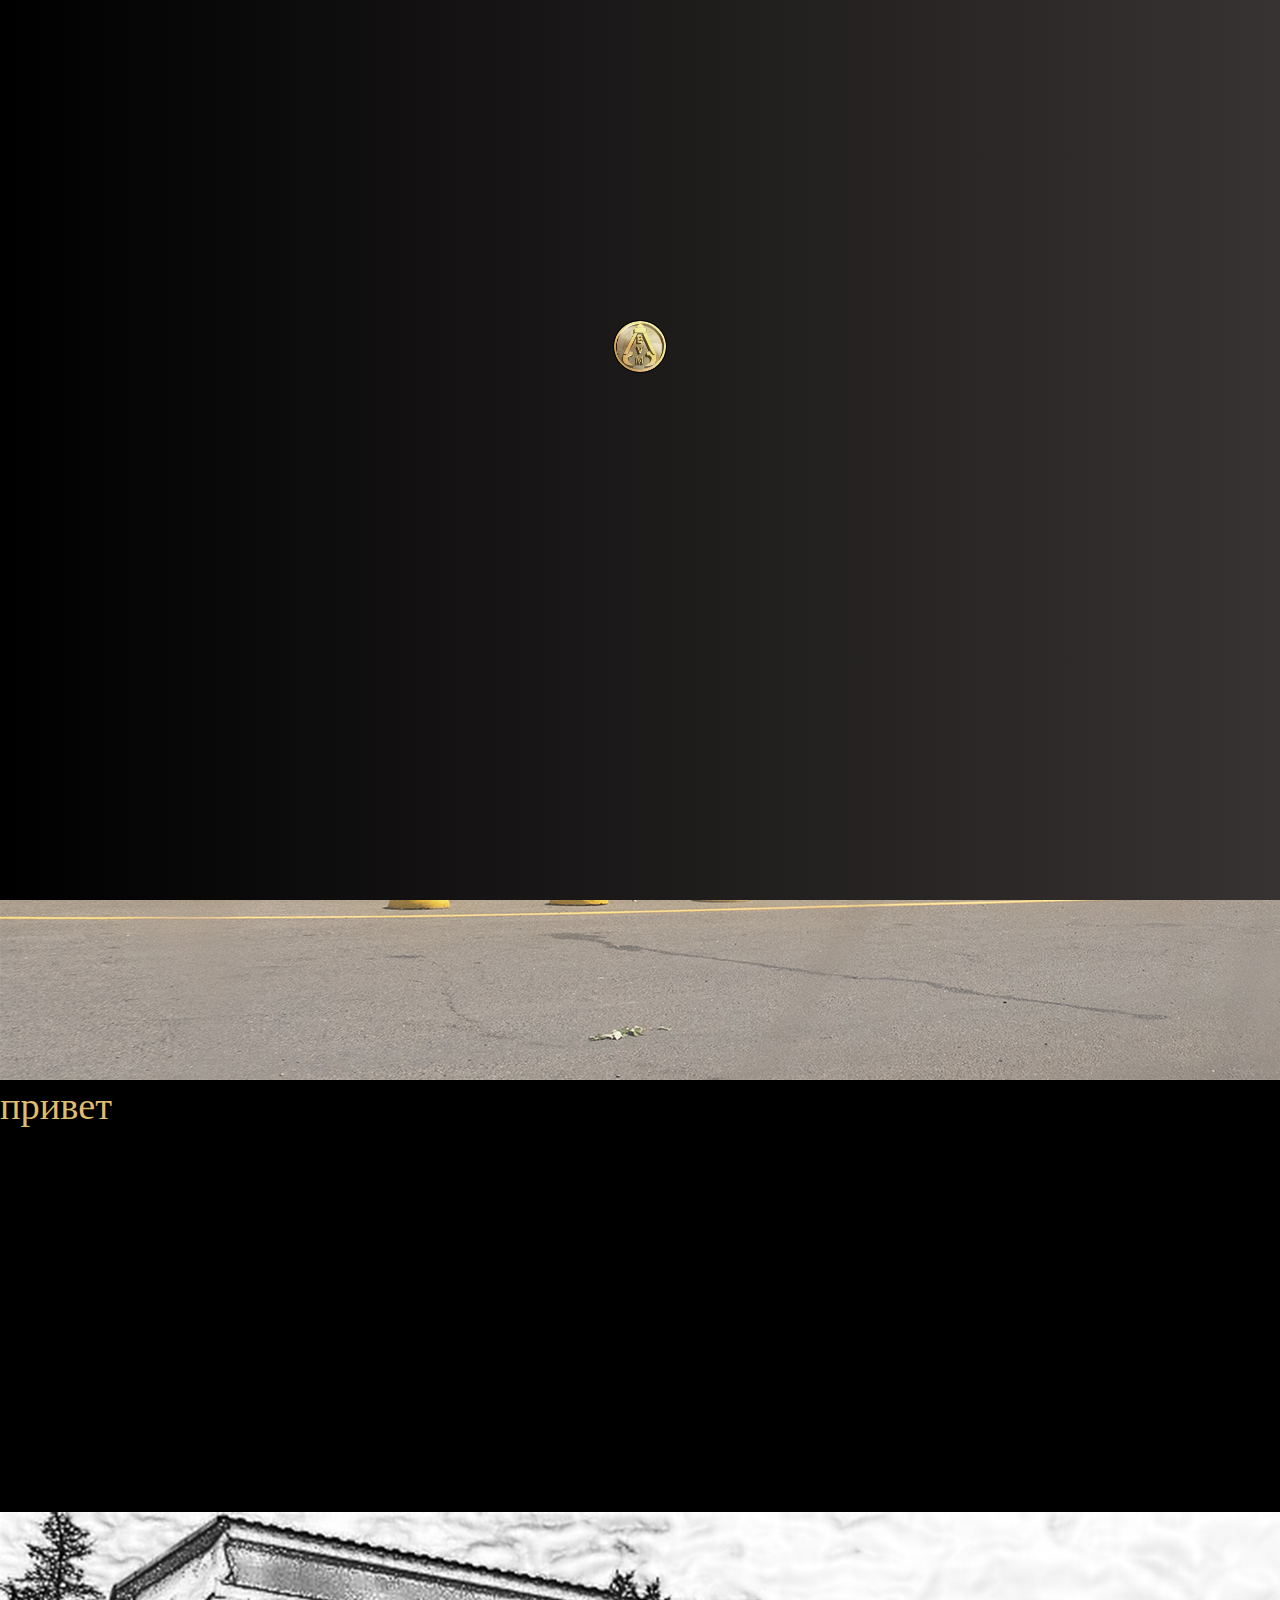
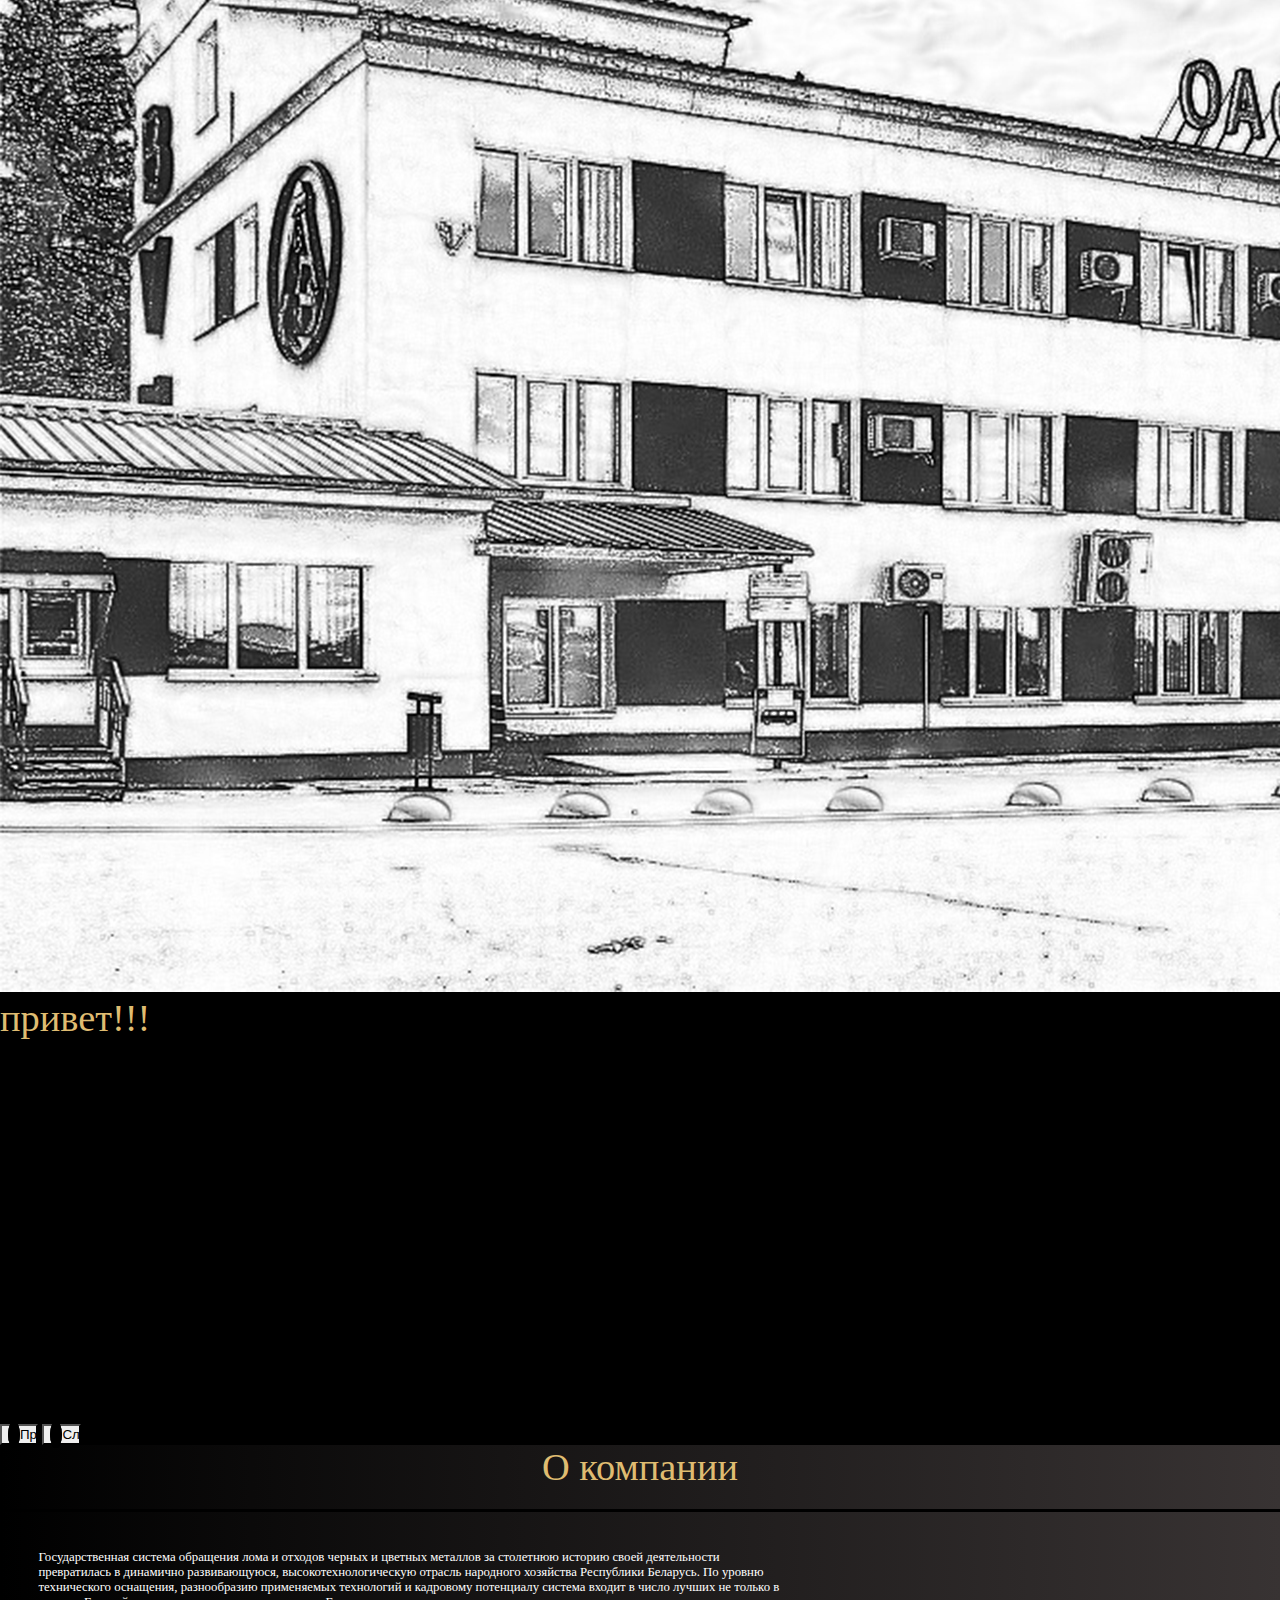
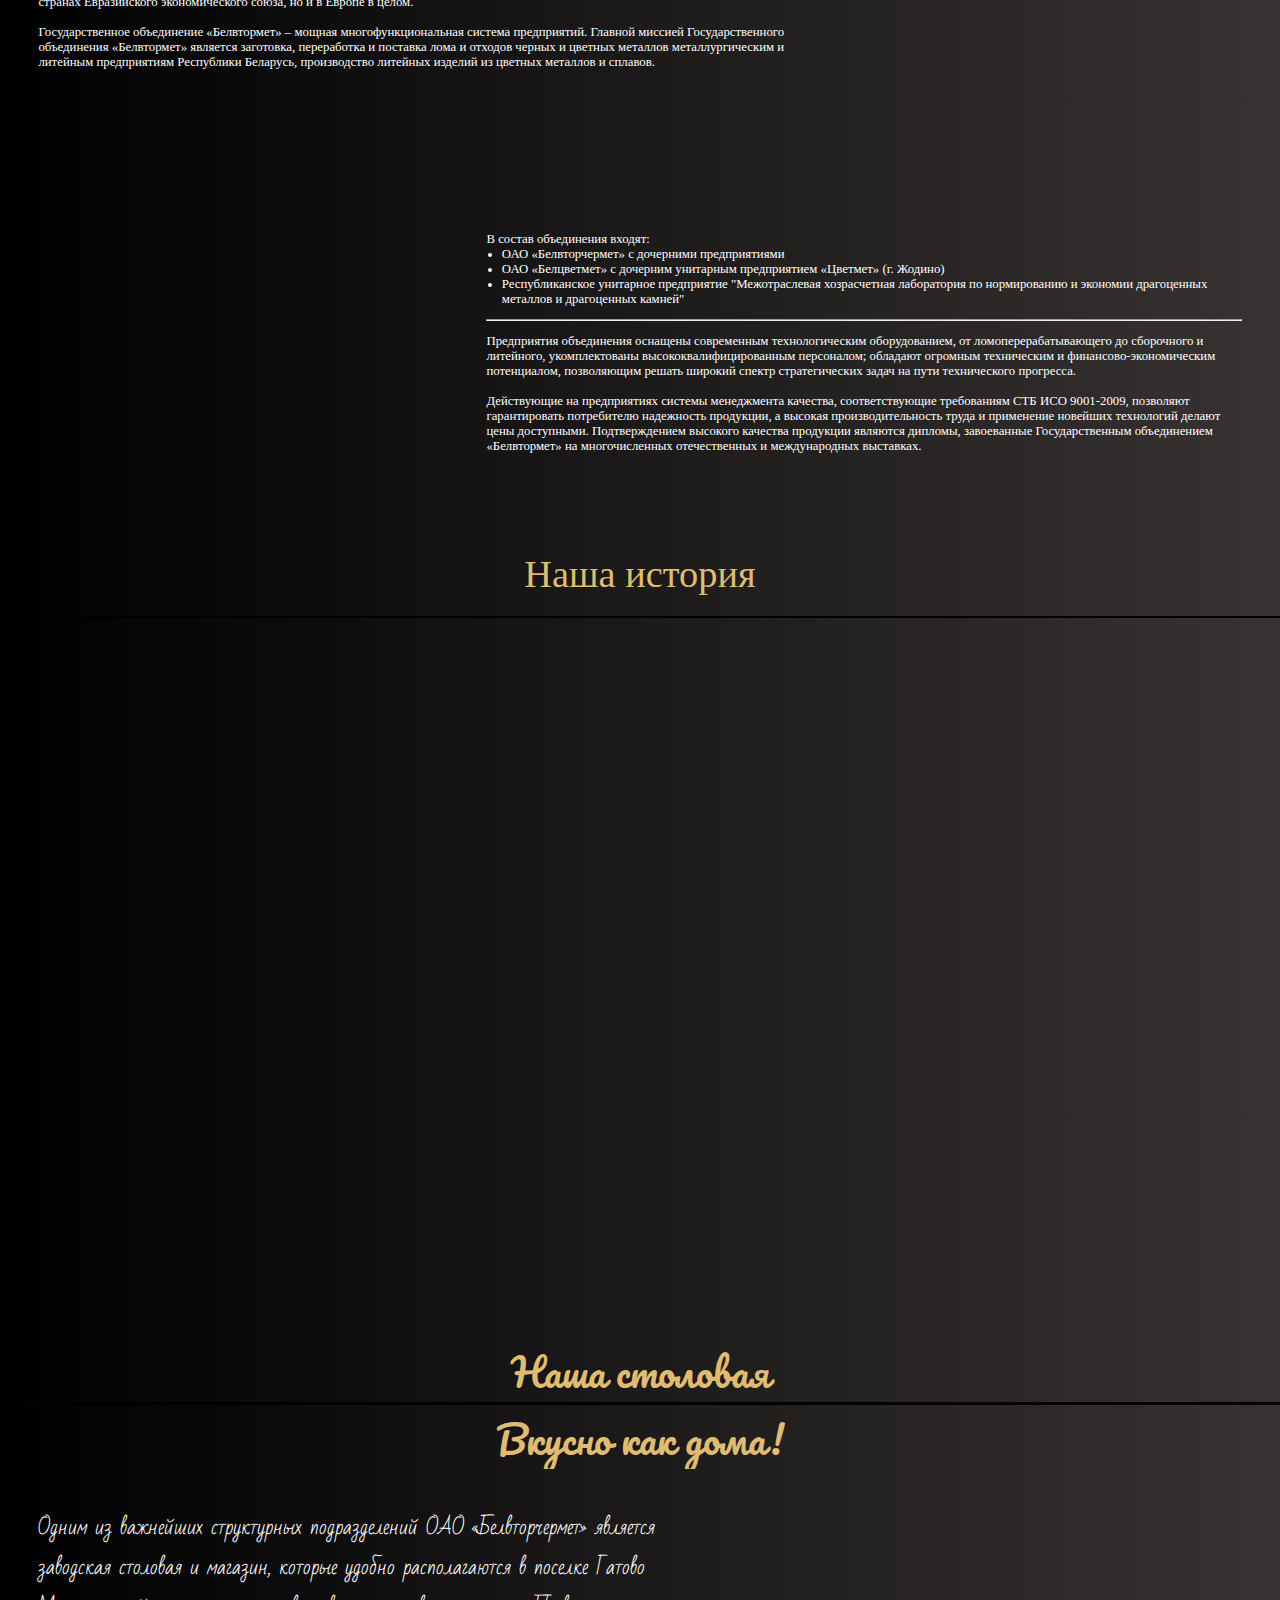
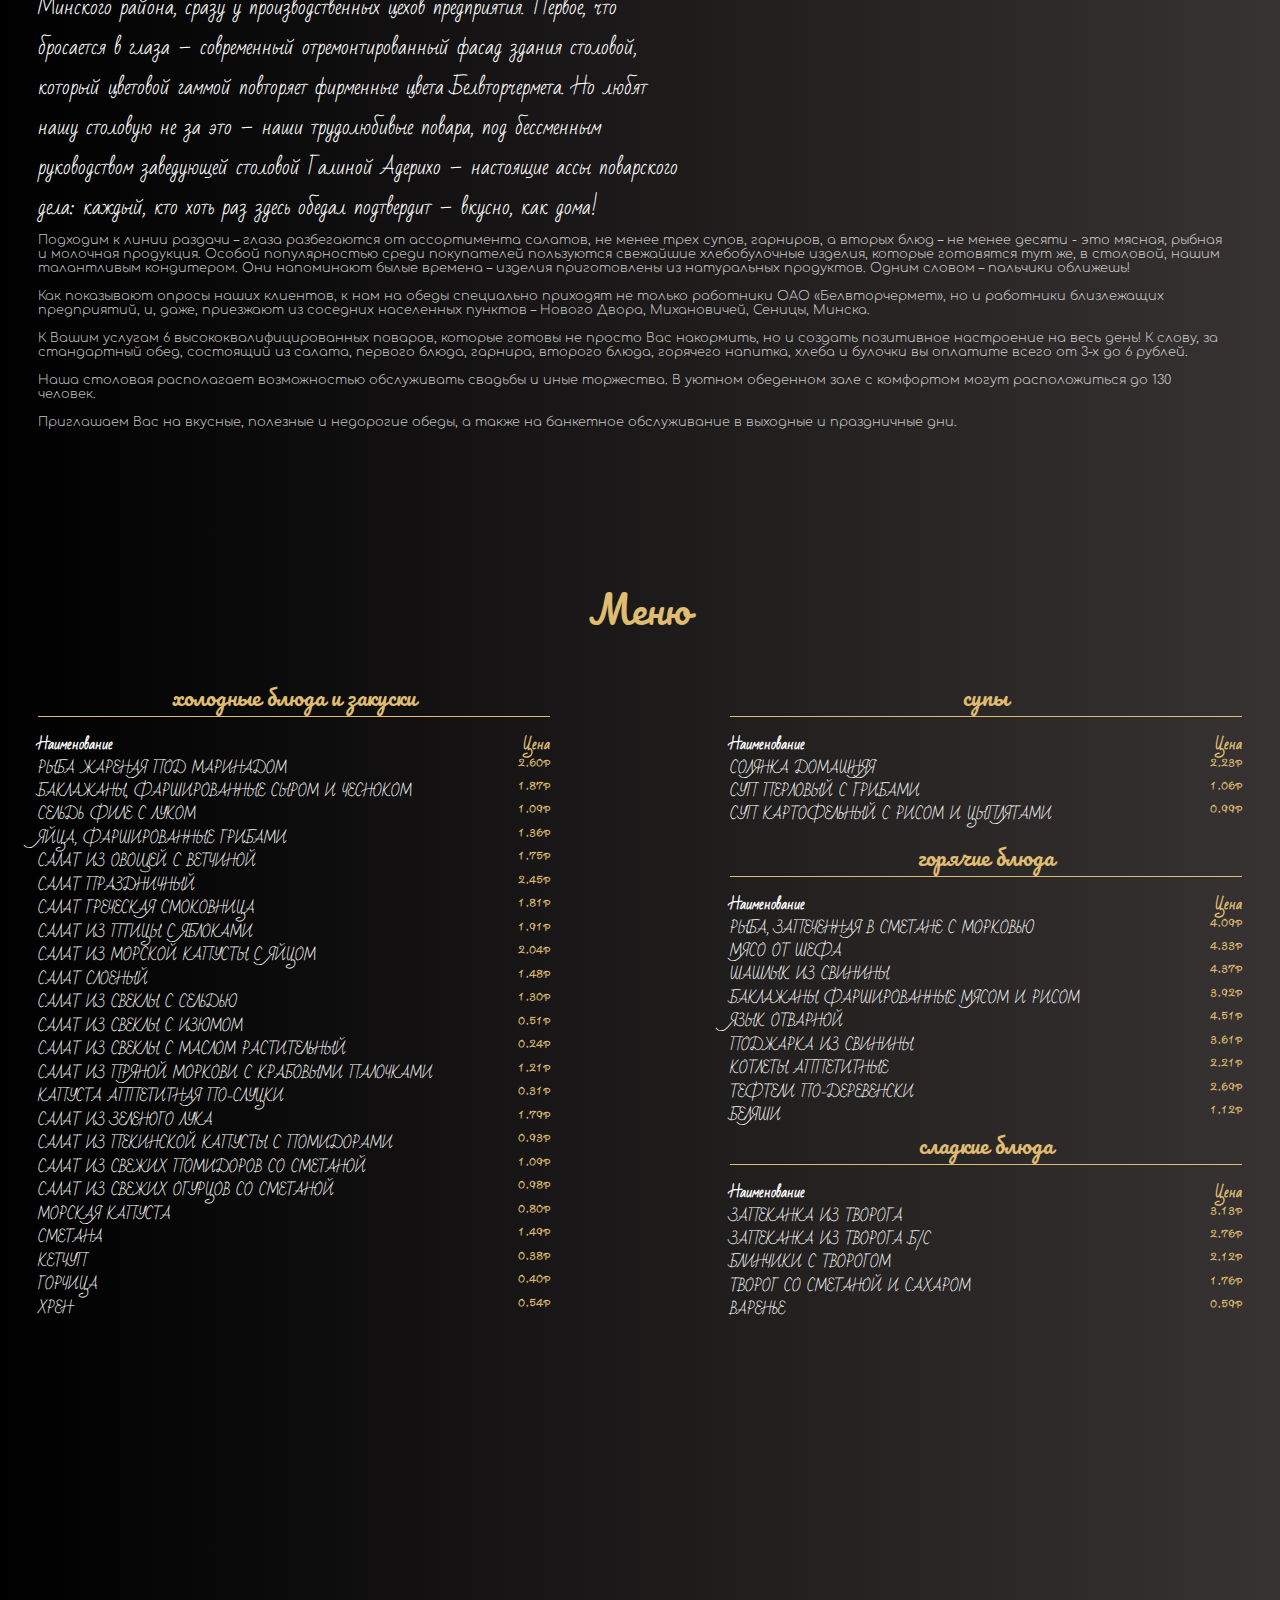
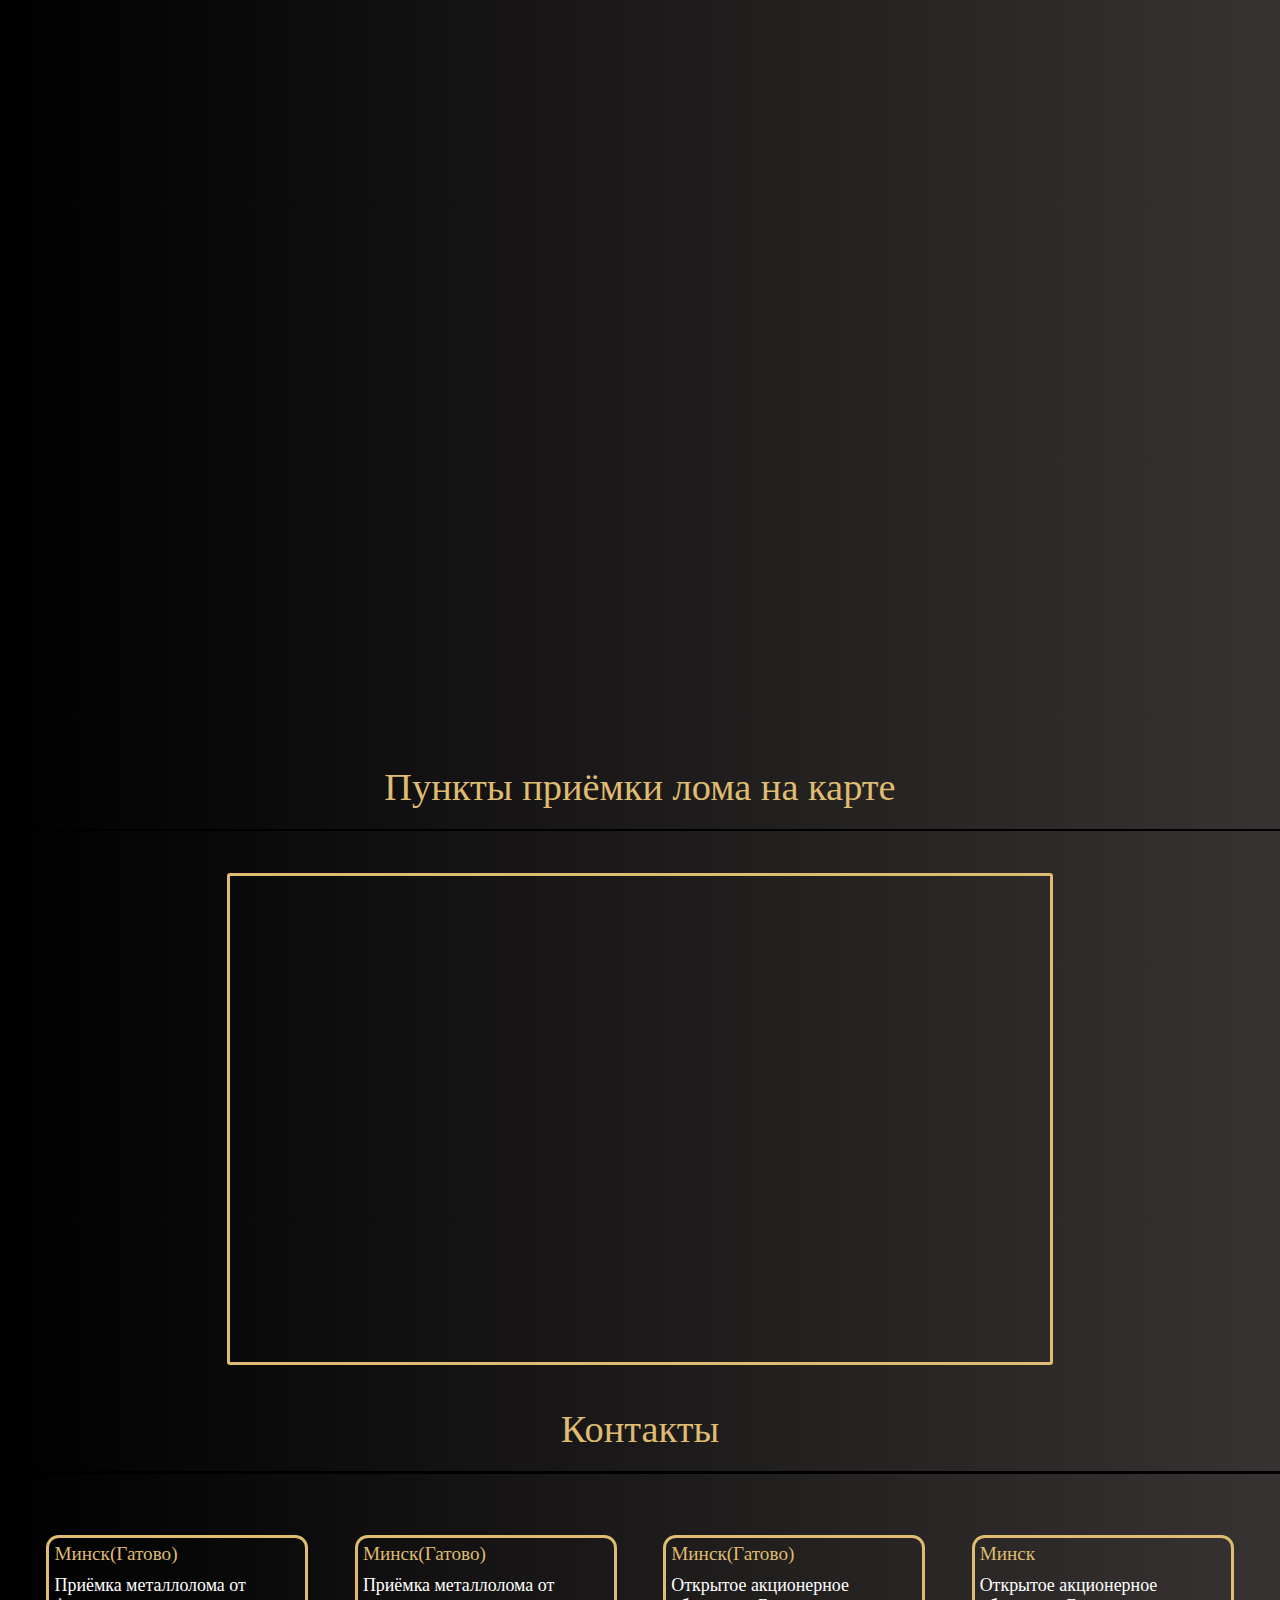
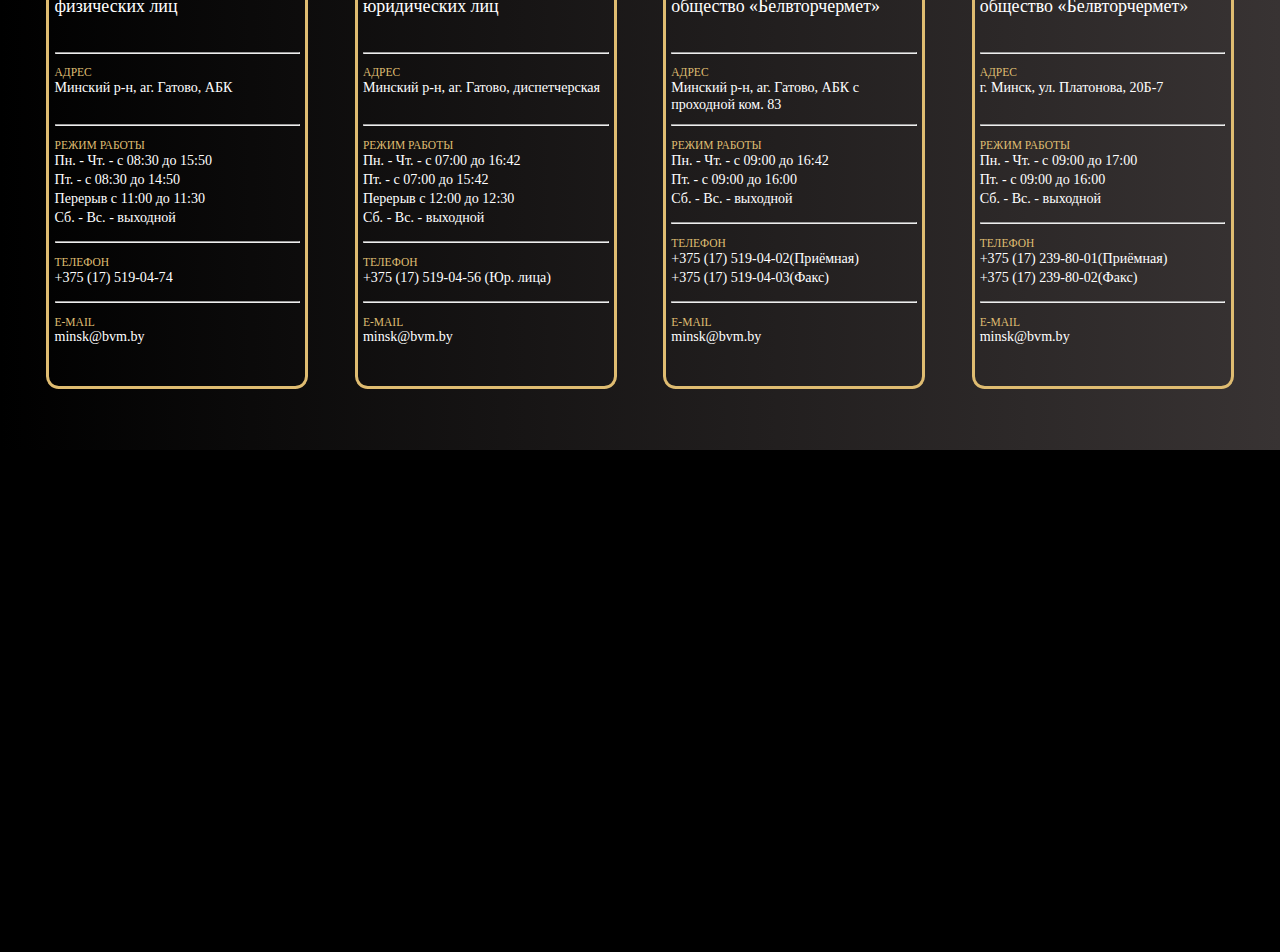
==== index.html @ e8f903dd "menu added" ====
<!DOCTYPE html>
<html lang="en">
<head>
    <meta charset="UTF-8">
    <meta http-equiv="X-UA-Compatible" content="IE=edge">
    <meta name="viewport" content="width=device-width, initial-scale=1.0">
    <title>Vizitka</title>
    <link href="https://cdn.jsdelivr.net/npm/bootstrap@5.3.1/dist/css/bootstrap.min.css" rel="stylesheet" integrity="sha384-4bw+/aepP/YC94hEpVNVgiZdgIC5+VKNBQNGCHeKRQN+PtmoHDEXuppvnDJzQIu9" crossorigin="anonymous">
    <link rel="stylesheet" href="style.css">
<script src="script.js" defer></script>
</head>

<body>
    <div class="preloader">
        <ul class="circles">
            <li></li>
            <li></li>
            <li></li>
            <li></li>
            <li></li>
            <li></li>
            <li></li>
            <li></li>
            <li></li>
            <li></li>
        </ul>
        <div class="preloader__row">
            <div class="preloader__item">
                <img src="images\logo.jpg">
            </div>
        </div>
    </div>
<!-- главная -->
    
    <div id="carousel_1" class="carousel slide" data-bs-ride="carousel">
        
        <div class="carousel-inner">
            
            <div class="carousel-item active">
                <img src="images\1.jpg" class="d-block w-100" alt="...">
                <div class="carousel-caption" id="carousel-caption1">
                    привет
                </div>  
            </div>
            <div class="carousel-item" >
                <img src="images\2.jpg" class="d-block w-100" alt="..."> 
                <div class="carousel-caption" id="carousel-caption1">
                    привет!!!
                </div>  
            </div>
        </div>
        <button class="carousel-control-prev" id="control1" type="button" data-bs-target="#carousel_1"  data-bs-slide="prev">
            <span class="carousel-control-prev-icon"></span>
            <span class="visually-hidden">Предыдущий</span>
        </button>
        <button class="carousel-control-next" id="control1"type="button" data-bs-target="#carousel_1"  data-bs-slide="next">
            <span class="carousel-control-next-icon"></span>
            <span class="visually-hidden">Следующий</span>
        </button>
        <ul class="circles">
            <li></li>
            <li></li>
            <li></li>
            <li></li>
            <li></li>
            <li></li>
            <li></li>
            <li></li>
            <li></li>
            <li></li>
        </ul>
        <div class="header">
            <div class="option_block">
                <div class="nav_block">
                    
                </div>
                <div id="line1"></div>
                <div class="nav_block">
                    <div class="dropdown">
                        <a href="#carousel_1" class="dropbtn" >Главная</a>
                    </div>
                    <div class="dropdown">
                        <a href="#onas" class="dropbtn" >О компании</a>
                    </div>
                    <div class="dropdown">
                        <a href="#his" class="dropbtn" >История</a>
                    </div>
                    
            </div>
            </div>
            <img src="images\logo.jpg">
            <div class="option_block">
                <div class="nav_block">                    
                    
                </div>
                <div id="line2"></div>
                <div class="nav_block">
                    <div class="dropdown">
                        <a href="#stolov" class="dropbtn">Наша столовая</a>
                        <div class="dropdown-content">
                            <a href="#Menu" class="link center">Меню</a>
                            <a href="#" class="link center">Link 2</a>
                            <a href="#" class="link center">Link 3</a>
                        </div>
                    </div>
                    <div class="dropdown">
                        <a href="#puk" class="dropbtn">Пункты приёма</a>
                    </div>
                    
                    <div class="dropdown">
                        <a href="#kon" class="dropbtn">Контакты</a>
                    </div>
                </div>
            </div>
        </div>
        <div class="infconteiner">
            <div class="infblock" id="block1">
                <div  id="img_block1" class="img_block" >
                    <div class="text_block">
                        команда
                    </div>
                </div>
                
            </div>
            <div class="infblock" id="block2">
                <div  id="img_block2" class="img_block" >
                    <div class="text_block">
                        команда
                    </div>
                </div>
            </div>
            <div class="infblock" id="block3">
                <div  id="img_block3" class="img_block" >
                    <div class="text_block">
                        команда
                    </div>
                </div>
            </div>
        </div>
    </div>

<!-- о нас -->

    <div class="name_block_onas" id="onas">
        О компании
    </div>
    <div class="line"></div>
    <div class="aboutUS" >
        <div class="text_about">
            Государственная система обращения лома и отходов черных и цветных металлов за столетнюю историю своей деятельности превратилась в динамично развивающуюся, высокотехнологическую отрасль народного хозяйства Республики Беларусь. По уровню технического оснащения, разнообразию применяемых технологий и кадровому потенциалу система входит в число лучших не только в странах Евразийского экономического союза, но и в Европе в целом.
            <br> <br>
            Государственное объединение «Белвтормет» – мощная многофункциональная система предприятий. Главной миссией Государственного объединения «Белвтормет» является заготовка, переработка и поставка лома и отходов черных и цветных металлов металлургическим и литейным предприятиям Республики Беларусь, производство литейных изделий из цветных металлов и сплавов.
        </div>
        <div class="square-wrapper">
            <div class="square"></div>
        </div>
        <div class="square-wrapper2">
            <div class="square2"></div>
        </div>
        <div class="text_about2">
            В состав объединения входят:
            <ul>
                <li>ОАО «Белвторчермет» с дочерними предприятиями</li>
                <li>ОАО «Белцветмет» с дочерним унитарным предприятием «Цветмет» (г. Жодино)</li>
                <li>Республиканское унитарное предприятие "Межотраслевая хозрасчетная лаборатория по нормированию и экономии драгоценных металлов и драгоценных камней"</li>
            </ul>
            <hr>
            Предприятия объединения оснащены современным технологическим оборудованием, от ломоперерабатывающего до сборочного и литейного, укомплектованы высококвалифицированным персоналом; обладают огромным техническим и финансово-экономическим потенциалом, позволяющим решать широкий спектр стратегических задач на пути технического прогресса.
            <br> <br>
            Действующие на предприятиях системы менеджмента качества, соответствующие требованиям СТБ ИСО 9001-2009, позволяют гарантировать потребителю надежность продукции, а высокая производительность труда и применение новейших технологий делают цены доступными. Подтверждением высокого качества продукции являются дипломы, завоеванные Государственным объединением «Белвтормет» на многочисленных отечественных и международных выставках.
        </div>
    </div>


<!-- история -->

    <div class="historymark" id="his">
        Наша история
    </div>
    <div class="line2"></div>
    <div class="history">
        <div id="carousel2" class="carousel slide carousel-fade " data-bs-ride="carousel">
            <div class="carousel-indicators">
                <button type="button" id="carouselindicatorbuttton" data-bs-target="#carousel2" data-bs-slide-to="0" class="active" aria-current="true" aria-label="Slide 1"></button>
                <button type="button" id="carouselindicatorbuttton" data-bs-target="#carousel2" data-bs-slide-to="1" aria-label="Slide 2"></button>
                <button type="button" id="carouselindicatorbuttton" data-bs-target="#carousel2" data-bs-slide-to="2" aria-label="Slide 3"></button>
                <button type="button" id="carouselindicatorbuttton" data-bs-target="#carousel2" data-bs-slide-to="3" aria-label="Slide 4"></button>
                <button type="button" id="carouselindicatorbuttton" data-bs-target="#carousel2" data-bs-slide-to="4" aria-label="Slide 5"></button>
                <button type="button" id="carouselindicatorbuttton" data-bs-target="#carousel2" data-bs-slide-to="5" aria-label="Slide 6"></button>
                <button type="button" id="carouselindicatorbuttton" data-bs-target="#carousel2" data-bs-slide-to="6" aria-label="Slide 7"></button>
                <button type="button" id="carouselindicatorbuttton" data-bs-target="#carousel2" data-bs-slide-to="7" aria-label="Slide 8"></button>
                <button type="button" id="carouselindicatorbuttton" data-bs-target="#carousel2" data-bs-slide-to="8" aria-label="Slide 9"></button>
                <button type="button" id="carouselindicatorbuttton" data-bs-target="#carousel2" data-bs-slide-to="9" aria-label="Slide 10"></button>
                <button type="button" id="carouselindicatorbuttton" data-bs-target="#carousel2" data-bs-slide-to="10" aria-label="Slide 11"></button>
            </div>
            <div class="carousel-inner">
            <div class="carousel-item active" id="carousel-item2">
                <img src="images\3.jpg" class="d-block w-100" alt="...">
                <div class="carouselyearblock">
                    ...
                </div>
                <div class="carouseltextblock">
                    Из болотной руды белорусских земель... На территории современной Беларуси черная металлургия появилась в VII–VI веках до н.э., люди научились добывать железо и изготавливать из него орудия труда, оружие и украшения. В то время железную руду добывали из болотной руды. Ее залежи находили на дне болот и озер по бурому цвету травы. «Выплавляли», или скорее, нагревали железную руду в домницах – специальных сыродутных печах из глины. Таким образом наши предки кустарным способом получали довольно качественное кричное (пористое) железо..
                </div>  
            </div>
            <div class="carousel-item">
                <img src="images\4.jpg" class="d-block w-100" alt="...">
                <div class="carouselyearblock">
                    1920-е
                </div>
                <div class="carouseltextblock">
                    До революции 1917 года в Российской империи не существовало организации, которая централизованно занималась заготовкой и переработкой металлолома. Эту роль взяли на себя частники – крупные поставщики-предприниматели и сотни кустарных мастерских. Начало развитию ломоперерабатывающей отрасли в стране положило постановление Совета Труда и Обороны от 19 апреля 1922 года об образовании объединения «Металлоторг». С тех пор вопросы, связанные со сбором и реализацией металлического лома, включая его поставки на экспорт, координировала государственная организация «Металлоторг».
                </div>  
            </div>
            <div class="carousel-item">
                <img src="images\5.jpg" class="d-block w-100" alt="...">
                <div class="carouselyearblock">
                    1930-е
                </div>
                <div class="carouseltextblock">
В 1931 году государственная монополия на заготовку, переработку и сбыт лома и отходов черных и цветных металлов перешла к Всесоюзному тресту «Металлом». В трест стекались сведения от всех государственных учреждений и предприятий, кооперативов и общественных организаций о принадлежащих им запасах лома и отходов черных и цветных металлов. Трест «Металлом» имел право разрешать отдельным учреждениям, предприятиям, организациям и лицам заготавливать лом и отходы черных и цветных металлов. Представители «Металлом» могли также обследовать и проверять эти запасы по описям и в натуре. В 1938 году на базе трестов «Металлом» и «Цветметлом» создано Главное управление по заготовке, переработке и отгрузке лома черных и цветных металлов «Главвтормет» НКТП СССР.
                </div>  
            </div>

            <div class="carousel-item">
                <img src="images\6.jpg" class="d-block w-100" alt="...">
                <div class="carouselyearblock">
                    1930-е
                </div>
                <div class="carouseltextblock">
В 1931 году государственная монополия на заготовку, переработку и сбыт лома и отходов черных и цветных металлов перешла к Всесоюзному тресту «Металлом». В трест стекались сведения от всех государственных учреждений и предприятий, кооперативов и общественных организаций о принадлежащих им запасах лома и отходов черных и цветных металлов. Трест «Металлом» имел право разрешать отдельным учреждениям, предприятиям, организациям и лицам заготавливать лом и отходы черных и цветных металлов. Представители «Металлом» могли также обследовать и проверять эти запасы по описям и в натуре. В 1938 году на базе трестов «Металлом» и «Цветметлом» создано Главное управление по заготовке, переработке и отгрузке лома черных и цветных металлов «Главвтормет» НКТП СССР.
                </div>  
            </div>

            <div class="carousel-item">
                <img src="images\7.jpg" class="d-block w-100" alt="...">
                <div class="carouselyearblock">
                    1930-е
                </div>
                <div class="carouseltextblock">
В 1931 году государственная монополия на заготовку, переработку и сбыт лома и отходов черных и цветных металлов перешла к Всесоюзному тресту «Металлом». В трест стекались сведения от всех государственных учреждений и предприятий, кооперативов и общественных организаций о принадлежащих им запасах лома и отходов черных и цветных металлов. Трест «Металлом» имел право разрешать отдельным учреждениям, предприятиям, организациям и лицам заготавливать лом и отходы черных и цветных металлов. Представители «Металлом» могли также обследовать и проверять эти запасы по описям и в натуре. В 1938 году на базе трестов «Металлом» и «Цветметлом» создано Главное управление по заготовке, переработке и отгрузке лома черных и цветных металлов «Главвтормет» НКТП СССР.
                </div>  
            </div>

            <div class="carousel-item">
                <img src="images\8.jpg" class="d-block w-100" alt="...">
                <div class="carouselyearblock">
                    1930-е
                </div>
                <div class="carouseltextblock">
В 1931 году государственная монополия на заготовку, переработку и сбыт лома и отходов черных и цветных металлов перешла к Всесоюзному тресту «Металлом». В трест стекались сведения от всех государственных учреждений и предприятий, кооперативов и общественных организаций о принадлежащих им запасах лома и отходов черных и цветных металлов. Трест «Металлом» имел право разрешать отдельным учреждениям, предприятиям, организациям и лицам заготавливать лом и отходы черных и цветных металлов. Представители «Металлом» могли также обследовать и проверять эти запасы по описям и в натуре. В 1938 году на базе трестов «Металлом» и «Цветметлом» создано Главное управление по заготовке, переработке и отгрузке лома черных и цветных металлов «Главвтормет» НКТП СССР.
                </div>  
            </div>

            <div class="carousel-item">
                <img src="images\9.jpg" class="d-block w-100" alt="...">
                <div class="carouselyearblock">
                    1930-е
                </div>
                <div class="carouseltextblock">
В 1931 году государственная монополия на заготовку, переработку и сбыт лома и отходов черных и цветных металлов перешла к Всесоюзному тресту «Металлом». В трест стекались сведения от всех государственных учреждений и предприятий, кооперативов и общественных организаций о принадлежащих им запасах лома и отходов черных и цветных металлов. Трест «Металлом» имел право разрешать отдельным учреждениям, предприятиям, организациям и лицам заготавливать лом и отходы черных и цветных металлов. Представители «Металлом» могли также обследовать и проверять эти запасы по описям и в натуре. В 1938 году на базе трестов «Металлом» и «Цветметлом» создано Главное управление по заготовке, переработке и отгрузке лома черных и цветных металлов «Главвтормет» НКТП СССР.
                </div>  
            </div>

            <div class="carousel-item">
                <img src="images\10.jpg" class="d-block w-100" alt="...">
                <div class="carouselyearblock">
                    1930-е
                </div>
                <div class="carouseltextblock">
В 1931 году государственная монополия на заготовку, переработку и сбыт лома и отходов черных и цветных металлов перешла к Всесоюзному тресту «Металлом». В трест стекались сведения от всех государственных учреждений и предприятий, кооперативов и общественных организаций о принадлежащих им запасах лома и отходов черных и цветных металлов. Трест «Металлом» имел право разрешать отдельным учреждениям, предприятиям, организациям и лицам заготавливать лом и отходы черных и цветных металлов. Представители «Металлом» могли также обследовать и проверять эти запасы по описям и в натуре. В 1938 году на базе трестов «Металлом» и «Цветметлом» создано Главное управление по заготовке, переработке и отгрузке лома черных и цветных металлов «Главвтормет» НКТП СССР.
                </div>  
            </div>

            <div class="carousel-item">
                <img src="images\11.jpg" class="d-block w-100" alt="...">
                <div class="carouselyearblock">
                    1930-е
                </div>
                <div class="carouseltextblock">
В 1931 году государственная монополия на заготовку, переработку и сбыт лома и отходов черных и цветных металлов перешла к Всесоюзному тресту «Металлом». В трест стекались сведения от всех государственных учреждений и предприятий, кооперативов и общественных организаций о принадлежащих им запасах лома и отходов черных и цветных металлов. Трест «Металлом» имел право разрешать отдельным учреждениям, предприятиям, организациям и лицам заготавливать лом и отходы черных и цветных металлов. Представители «Металлом» могли также обследовать и проверять эти запасы по описям и в натуре. В 1938 году на базе трестов «Металлом» и «Цветметлом» создано Главное управление по заготовке, переработке и отгрузке лома черных и цветных металлов «Главвтормет» НКТП СССР.
                </div>  
            </div>

            <div class="carousel-item">
                <img src="images\12.jpg" class="d-block w-100" alt="...">
                <div class="carouselyearblock">
                    1930-е
                </div>
                <div class="carouseltextblock">
В 1931 году государственная монополия на заготовку, переработку и сбыт лома и отходов черных и цветных металлов перешла к Всесоюзному тресту «Металлом». В трест стекались сведения от всех государственных учреждений и предприятий, кооперативов и общественных организаций о принадлежащих им запасах лома и отходов черных и цветных металлов. Трест «Металлом» имел право разрешать отдельным учреждениям, предприятиям, организациям и лицам заготавливать лом и отходы черных и цветных металлов. Представители «Металлом» могли также обследовать и проверять эти запасы по описям и в натуре. В 1938 году на базе трестов «Металлом» и «Цветметлом» создано Главное управление по заготовке, переработке и отгрузке лома черных и цветных металлов «Главвтормет» НКТП СССР.
                </div>  
            </div>

            <div class="carousel-item">
                <img src="images\13.jpg" class="d-block w-100" alt="...">
                <div class="carouselyearblock">
                    1930-е
                </div>
                <div class="carouseltextblock">
В 1931 году государственная монополия на заготовку, переработку и сбыт лома и отходов черных и цветных металлов перешла к Всесоюзному тресту «Металлом». В трест стекались сведения от всех государственных учреждений и предприятий, кооперативов и общественных организаций о принадлежащих им запасах лома и отходов черных и цветных металлов. Трест «Металлом» имел право разрешать отдельным учреждениям, предприятиям, организациям и лицам заготавливать лом и отходы черных и цветных металлов. Представители «Металлом» могли также обследовать и проверять эти запасы по описям и в натуре. В 1938 году на базе трестов «Металлом» и «Цветметлом» создано Главное управление по заготовке, переработке и отгрузке лома черных и цветных металлов «Главвтормет» НКТП СССР.
                </div>  
            </div>

            
            </div>
            <button class="carousel-control-prev" id="ccprev" type="button" data-bs-target="#carousel2"  data-bs-slide="prev">
              <span class="carousel-control-prev-icon" aria-hidden="true"></span>
              <span class="visually-hidden">Предыдущий</span>
            </button>
            <button class="carousel-control-next" id="ccnext" type="button" data-bs-target="#carousel2"  data-bs-slide="next">
              <span class="carousel-control-next-icon" aria-hidden="true"></span>
              <span class="visually-hidden">Следующий</span>
            </button>
          </div>
    </div>
    
<!-- столовая -->
    <div class="stolovayamark" style="font-family: 'jora';" id="stolov">
        Наша столовая
    </div>
    <div class="line3"></div>
    <div class="stolovaya">
        <div class="slogon">
        Вкусно как дома!
        </div>
        <div class="aboutstolovaya">
            <div class="stolovayatext1">
                Одним из важнейших структурных подразделений ОАО «Белвторчермет» является заводская столовая и магазин, которые удобно располагаются в поселке Гатово Минского района, сразу у производственных цехов предприятия. Первое, что бросается в глаза – современный отремонтированный фасад здания столовой, который цветовой гаммой повторяет фирменные цвета Белвторчермета. Но любят нашу столовую не за это – наши трудолюбивые повара, под бессменным руководством заведующей столовой Галиной Адерихо – настоящие ассы поварского дела: каждый, кто хоть раз здесь обедал подтвердит – вкусно, как дома!
            </div>
            <div class="square-wrapper3"> 
                <div class="square3">
                    
                </div>
            </div>
            <div class="stolovayatext2">
                Подходим к линии раздачи – глаза разбегаются от ассортимента салатов, не менее трех супов, гарниров, а вторых блюд – не менее десяти - это мясная, рыбная и молочная продукция. Особой популярностью среди покупателей пользуются свежайшие хлебобулочные изделия, которые готовятся тут же, в столовой, нашим талантливым кондитером. Они напоминают былые времена – изделия приготовлены из натуральных продуктов. Одним словом – пальчики оближешь!
<br> <br>
Как показывают опросы наших клиентов, к нам на обеды специально приходят не только работники ОАО «Белвторчермет», но и работники близлежащих предприятий, и, даже, приезжают из соседних населенных пунктов – Нового Двора, Михановичей, Сеницы, Минска.
<br> <br>
К Вашим услугам 6 высококвалифицированных поваров, которые готовы не просто Вас накормить, но и создать позитивное настроение на весь день! К слову, за стандартный обед, состоящий из салата, первого блюда, гарнира, второго блюда, горячего напитка, хлеба и булочки вы оплатите всего от 3-х до 6 рублей.
<br> <br>
Наша столовая располагает возможностью обслуживать свадьбы и иные торжества. В уютном обеденном зале с комфортом могут расположиться до 130 человек.
<br> <br>
Приглашаем Вас на вкусные, полезные и недорогие обеды, а также на банкетное обслуживание в выходные и праздничные дни.
            </div>
        </div>
        <div class="line4"></div>
        <div class="slogon">
            Меню
            </div>
        <div class="menu" id="Menu">
            <div class="zakuski">
                <div class="zakuski_name">
                    холодные блюда и закуски
                </div>
                <div class="simpleline"></div>
                <div class="zakuski_menu">
                    <div class="zakuski_poziciatag">
                        <div class="zakuski_pos_name">
                            <b>Наименование</b>
                        </div>
                        <div class="zakuski_pos_cost">
                            <b>Цена</b>
                        </div>
                    </div>
                    <div class="zakuski_pozicia">
                        <div class="zakuski_pos_name">
                            РЫБА ЖАРЕНАЯ ПОД МАРИНАДОМ
                        </div>
                        <div class="zakuski_pos_cost">
                            2,60p
                        </div>
                    </div>
                    <div class="zakuski_pozicia">
                        <div class="zakuski_pos_name">
                            БАКЛАЖАНЫ, ФАРШИРОВАННЫЕ СЫРОМ И ЧЕСНОКОМ
                        </div>
                        <div class="zakuski_pos_cost">
                            1,87p
                        </div>
                    </div>
                    <div class="zakuski_pozicia">
                        <div class="zakuski_pos_name">
                            СЕЛЬДЬ ФИЛЕ С ЛУКОМ
                        </div>
                        <div class="zakuski_pos_cost">
                            1,09p
                        </div>
                    </div>
                    <div class="zakuski_pozicia">
                        <div class="zakuski_pos_name">
                            ЯЙЦА, ФАРШИРОВАННЫЕ ГРИБАМИ
                        </div>
                        <div class="zakuski_pos_cost">
                            1,36p
                        </div>
                    </div>
                    <div class="zakuski_pozicia">
                        <div class="zakuski_pos_name">
                            САЛАТ ИЗ ОВОЩЕЙ С ВЕТЧИНОЙ
                        </div>
                        <div class="zakuski_pos_cost">
                            1,75p
                        </div>
                    </div>
                    <div class="zakuski_pozicia">
                        <div class="zakuski_pos_name">
                            САЛАТ ПРАЗДНИЧНЫЙ
                        </div>
                        <div class="zakuski_pos_cost">
                            2,45p
                        </div>
                    </div>
                    <div class="zakuski_pozicia">
                        <div class="zakuski_pos_name">
                            САЛАТ ГРЕЧЕСКАЯ СМОКОВНИЦА
                        </div>
                        <div class="zakuski_pos_cost">
                            1,81p
                        </div>
                    </div>
                    <div class="zakuski_pozicia">
                        <div class="zakuski_pos_name">
                            САЛАТ ИЗ ПТИЦЫ С ЯБЛОКАМИ
                        </div>
                        <div class="zakuski_pos_cost">
                            1,91p
                        </div>
                    </div>
                    <div class="zakuski_pozicia">
                        <div class="zakuski_pos_name">
                            САЛАТ ИЗ МОРСКОЙ КАПУСТЫ С ЯЙЦОМ
                        </div>
                        <div class="zakuski_pos_cost">
                            2,04p
                        </div>
                    </div>
                    <div class="zakuski_pozicia">
                        <div class="zakuski_pos_name">
                            САЛАТ СЛОЕНЫЙ
                        </div>
                        <div class="zakuski_pos_cost">
                            1,48p
                        </div>
                    </div>
                    <div class="zakuski_pozicia">
                        <div class="zakuski_pos_name">
                            САЛАТ ИЗ СВЕКЛЫ С СЕЛЬДЬЮ
                        </div>
                        <div class="zakuski_pos_cost">
                            1,30p
                        </div>
                    </div>
                    <div class="zakuski_pozicia">
                        <div class="zakuski_pos_name">
                            САЛАТ ИЗ СВЕКЛЫ С ИЗЮМОМ
                        </div>
                        <div class="zakuski_pos_cost">
                            0,51p
                        </div>
                    </div>
                    <div class="zakuski_pozicia">
                        <div class="zakuski_pos_name">
                            САЛАТ ИЗ СВЕКЛЫ С МАСЛОМ РАСТИТЕЛЬНЫЙ
                        </div>
                        <div class="zakuski_pos_cost">
                            0,24p
                        </div>
                    </div>
                    <div class="zakuski_pozicia">
                        <div class="zakuski_pos_name">
                            САЛАТ ИЗ ПРЯНОЙ МОРКОВИ С КРАБОВЫМИ ПАЛОЧКАМИ
                        </div>
                        <div class="zakuski_pos_cost">
                            1,21p
                        </div>
                    </div>
                    <div class="zakuski_pozicia">
                        <div class="zakuski_pos_name">
                            КАПУСТА АППЕТИТНАЯ ПО-СЛУЦКИ
                        </div>
                        <div class="zakuski_pos_cost">
                            0,31p
                        </div>
                    </div>
                    <div class="zakuski_pozicia">
                        <div class="zakuski_pos_name">
                            САЛАТ ИЗ ЗЕЛЕНОГО ЛУКА
                        </div>
                        <div class="zakuski_pos_cost">
                            1,79p
                        </div>
                    </div>
                    <div class="zakuski_pozicia">
                        <div class="zakuski_pos_name">
                            САЛАТ ИЗ ПЕКИНСКОЙ КАПУСТЫ С ПОМИДОРАМИ
                        </div>
                        <div class="zakuski_pos_cost">
                            0,93p
                        </div>
                    </div>
                    <div class="zakuski_pozicia">
                        <div class="zakuski_pos_name">
                            САЛАТ ИЗ СВЕЖИХ ПОМИДОРОВ СО СМЕТАНОЙ
                        </div>
                        <div class="zakuski_pos_cost">
                            1,09p
                        </div>
                    </div>
                    <div class="zakuski_pozicia">
                        <div class="zakuski_pos_name">
                            САЛАТ ИЗ СВЕЖИХ ОГУРЦОВ СО СМЕТАНОЙ
                        </div>
                        <div class="zakuski_pos_cost">
                            0,98p
                        </div>
                    </div>
                    <div class="zakuski_pozicia">
                        <div class="zakuski_pos_name">
                            МОРСКАЯ КАПУСТА
                        </div>
                        <div class="zakuski_pos_cost">
                            0,80p
                        </div>
                    </div>
                    <div class="zakuski_pozicia">
                        <div class="zakuski_pos_name">
                            СМЕТАНА
                        </div>
                        <div class="zakuski_pos_cost">
                            1,49p
                        </div>
                    </div>
                    <div class="zakuski_pozicia">
                        <div class="zakuski_pos_name">
                            КЕТЧУП
                        </div>
                        <div class="zakuski_pos_cost">
                            0,38p
                        </div>
                    </div>
                    <div class="zakuski_pozicia">
                        <div class="zakuski_pos_name">
                            ГОРЧИЦА
                        </div>
                        <div class="zakuski_pos_cost">
                            0,40p
                        </div>
                    </div>
                    <div class="zakuski_pozicia">
                        <div class="zakuski_pos_name">
                            ХРЕН
                        </div>
                        <div class="zakuski_pos_cost">
                            0,54p
                        </div>
                    </div>
                    
                </div>
            </div>
            
















            <div class="supi">
                <div class="supi_name">
                    супы
                </div>
                <div class="simpleline"></div>
                <div class="supi_menu">
                    <div class="supi_poziciatag">
                        <div class="supi_pos_name">
                            <b>Наименование</b>
                        </div>
                        <div class="supi_pos_cost">
                            <b>Цена</b>
                        </div>
                    </div>
                    <div class="supi_pozicia">
                        <div class="supi_pos_name">
                            СОЛЯНКА ДОМАШНЯЯ
                        </div>
                        <div class="supi_pos_cost">
                            2,23p
                        </div>
                    </div>
                    <div class="supi_pozicia">
                        <div class="supi_pos_name">
                            СУП ПЕРЛОВЫЙ С ГРИБАМИ
                        </div>
                        <div class="supi_pos_cost">
                            1,06p
                        </div>
                    </div>
                    <div class="supi_pozicia">
                        <div class="supi_pos_name">
                            СУП КАРТОФЕЛЬНЫЙ С РИСОМ И ЦЫПЛЯТАМИ
                        </div>
                        <div class="supi_pos_cost">
                            0,99p
                        </div>
                    </div>
                    
                    
                </div>
            </div>







            <div class="hotfood">
                <div class="hotfood_name">
                    горячие блюда
                </div>
                <div class="simpleline"></div>
                <div class="hotfood_menu">
                    <div class="supi_poziciatag">
                        <div class="supi_pos_name">
                            <b>Наименование</b>
                        </div>
                        <div class="supi_pos_cost">
                            <b>Цена</b>
                        </div>
                    </div>
                    <div class="hotfood_pozicia">
                        <div class="hotfood_pos_name">
                            РЫБА, ЗАПЕЧЕННАЯ В СМЕТАНЕ С МОРКОВЬЮ
                        </div>
                        <div class="hotfood_pos_cost">
                            4,09p
                        </div>
                    </div>
                    <div class="hotfood_pozicia">
                        <div class="hotfood_pos_name">
                            МЯСО ОТ ШЕФА
                        </div>
                        <div class="hotfood_pos_cost">
                            4,33p
                        </div>
                    </div>
                    <div class="hotfood_pozicia">
                        <div class="hotfood_pos_name">
                            ШАШЛЫК ИЗ СВИНИНЫ
                        </div>
                        <div class="hotfood_pos_cost">
                            4,37p
                        </div>
                    </div>
                    <div class="hotfood_pozicia">
                        <div class="hotfood_pos_name">
                            БАКЛАЖАНЫ ФАРШИРОВАННЫЕ МЯСОМ И РИСОМ
                        </div>
                        <div class="hotfood_pos_cost">
                            3,92p
                        </div>
                    </div>
                    <div class="hotfood_pozicia">
                        <div class="hotfood_pos_name">
                            ЯЗЫК ОТВАРНОЙ
                        </div>
                        <div class="hotfood_pos_cost">
                            4,51p
                        </div>
                    </div>
                    <div class="hotfood_pozicia">
                        <div class="hotfood_pos_name">
                            ПОДЖАРКА ИЗ СВИНИНЫ
                        </div>
                        <div class="hotfood_pos_cost">
                            3,61p
                        </div>
                    </div>
                    <div class="hotfood_pozicia">
                        <div class="hotfood_pos_name">
                            КОТЛЕТЫ АППЕТИТНЫЕ
                        </div>
                        <div class="hotfood_pos_cost">
                            2,21p
                        </div>
                    </div>
                    <div class="hotfood_pozicia">
                        <div class="hotfood_pos_name">
                            ТЕФТЕЛИ  ПО-ДЕРЕВЕНСКИ
                        </div>
                        <div class="hotfood_pos_cost">
                            2,69p
                        </div>
                    </div>
                    <div class="hotfood_pozicia">
                        <div class="hotfood_pos_name">
                            БЕЛЯШИ
                        </div>
                        <div class="hotfood_pos_cost">
                            1,12p
                        </div>
                    </div>
                    
                    
                    
                </div>
            </div>







            <div class="sladkie">
                <div class="sladkie_name">
                    сладкие блюда
                </div>
                <div class="simpleline"></div>
                <div class="sladkie_menu">
                    <div class="supi_poziciatag">
                        <div class="supi_pos_name">
                            <b>Наименование</b>
                        </div>
                        <div class="supi_pos_cost">
                            <b>Цена</b>
                        </div>
                    </div>
                    <div class="sladkie_pozicia">
                        <div class="sladkie_pos_name">
                            ЗАПЕКАНКА ИЗ ТВОРОГА
                        </div>
                        <div class="sladkie_pos_cost">
                            3,13p
                        </div>
                    </div>
                    <div class="sladkie_pozicia">
                        <div class="sladkie_pos_name">
                            ЗАПЕКАНКА ИЗ ТВОРОГА Б/С
                        </div>
                        <div class="sladkie_pos_cost">
                            2,76p
                        </div>
                    </div>
                    <div class="sladkie_pozicia">
                        <div class="sladkie_pos_name">
                            БЛИНЧИКИ С ТВОРОГОМ
                        </div>
                        <div class="sladkie_pos_cost">
                            2,12p
                        </div>
                    </div>
                    <div class="sladkie_pozicia">
                        <div class="sladkie_pos_name">
                            ТВОРОГ СО СМЕТАНОЙ И САХАРОМ
                        </div>
                        <div class="sladkie_pos_cost">
                            1,76p
                        </div>
                    </div>
                    <div class="sladkie_pozicia">
                        <div class="sladkie_pos_name">
                            ВАРЕНЬЕ
                        </div>
                        <div class="sladkie_pos_cost">
                            0,59p
                        </div>
                    </div>
                    
                    
                    
                    
                </div>
            </div>









        </div>
    </div>
    <!-- пункты приемки -->
    <div class="punktimark" id="puk">
        Пункты приёмки лома на карте
    </div>
    <div class="line5"></div>
    <div class="punkti">
        <div class="map">
            <script type="text/javascript" charset="utf-8"  async src="https://api-maps.yandex.ru/services/constructor/1.0/js/?um=constructor%3A660657156ca9060df6d2268bd13c908b4559083ed61ee99e4841683a4819582f&amp;width=100%&amp;height=100%&amp;lang=ru_RU&amp;scroll=false"></script>
        </div>
    </div>    
    
<!-- контакты -->
    <div class="kontaktimark" id="kon">
        Контакты
    </div>
    <div class="line6"></div>
    <div class="kontakti">
        <div class="kontakt">
            <div class="textcontainer">
                <div class="kontaktlabel">
                    Минск(Гатово)
                </div>
                <div class="kontaktname">
                    Приёмка металлолома от физических лиц
                </div>
                <hr>
                <div class="kontaktping">
                    АДРЕС
                </div>
                <div class="kontaktadress">
                    Минский р-н, аг. Гатово, АБК
                </div>
                <hr>
                <div class="kontaktping">
                    РЕЖИМ РАБОТЫ
                </div>
                <div class="kontaktregular">
                    Пн. - Чт. - с 08:30 до 15:50
                </div>
                <div class="kontaktregular">
                    Пт. - с 08:30 до 14:50
                </div>
                <div class="kontaktregular">
                    Перерыв с 11:00 до 11:30
                </div>
                <div class="kontaktregular">
                    Сб. - Вс. - выходной
                </div>
                <hr>
                <div class="kontaktping">
                    ТЕЛЕФОН
                </div>
                <div class="kontaktregular">
                    +375 (17) 519-04-74
                </div>
                <hr>
                <div class="kontaktping">
                    E-MAIL
                </div>
                <div class="kontaktregular">
                    minsk@bvm.by
                </div>
            </div>
        </div>
            <div class="kontakt">
                <div class="textcontainer">
                    <div class="kontaktlabel">
                        Минск(Гатово)
                    </div>
                    <div class="kontaktname">
                        Приёмка металлолома от юридических лиц
                    </div>
                    <hr>
                    <div class="kontaktping">
                        АДРЕС
                    </div>
                    <div class="kontaktadress">
                        Минский р-н, аг. Гатово, диспетчерская
                    </div>
                    <hr>
                    <div class="kontaktping">
                        РЕЖИМ РАБОТЫ
                    </div>
                    <div class="kontaktregular">
                        Пн. - Чт. - с 07:00 до 16:42
                    </div>
                    <div class="kontaktregular">
                        Пт. - с 07:00 до 15:42
                    </div>
                    <div class="kontaktregular">
                        Перерыв с 12:00 до 12:30
                    </div>
                    <div class="kontaktregular">
                        Сб. - Вс. - выходной
                    </div>
                    <hr>
                    <div class="kontaktping">
                        ТЕЛЕФОН
                    </div>
                    <div class="kontaktregular">
                        +375 (17) 519-04-56 (Юр. лица)
                    </div>
                    <hr>
                    <div class="kontaktping">
                        E-MAIL
                    </div>
                    <div class="kontaktregular">
                        minsk@bvm.by
                    </div>
                </div>
            </div>
            <div class="kontakt">
                <div class="textcontainer">
                    <div class="kontaktlabel">
                        Минск(Гатово)
                    </div>
                    <div class="kontaktname">
                        Открытое акционерное общество «Белвторчермет»
                    </div>
                    <hr>
                    <div class="kontaktping">
                        АДРЕС
                    </div>
                    <div class="kontaktadress">
                        Минский р-н, аг. Гатово, АБК с проходной ком. 83
                    </div>
                    <hr>
                    <div class="kontaktping">
                        РЕЖИМ РАБОТЫ
                    </div>
                    <div class="kontaktregular">
                        Пн. - Чт. - с 09:00 до 16:42
                    </div>
                    <div class="kontaktregular">
                        Пт. - с 09:00 до 16:00
                    </div>
                    <div class="kontaktregular">
                        Сб. - Вс. - выходной
                    </div>
                    <hr>
                    <div class="kontaktping">
                        ТЕЛЕФОН
                    </div>
                    <div class="kontaktregular">
                        +375 (17) 519-04-02(Приёмная)
                    </div>
                    <div class="kontaktregular">
                        +375 (17) 519-04-03(Факс)
                    </div>
                    
                    <hr>
                    <div class="kontaktping">
                        E-MAIL
                    </div>
                    <div class="kontaktregular">
                        minsk@bvm.by
                    </div>
                </div>
            </div>
            <div class="kontakt">
                <div class="textcontainer">
                    <div class="kontaktlabel">
                        Минск
                    </div>
                    <div class="kontaktname">
                        Открытое акционерное общество «Белвторчермет»
                    </div>
                    <hr>
                    <div class="kontaktping">
                        АДРЕС
                    </div>
                    <div class="kontaktadress">
                        г. Минск, ул. Платонова, 20Б-7
                    </div>
                    <hr>
                    <div class="kontaktping">
                        РЕЖИМ РАБОТЫ
                    </div>
                    <div class="kontaktregular">
                        Пн. - Чт. - с 09:00 до 17:00
                    </div>
                    <div class="kontaktregular">
                        Пт. - с 09:00 до 16:00
                    </div>
                    <div class="kontaktregular">
                        Сб. - Вс. - выходной
                    </div>
                    <hr>
                    <div class="kontaktping">
                        ТЕЛЕФОН
                    </div>
                    <div class="kontaktregular">
                        +375 (17) 239-80-01(Приёмная)
                    </div>
                    <div class="kontaktregular">
                        +375 (17) 239-80-02(Факс)
                    </div>
                    <hr>
                    <div class="kontaktping">
                        E-MAIL
                    </div>
                    <div class="kontaktregular">
                        minsk@bvm.by
                    </div>
                </div>
            </div>
            
            
    </div>
    
<!-- футер -->
    <div class="line7"></div>
    <div class="footer" id="podval">
        подвал да да
    </div>
    <script src="code.jquery.com_jquery-3.7.0.min.js"></script>
    <script src="https://cdn.jsdelivr.net/npm/bootstrap@5.3.1/dist/js/bootstrap.bundle.min.js" integrity="sha384-HwwvtgBNo3bZJJLYd8oVXjrBZt8cqVSpeBNS5n7C8IVInixGAoxmnlMuBnhbgrkm" crossorigin="anonymous"></script>
</body>

</html>
---- style.css ----
.header {
    height: 5vw;
    width: 100%;
    margin: 0px;
    display: flex;
    position: fixed;
    top:0;
    z-index: 10;
    background:linear-gradient(to left, #383333f1, #000000f1);
    justify-content: center;
    
}
.option_block{
  width: 48vw;
  height: 5vw;
  position: relative;
}
.nav_block{
  height: 2.4vw;
  width: 100%;
  display: flex;
  flex-direction: row;
}
#line1{
  height: 0.2vw;
  background: #dfbc71;
  position: absolute;
  right: 0;
}
#line2{
  height: 0.2vw;
  background: #dfbc71;
  position: absolute;
  left: 0;
}
.animate_line{
  animation: line_go 2s cubic-bezier(0.71, 0.04, 0.26, 0.95);
  animation-fill-mode: forwards;
}
@keyframes line_go{
  0%{
    width: 1px;
  }
  100%{
    width: 100%;
  }
}
.footer{
  height: 500px;
  background: #000;
}
#carousel-caption1{
  margin-bottom: 30vw;
  font-size: 3vw;
  color: #dfbc71;
}
#control1{
  width: 3vw;
  background-size: cover;
}
.carousel-control-next-icon,
.carousel-control-prev-icon{
  border-radius: 50%;
  height: 2vw;
  width: 2vw;
  border: solid .5vw #000000;
  background-color: #000000;
  
}
.header img{
  opacity: 1;
  width: 4vw;
  height: 4vw;
  border: solid 1px black;
  border-radius: 100%;
  margin-top: 0.5vw;
  margin-bottom: 0.5vw;
}
.infblock{
  height: 80%;
  width: 25%;
  background: #00000000;
  margin-top: 10%;
  display: flex;
  align-items: center;
  justify-content: center;
  border-radius: 15px;
  

}
.infblock:hover{
  transform: scale(1.020);
        
        box-shadow: 0 0 3px 3px  #dfbc71;
        transition: 0.5s;
}

.infconteiner{
  width: 100%;
  height: 35%;
  background: linear-gradient(to left, #383333, #000000) ;
  position:absolute;
  bottom: 0;
  display: flex;
  justify-content: center;
  justify-content: space-between;
  justify-content: space-around;
}

body{
    margin: 0px;
    height: 100%;
    width: 100%;
    background: #000;
}
html{
  min-height: 100%;
}


.preloader {
  /*фиксированное позиционирование*/
  position: fixed;
  /* координаты положения */
  left: 0;
  top: 0;
  right: 0;
  bottom: 0;
  /* фоновый цвет элемента */
  background: linear-gradient(to left, #383333, #000000) ;
  /* размещаем блок над всеми элементами на странице (это значение должно быть больше, чем у любого другого позиционированного элемента на странице) */
  z-index: 1001;
  display: flex;
  justify-content: center;
}

.preloader__row {
  margin-top: 25vw;
  animation: preloader-rotate 2.5s linear;
  animation-fill-mode: forwards;
}

.preloader__item {
  animation: splash 2.5s linear;
  animation: preloader-bounce 2.5s cubic-bezier(0.71, 0.01, 0.28, 0.99);
  animation-fill-mode: forwards;
}
.preloader__item img{
  border: solid 1px black;
  border-radius: 100%;
  width: 4vw;
  height: 4vw;
  opacity: 1;
  
}


@keyframes preloader-rotate {
  50%{
    margin-top: 25vw;
  }
  75%{
    transform: rotatey(0deg);
    margin-top: 0.5vw;
    
  }
  100%{
    transform: rotatey(360deg);
    margin-top: 0.5vw;
  }
}

@keyframes preloader-bounce {
  50%{
    transform: scale(10);
  }
  75%{
    transform: scale(1);
  }
  80%{
    transform: scale(2);
  }
  100%{
    transform: scale(1);
  }
}

.loaded_hiding .preloader {
  transition: 0.5s opacity;
  opacity: 0;
}

.loaded .preloader {
  display: none;
}
.circles{
    position: absolute;
    top: 0px;
    left: 0;
    width: 100%;
    height: 100%;
    
    overflow: hidden;
}

.circles li{
    position: absolute;
    display: block;
    list-style: none;
    width: 20px;
    height: 20px;
    background: #dfbc71;
    animation: animate 25s linear infinite;
    bottom: -150px;
    
}
.circles li:nth-child(1){
    left: 25%;
    width: 80px;
    height: 80px;
    animation-delay: 0s;
}


.circles li:nth-child(2){
    left: 10%;
    width: 20px;
    height: 20px;
    animation-delay: 2s;
    animation-duration: 12s;
}

.circles li:nth-child(3){
    left: 70%;
    width: 20px;
    height: 20px;
    animation-delay: 4s;
}

.circles li:nth-child(4){
    left: 40%;
    width: 60px;
    height: 60px;
    animation-delay: 0s;
    animation-duration: 18s;
}

.circles li:nth-child(5){
    left: 65%;
    width: 20px;
    height: 20px;
    animation-delay: 0s;
}

.circles li:nth-child(6){
    left: 75%;
    width: 110px;
    height: 110px;
    animation-delay: 3s;
}

.circles li:nth-child(7){
    left: 35%;
    width: 150px;
    height: 150px;
    animation-delay: 7s;
}

.circles li:nth-child(8){
    left: 50%;
    width: 25px;
    height: 25px;
    animation-delay: 15s;
    animation-duration: 45s;
}

.circles li:nth-child(9){
    left: 20%;
    width: 15px;
    height: 15px;
    animation-delay: 2s;
    animation-duration: 35s;
}

.circles li:nth-child(10){
    left: 85%;
    width: 150px;
    height: 150px;
    animation-delay: 0s;
    animation-duration: 11s;
}



@keyframes animate {

    0%{
        transform: translateY(0) rotate(0deg);
        opacity: 1;
        border-radius: 0;
    }

    100%{
        transform: translateY(-1000px) rotate(720deg);
        opacity: 0;
        border-radius: 50%;
    }

}
.preloader__item::after,
.preloader__item::before {
  content: '';
  position: absolute;
  border: 20px solid #ffffffd7;
  left: -100px;
  opacity: 0;
  right: -100px;
  top: -100px;
  bottom: -100px;
  border-radius: 50%;
  animation: pulse 1s linear ;
  animation-delay: 2.5s;
}
@keyframes pulse {
  0% {
    transform: scale(1);
    opacity: 0;
  }
  50% {
    opacity: 1;
  }
  100% {
    transform: scale(10);
    opacity: 0;
}
}

.animate_block{
  animation: up 0.5s ease-in-out; 
  animation-fill-mode: forwards;
}
@keyframes up{
  0%{
    background-color: rgba(0, 0, 0, 0);
    scale: 0.5;
    opacity: 0;
    
  }
  100%{
    background-color: rgba(0, 0, 0, 0.9);
    margin-top: -5%;
    scale:1;
    opacity: 1;
    
  }
}

@keyframes slide_men{
  0%{
    background: url("images\\men_1.jpg");
    background-size: cover;
  background-position: center center;
  background-attachment: fixed;
  
  background-repeat: no-repeat;
  
    
  }
  25%{
    background: url("images\\men_2.jpg");
    background-size: cover;
  background-position: center center;
  background-attachment: fixed;
  
  background-repeat: no-repeat;
  }
  50%{
    background: url("images\\men_3.jpg");
    background-size: cover;
  background-position: center center;
  background-attachment: fixed;
  
  background-repeat: no-repeat;
  }
  75%{
    background: url("images\\men_4.jpg");
    background-size: cover;
  background-position: center center;
  background-attachment: fixed;
  
  background-repeat: no-repeat;
  }
  100%{
    background: url("images\\men_1.jpg");
    background-size: cover;
  background-position: center center;
  background-attachment: fixed;
  
  background-repeat: no-repeat;
    
  }
}
.img_block{
  animation: slide_men 10s linear infinite;
  width: 100%;
  height: 100%;
  border-radius: 14px;
  visibility: hidden;
  
  
}
.ht{
  visibility: visible;
}
.text_block{
  height: 100%;
  width: 100%;
  background-color: rgba(0, 0, 0, 0);
  border-radius: 14px;
  color: rgba(0, 0, 0, 0);
}
.text_block:hover{
  background-color: rgba(0, 0, 0, 0.5);
  color: rgb(255, 255, 255);
  transition: 0.3s;
}






.dropbtn {
  color: white;
  font-size: 1vw;
  border: none;
  text-decoration: none;
  display: flex;
  height: 100%;
  width: 100%;
  align-items: center;
  justify-content: center;
}

.dropdown {
  position: relative;
  /* display: inline-block; */
  height: 100%;
  width: 16vw;
  text-align: center;
  
}

.dropdown-content {
  display: flex;
  position: absolute;
  background:linear-gradient(to left, #383333f1, #000000f1) ;
  opacity: 0;
  width: 16vw;
  height: 10vw;
  
  font-size: 1vw;
  visibility: hidden;
  /* align-content: center; */
  flex-direction: column;
  justify-content: space-evenly;
}

.dropdown-content a {
  color: rgb(255, 255, 255);
  text-decoration: none;
  /* width: 70%; */
}
.link{
  position: relative;
}
.link::after {
  position: absolute;
  content: '';
  bottom: 0;
  display: block;
  width: 0;
  height: 2px;
  background: #dfbc71;
  transition: .3s;
}

.link.center:after {
  left: 50%;
  transform: translate(-50%);
}
.link:hover:after {
  width: 80%;
}

.dropdown:hover .dropdown-content {
  visibility: visible;
  opacity: 1;
  transition: 0.5s;
}
.dropdown:hover .dropbtn::after {
  width: 80%;
}
.dropbtn::after {
  position: absolute;
  content: '';
  bottom: 0;
  display: block;
  width: 0;
  height: 2px;
  background: #dfbc71;
  transition: .3s;
}

.dropbtn.center:after {
  left: 50%;
  transform: translate(-50%);
}

.aboutUS{
  height: 50vw;
  background: linear-gradient(to left, #383333, #000000) ;
  position: relative;
  display: flex;
}
.gallerymark,
.stolovayamark,
.rekvizitimark,
.kontaktimark,
.historymark{
  width: 100%;
  height: 5vw;  
  text-align: center;
  color: #dfbc71;
  font-size: 3vw;
  background: linear-gradient(to left, #383333, #000000) ;
}
.history{
  height: 56.25vw;
  background: linear-gradient(to left, #383333, #000000) ;
  display: flex;
  align-items: center;
  justify-content: center;
  
}
.punktimark{
  width: 100%;
  height: 5vw;  
  text-align: center;
  color: #dfbc71;
  font-size: 3vw;
  background: linear-gradient(to left, #383333, #000000) ;
  
}
.punkti{
  height: 45vw;
  background: linear-gradient(to left, #383333, #000000) ;
  display: flex;
  align-items: center;
  justify-content: center;
}

.square-wrapper{
  width:32vw;
  height: 19vw;
  position: absolute;
  right: -15vw;
  scale: 0;
  opacity: 0;
  top: 3vw;
}
.wrapper-moveL{
  animation: wrapperanimL 1s 1;
  animation-fill-mode: forwards;
}
@keyframes wrapperanimL{
  
  50%{
    right: 6vw;
    
  }
  100%{
    right: 3vw;
    scale: 1;
    opacity: 1;
  }
  
}
.square {
  
background: url("images\\1.jpg");
border-radius: 8px;
border: solid 3px #dfbc71;
background-size: cover;
}


@keyframes wipe-enter {
  0% {
    transform: scale(0);
    
  }
  100% {
    transform: scale(1);
    
  }
}

  .square-animation{
    animation: wipe-enter 1s 1;
    width: 100%;
    height: 100%;
  }


.square-wrapper{
  width:32vw;
  height: 19vw;
  position: absolute;
  right: -15vw;
  scale: 0;
  opacity: 0;
  top: 3vw;
}
.wrapper-moveL{
  animation: wrapperanimL 1s 1;
  animation-fill-mode: forwards;
}
@keyframes wrapperanimL{
  
  50%{
    right: 6vw;
    
  }
  100%{
    right: 3vw;
    scale: 1;
    opacity: 1;
  }
  
}


@keyframes wipe-enter {
  0% {
    transform: scale(0);
    
  }
  100% {
    transform: scale(1);
    
  }
}

  .square-animation2{
    animation: wipe-enter 1s 1;
    width: 100%;
    height: 100%;
  }

/*------------------*/
.square-wrapper2{
  width:32vw;
  height: 19vw;
  position: absolute;
  left: -15vw;
  scale: 0;
  opacity: 0;
  top: 25vw;
}
.wrapper-moveR{
  animation: wrapperanimR 1s 1;
  animation-fill-mode: forwards;
}
@keyframes wrapperanimR{
  
  50%{
    left: 6vw;
    
  }
  100%{
    left: 3vw;
    scale: 1;
    opacity: 1;
  }
  
}
.square2 {
  
background: url("images\\1.jpg");
border-radius: 8px;
border: solid 3px #dfbc71;
background-size: cover;
}


@keyframes wipe-enter {
  0% {
    transform: scale(0);
    
  }
  100% {
    transform: scale(1);
    
  }
}

  .square-animation{
    animation: wipe-enter 1s 1;
    width: 100%;
    height: 100%;
  }





/*-------------------*/
  .text_about{
    position: absolute;
    color: #ffffff;
    font-size: 1vw;
    left: 3vw;
    top: 3vw;
    width: 59vw;
    height: 19vw;
  }
  .text_about2{
    position: absolute;
    color: #ffffff;
    font-size: 1vw;
    right: 3vw;
    top: 25vw;
    width: 59vw;
    height: 19vw;
  }
  .line{
    width: 0;
    margin-left: 50%;
    height: 0.2vw ;
    background: #dfbc71;
  }
  .line2{
    width: 0;
    margin-left: 50%;
    height: 0.2vw ;
    background: #dfbc71;
  }
  .line3{
    width: 0;
    margin-left: 50%;
    height: 0.2vw ;
    background: #dfbc71;
  }
  .line4{
    width: 0;
    margin-left: 50%;
    height: 0.2vw ;
    background: #dfbc71;
  }
  .line5{
    width: 0;
    margin-left: 50%;
    height: 0.2vw ;
    background: #dfbc71;
  }
  .line6{
    width: 0;
    margin-left: 50%;
    height: 0.2vw ;
    background: #dfbc71;
  }
  .line7{
    width: 0;
    margin-left: 50%;
    height: 0.2vw ;
    background: #dfbc71;
  }
  .line8{
    width: 0;
    margin-left: 50%;
    height: 0.2vw ;
    background: #dfbc71;
  }
  
  .name_block_onas{
    width: 100%;
    height: 5vw;
    
    text-align: center;
    color: #dfbc71;
    font-size: 3vw;
    background: linear-gradient(to left, #383333, #000000) ;
  }
  dl, ol, ul {
    margin-top: 0;
    margin-bottom: 0;
    padding-left: 1.2vw;
}
br{
  margin-top: 1vw;
  margin-bottom: 1vw;
}
hr{
  color: #dfbc71;
  margin-top: 1vw;
  margin-bottom: 1vw;
}
.animate_line2{
  animation: line_go2 2s cubic-bezier(0.71, 0.04, 0.26, 0.95);
  animation-fill-mode: forwards;
}
@keyframes line_go2{
  
  100%{
    width: 100%;
    margin-left: 0;
  }
}

.map{
  width: 64vw;
  height: 38vw;
  border: solid 3px #dfbc71;
  border-radius: 3px;
}

#carousel2{
  height: 80%;
  width: 80%;
  scale:0;
}
.aimatehistory{
  animation: historyspawn 3s ease 1;
  animation-fill-mode: forwards;
  scale: 0;
  margin-top: 50vw;
}
@keyframes historyspawn{
  0%{
    transform: scale(0, .025);
    margin-top: 50vw;
  }
  50%{
    transform: scale(1, .025);
    margin-top: 0;
  }
  100%{
    margin-top: 0;
    scale:1
  }
}

.carouseltextblock{
  height: 15vw;
  width: 45vw;
  bottom: 0;
  border-top-left-radius: 1vw;
  border-top-right-radius: 1vw;
  font-size: 1vw;
  color: #ffffff;
  left: 50%;
  border-top: solid .3vw #dfbc71;
  border-left: solid .3vw #dfbc71;
  border-right: solid .3vw #dfbc71;
  transform: translate(-50%);
  position: absolute;
  background:linear-gradient(to right,#0e0d0df1,#2a2626f1);
}
.carouselyearblock{
  height: 4vw;
  width: 10vw;
  top: 0;
  border-bottom-left-radius: 1vw;
  border-bottom-right-radius: 1vw;
  font-size: 2.5vw;
  color: #dfbc71;
  text-align: center;
  left: 50%;
  border-bottom: solid .3vw #dfbc71;
  border-left: solid .3vw #dfbc71;
  border-right: solid .3vw #dfbc71;
  transform: translate(-50%);
  position: absolute;
  background:linear-gradient(to right,#0e0d0df1,#2a2626f1);
}
#carousel-item2{
  position: relative;
  
}
#ccnext{
  width: 12%;
  right: -9.9vw;
}
#ccprev{
  width: 12%;
  left: -9.9vw;
}
.carousel-indicators{
  width: 30vw;
  left: 50%;
  margin-left: 0;
  margin-right: 0;
  transform: translate(-50%);
  align-items: center;
  height: 2vw;
  margin-bottom: 0;
  }
#carouselindicatorbuttton{
  margin-right: .1vw;
  margin-left: .1vw;
  height: .2vw;
  width: 2.3vw;
}



.kontakti{
  height: 45vw;
  background: linear-gradient(to left, #383333, #000000);
  display: flex;
  justify-content: space-evenly;
  align-items: center;
}
.kontakt{
  height: 35vw;
  width: 20%;
  border: solid .3vw #dfbc71;
  border-radius: 1vw;
  
}
.kontakt:hover{
  transform: scale(1.025);
  transition: .3s;
  
}
.kontaktlabel{
  height: 2.5vw;
  font-size: 1.5vw;
  color: #dfbc71;
}
.kontaktname{
  height: 5vw;
  font-size: 1.4vw;
  color: #ffffff;
}
.kontaktping{
  height: 1vw;
  font-size: .9vw;
  color: #dfbc71;
}
.kontaktregular{
  height: 1.5vw;
  font-size: 1.1vw;
  color: #ffffff;
}
.kontaktadress{
  height: 2.5vw;
  font-size: 1.1vw;
  color: #ffffff;
}
.textcontainer{
  margin: 2%;
  width: 96%;
  height: 96%;
}
.slogon{
  font-family: 'jora';
  text-align: center;
  color: #dfbc71;
  font-size: 3vw;
  height: 5vw;
}
.stolovaya{
  height: 200vw;
  width: 100%;
  background: linear-gradient(to left, #383333, #000000) ;
}
.aboutstolovaya {
  height: 55vw;
  width: 100%;
  position: relative;
  background: linear-gradient(to left, #383333, #000000) ;
}
.square3 {
  height: 100%;
  width: 100%;
  animation: slide_stolovaya 15s linear infinite;
  border-radius: 8px;
  border: solid 3px #dfbc71;
  background-size: cover;
}

  
  
  @keyframes wipe-enter {
    0% {
      transform: scale(0);
      
    }
    100% {
      transform: scale(1);
      
    }
  }
  .square-wrapper3{
    width:40vw;
    height: 22.5vw;
    position: absolute;
    right: -15vw;
    scale: 0;
    opacity: 0;
    top: 3vw;
  }
  @font-face{
    font-family: 'jora';
    src: url('Pacifico-Regular.ttf');
  }
  @font-face {
    font-family: 'stolovayatext1';
    src: url("BadScript-Regular.ttf");
  }
  @font-face {
    font-family: 'stolovayatext2';
    src: url('Comfortaa-Light.ttf');
  }

.stolovayatext1{
  font-size: 1.6vw;
  color: white;
  position: absolute;
  top:3vw;
  left:3vw;
  height: 22.5vw;
  width: 51vw;
  font-family: 'stolovayatext1';
}
.stolovayatext2{
  color: #ffffffbf;
  font-size: 1vw;
  position: absolute;
  top: 28.5vw;
  left:3vw;
  height: 23.5vw;
  width: 93vw;
  font-family: 'stolovayatext2';
}
.menu{
  height: 100vw;
  width: 100%;
  background: linear-gradient(to left, #383333, #000000) ;
  position: relative;
}

@keyframes slide_stolovaya{
  0%{
    background: url("images\\stlovaya1.jpg");
    background-size: cover;
  }
  25%{
    background: url("images\\stlovaya2.jpg");
    background-size: cover;
  }
  50%{
    background: url("images\\stlovaya3.jpg");
    background-size: cover;
  }
  75%{
    background: url("images\\stlovaya4.jpg");
    background-size: cover;
  }
  100%{
    background: url("images\\stlovaya1.jpg");
    background-size: cover;
  }
}

.zakuski{
  position: absolute;
  width: 40vw;
  height: 50vw;
  top: 3vw;
  left: 3vw;
  /* border: solid .3vw #dfbc71; */
  /* border-radius: 1vw; */
}

.zakuski_name{
  font-family: 'jora';
  text-align: center;
  color: #dfbc71;
  font-size: 1.7vw;
  height: 3vw;
}
.simpleline{
  background: #dfbc71;
  height: .1vw;
  width: 100%;
}

.zakuski_pozicia{
  margin-bottom: .2vw;
  /* margin-top: .1vw; */
  display: flex;
  height: 1.636vw;
  width: 100%;
  font-size: 1.1vw;
}
.zakuski_poziciatag{
  margin-bottom: .2vw;
  /* margin-top: .1vw; */
  display: flex;
  height: 1.636vw;
  width: 100%;
  font-size: 1.1vw;
}

.zakuski_pozicia:hover{
  transform: scale(1.025);
  transition: .3s;
}
.zakuski_menu{
  margin-top: 1vw;
}
.zakuski_pos_name{
  width: 90%;
  height: 100%;
  font-family: 'stolovayatext1';
  color: white;
  font-size: 1.1vw;
}
.zakuski_pos_name b{
  width: 90%;
  height: 100%;
  font-family: 'stolovayatext1';
  color: white;
  font-size: 1.1vw;
  text-align: center;
}
.zakuski_pos_cost{
  text-align: end;
  /* margin-bottom: 3vw; */
  width: 10%;
  /* height: 1.636vw; */
  font-family: 'cost';
  color: #dfbc71;
  font-weight: bold;
  font-size: .8vw;
}
.zakuski_pos_cost b{
  /* text-align: center; */
  width: 10%;
  height: 100%;
  font-family: 'stolovayatext1';
  color: #dfbc71;
  font-weight: bold;
  font-size: 1.1vw;
}
@font-face {
  font-family: 'cost';
  src: url('YujiHentaiganaAkari-Regular.ttf');
}






.supi{
  position: absolute;
  width: 40vw;
  height: 12vw;
  top: 3vw;
  right: 3vw;
  /* border: solid .3vw #dfbc71; */
  /* border-radius: 1vw; */
}

.supi_name{
  font-family: 'jora';
  text-align: center;
  color: #dfbc71;
  font-size: 1.7vw;
  height: 3vw;
}


.supi_pozicia{
  margin-bottom: .2vw;
  /* margin-top: .1vw; */
  display: flex;
  height: 1.636vw;
  width: 100%;
  font-size: 1.1vw;
}
.supi_poziciatag{
  margin-bottom: .2vw;
  /* margin-top: .1vw; */
  display: flex;
  height: 1.636vw;
  width: 100%;
  font-size: 1.1vw;
}

.supi_pozicia:hover{
  transform: scale(1.025);
  transition: .3s;
}
.supi_menu{
  margin-top: 1vw;
}
.supi_pos_name{
  width: 90%;
  height: 100%;
  font-family: 'stolovayatext1';
  color: white;
  font-size: 1.1vw;
}
.supi_pos_name b{
  width: 90%;
  height: 100%;
  font-family: 'stolovayatext1';
  color: white;
  font-size: 1.1vw;
  text-align: center;
}
.supi_pos_cost{
  text-align: end;
  /* margin-bottom: 3vw; */
  width: 10%;
  /* height: 1.636vw; */
  font-family: 'cost';
  color: #dfbc71;
  font-weight: bold;
  font-size: .8vw;
}
.supi_pos_cost b{
  /* text-align: center; */
  width: 10%;
  height: 100%;
  font-family: 'stolovayatext1';
  color: #dfbc71;
  font-weight: bold;
  font-size: 1.1vw;
}







.hotfood{
  position: absolute;
  width: 40vw;
  height: 22vw;
  top: 15.5vw;
  right: 3vw;
  /* border: solid .3vw #dfbc71; */
  /* border-radius: 1vw; */
}

.hotfood_name{
  font-family: 'jora';
  text-align: center;
  color: #dfbc71;
  font-size: 1.7vw;
  height: 3vw;
}


.hotfood_pozicia{
  margin-bottom: .2vw;
  /* margin-top: .1vw; */
  display: flex;
  height: 1.636vw;
  width: 100%;
  font-size: 1.1vw;
}
.hotfood_poziciatag{
  margin-bottom: .2vw;
  /* margin-top: .1vw; */
  display: flex;
  height: 1.636vw;
  width: 100%;
  font-size: 1.1vw;
}

.hotfood_pozicia:hover{
  transform: scale(1.025);
  transition: .3s;
}
.hotfood_menu{
  margin-top: 1vw;
}
.hotfood_pos_name{
  width: 90%;
  height: 100%;
  font-family: 'stolovayatext1';
  color: white;
  font-size: 1.1vw;
}
.hotfood_pos_name b{
  width: 90%;
  height: 100%;
  font-family: 'stolovayatext1';
  color: white;
  font-size: 1.1vw;
  text-align: center;
}
.hotfood_pos_cost{
  text-align: end;
  /* margin-bottom: 3vw; */
  width: 10%;
  /* height: 1.636vw; */
  font-family: 'cost';
  color: #dfbc71;
  font-weight: bold;
  font-size: .8vw;
}
.hotfood_pos_cost b{
  /* text-align: center; */
  width: 10%;
  height: 100%;
  font-family: 'stolovayatext1';
  color: #dfbc71;
  font-weight: bold;
  font-size: 1.1vw;
}










.sladkie{
  position: absolute;
  width: 40vw;
  height: 15vw;
  top: 38vw;
  right: 3vw;
  /* border: solid .3vw #dfbc71; */
  /* border-radius: 1vw; */
}

.sladkie_name{
  font-family: 'jora';
  text-align: center;
  color: #dfbc71;
  font-size: 1.7vw;
  height: 3vw;
}


.sladkie_pozicia{
  margin-bottom: .2vw;
  /* margin-top: .1vw; */
  display: flex;
  height: 1.636vw;
  width: 100%;
  font-size: 1.1vw;
}
.sladkie_poziciatag{
  margin-bottom: .2vw;
  /* margin-top: .1vw; */
  display: flex;
  height: 1.636vw;
  width: 100%;
  font-size: 1.1vw;
}

.sladkie_pozicia:hover{
  transform: scale(1.025);
  transition: .3s;
}
.sladkie_menu{
  margin-top: 1vw;
}
.sladkie_pos_name{
  width: 90%;
  height: 100%;
  font-family: 'stolovayatext1';
  color: white;
  font-size: 1.1vw;
}
.sladkie_pos_name b{
  width: 90%;
  height: 100%;
  font-family: 'stolovayatext1';
  color: white;
  font-size: 1.1vw;
  text-align: center;
}
.sladkie_pos_cost{
  text-align: end;
  /* margin-bottom: 3vw; */
  width: 10%;
  /* height: 1.636vw; */
  font-family: 'cost';
  color: #dfbc71;
  font-weight: bold;
  font-size: .8vw;
}
.sladkie_pos_cost b{
  /* text-align: center; */
  width: 10%;
  height: 100%;
  font-family: 'stolovayatext1';
  color: #dfbc71;
  font-weight: bold;
  font-size: 1.1vw;
}
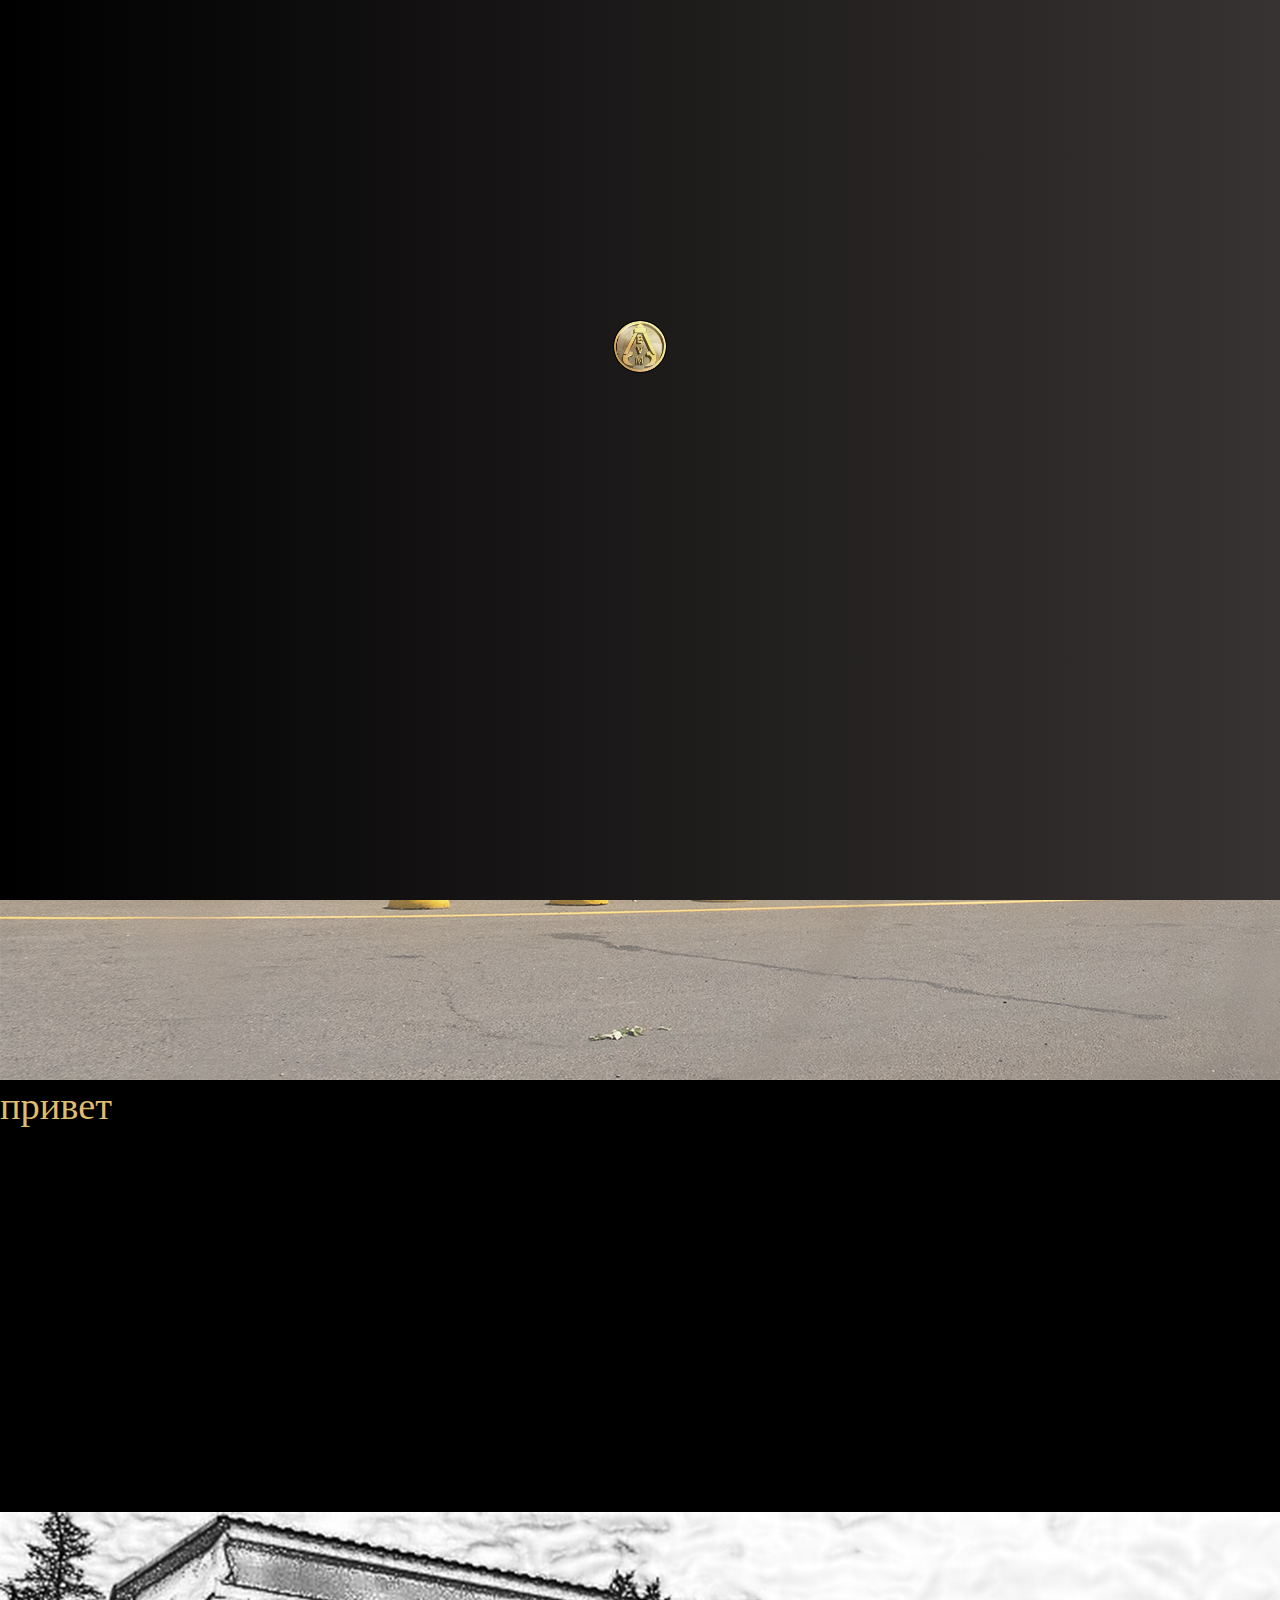
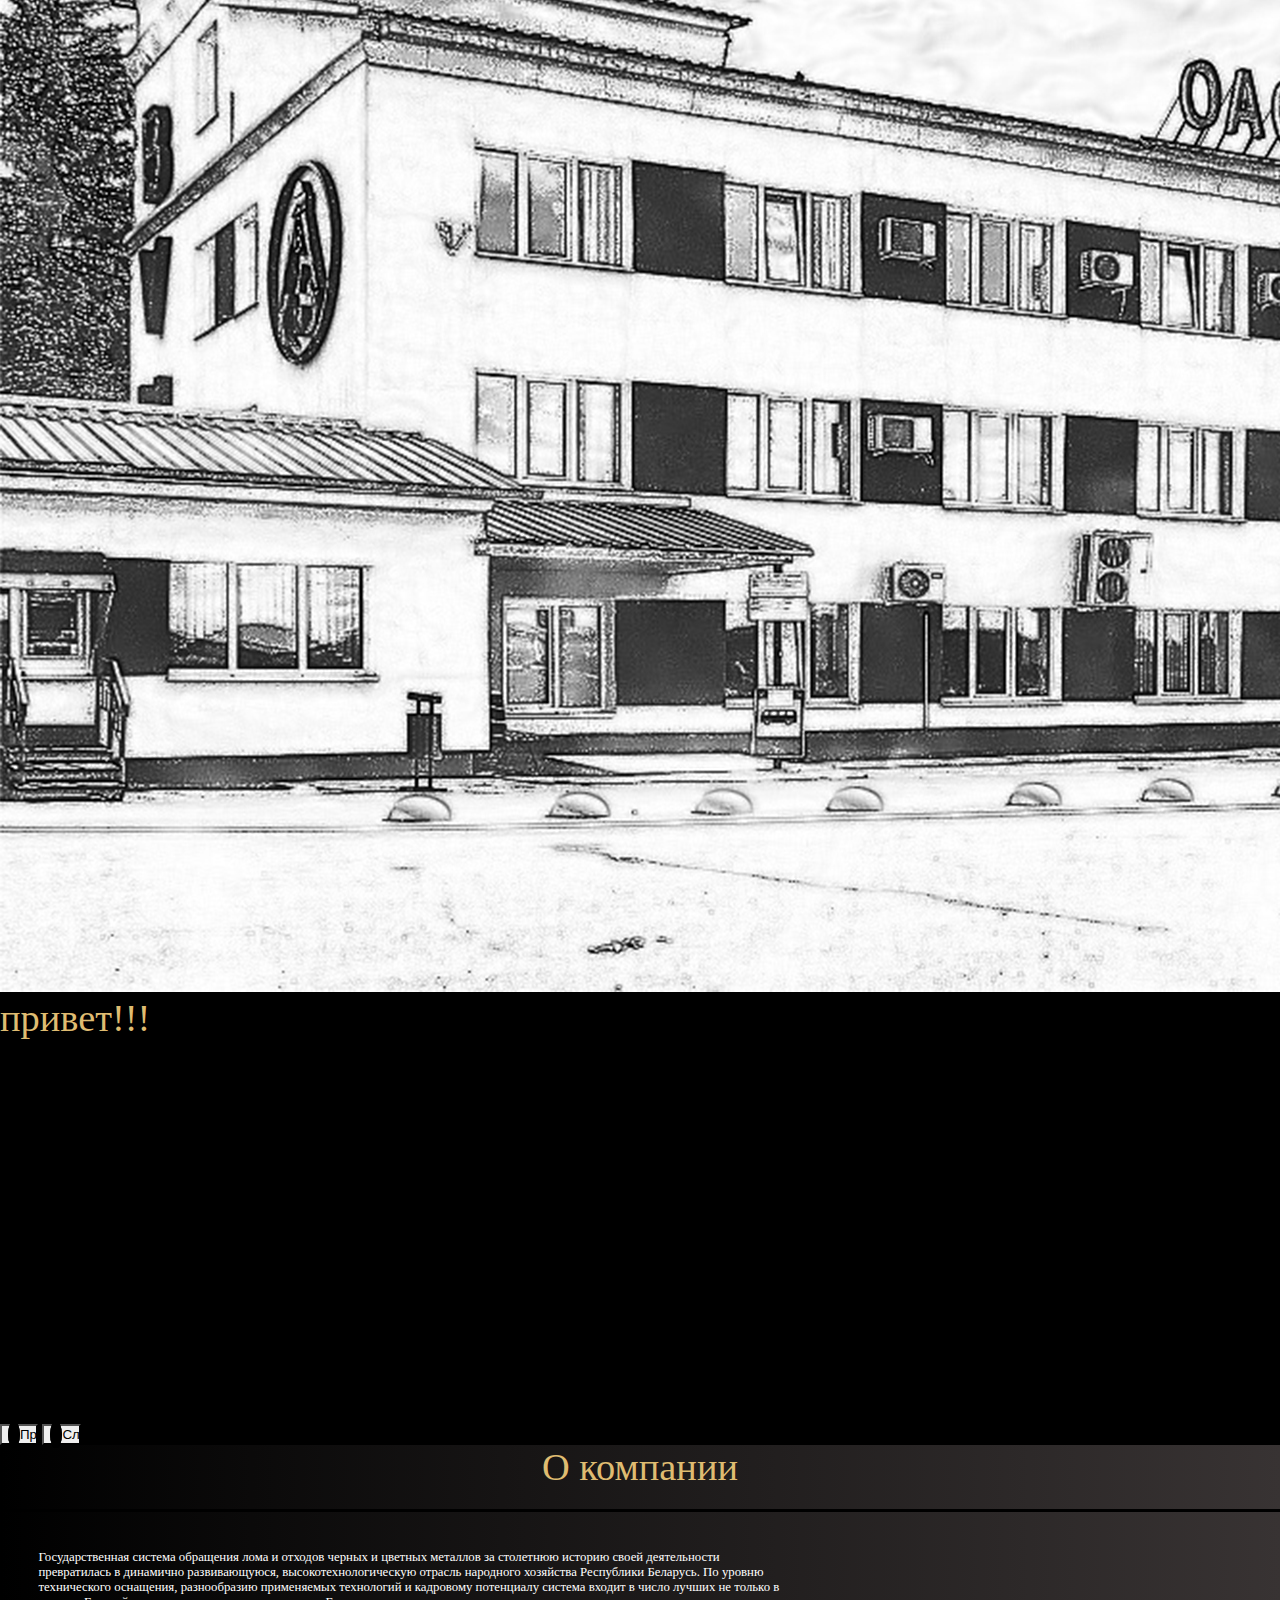
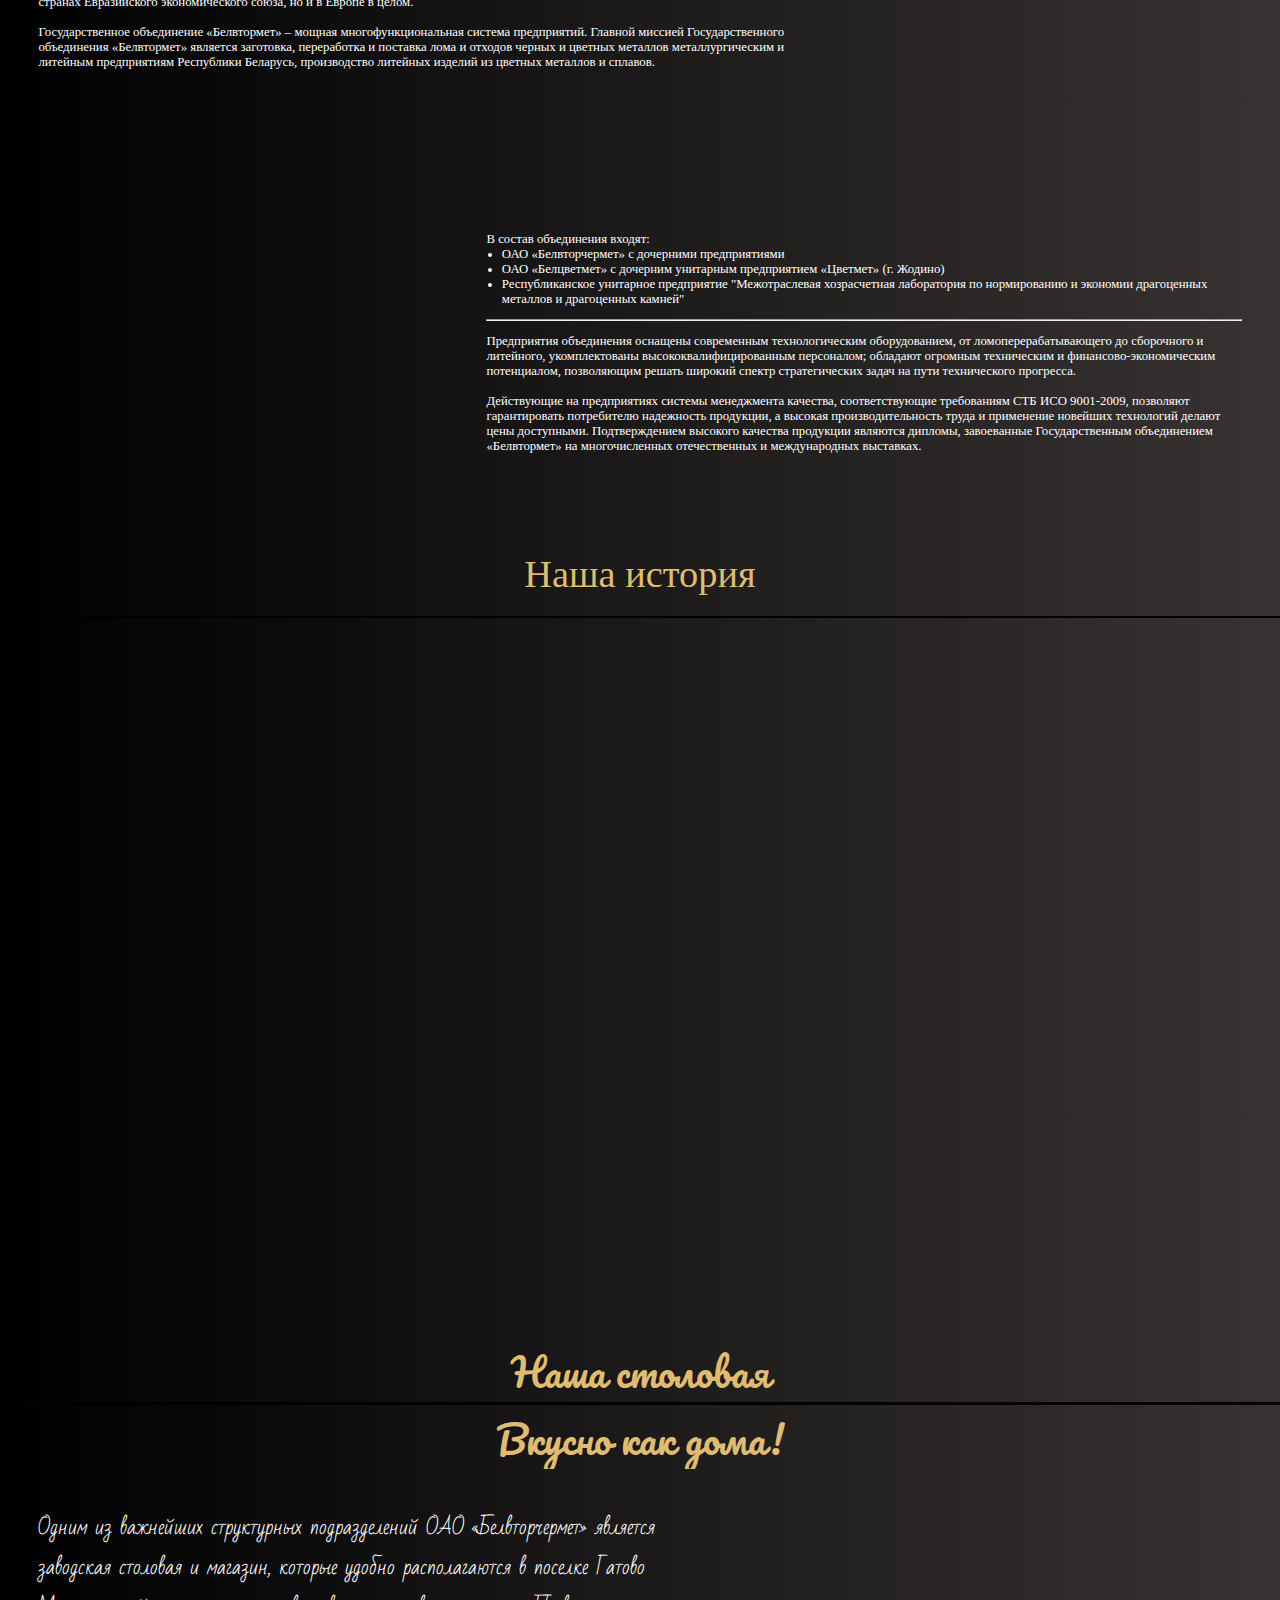
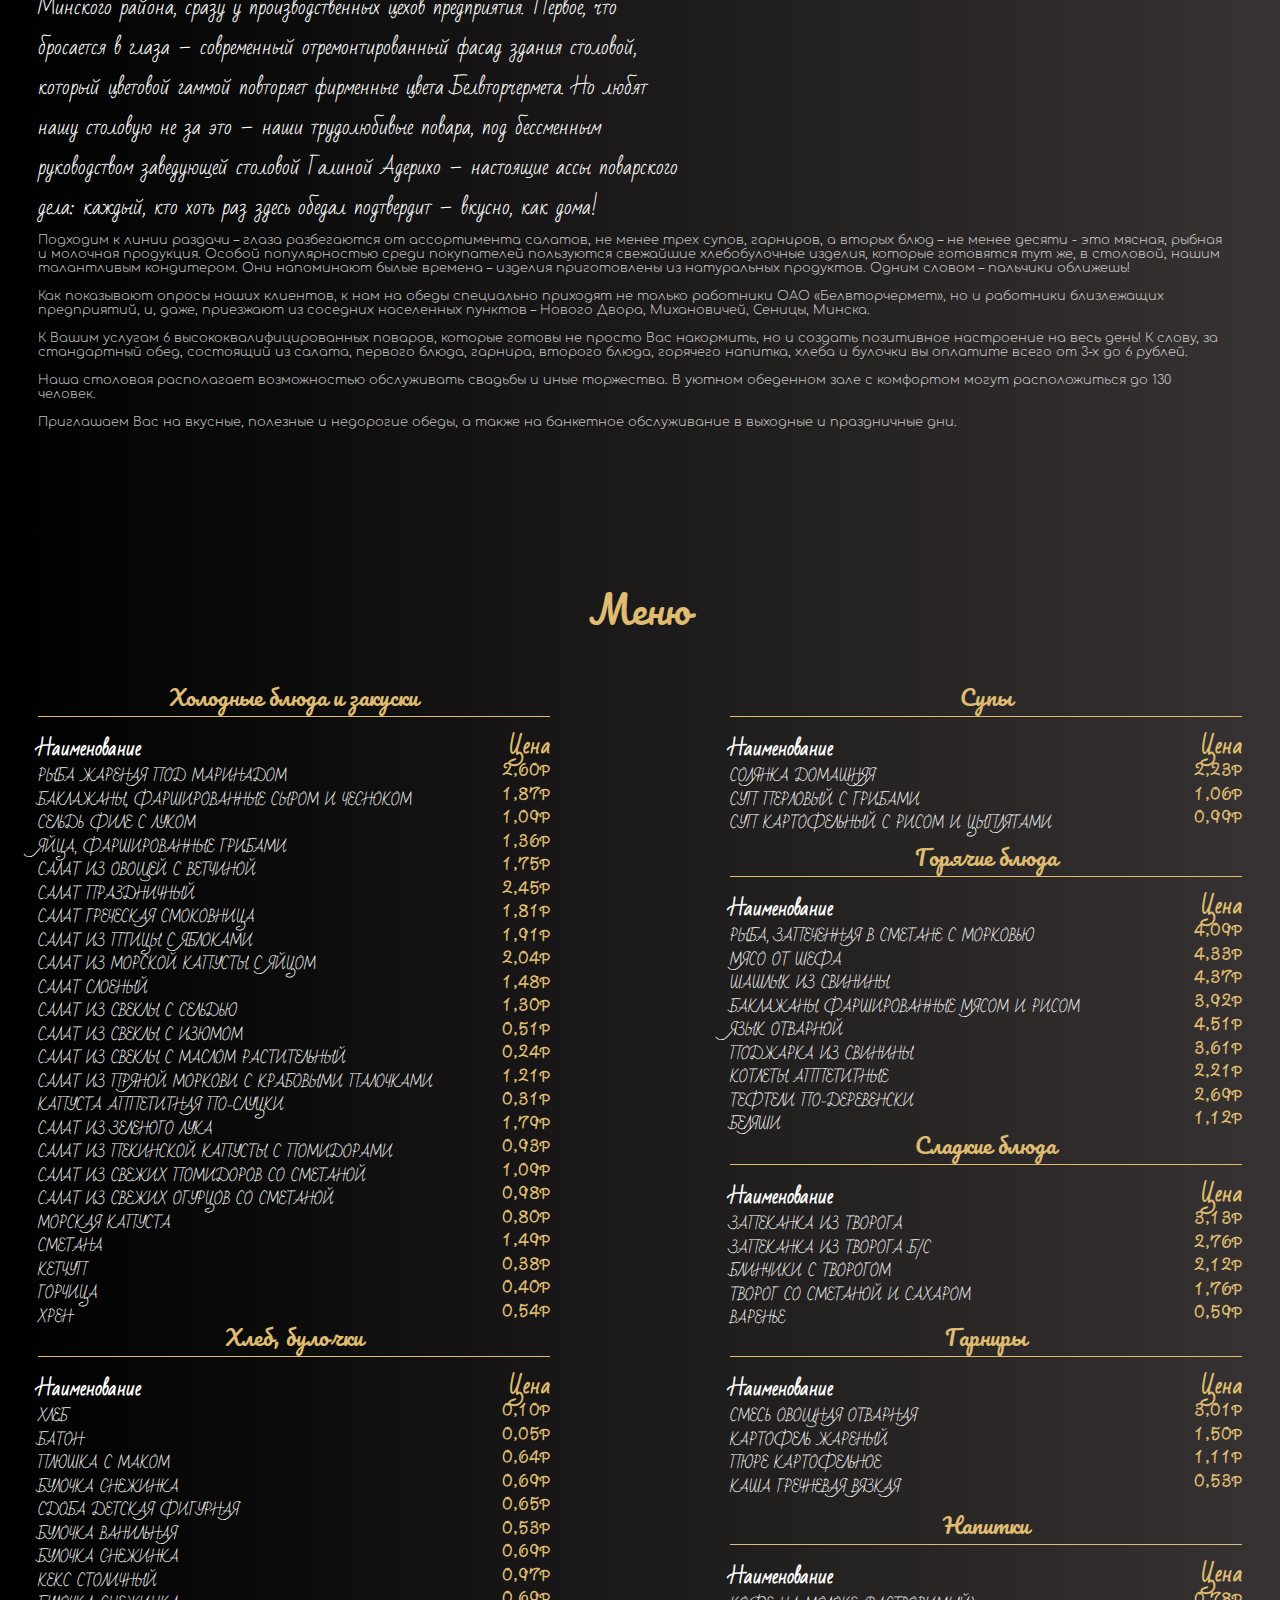
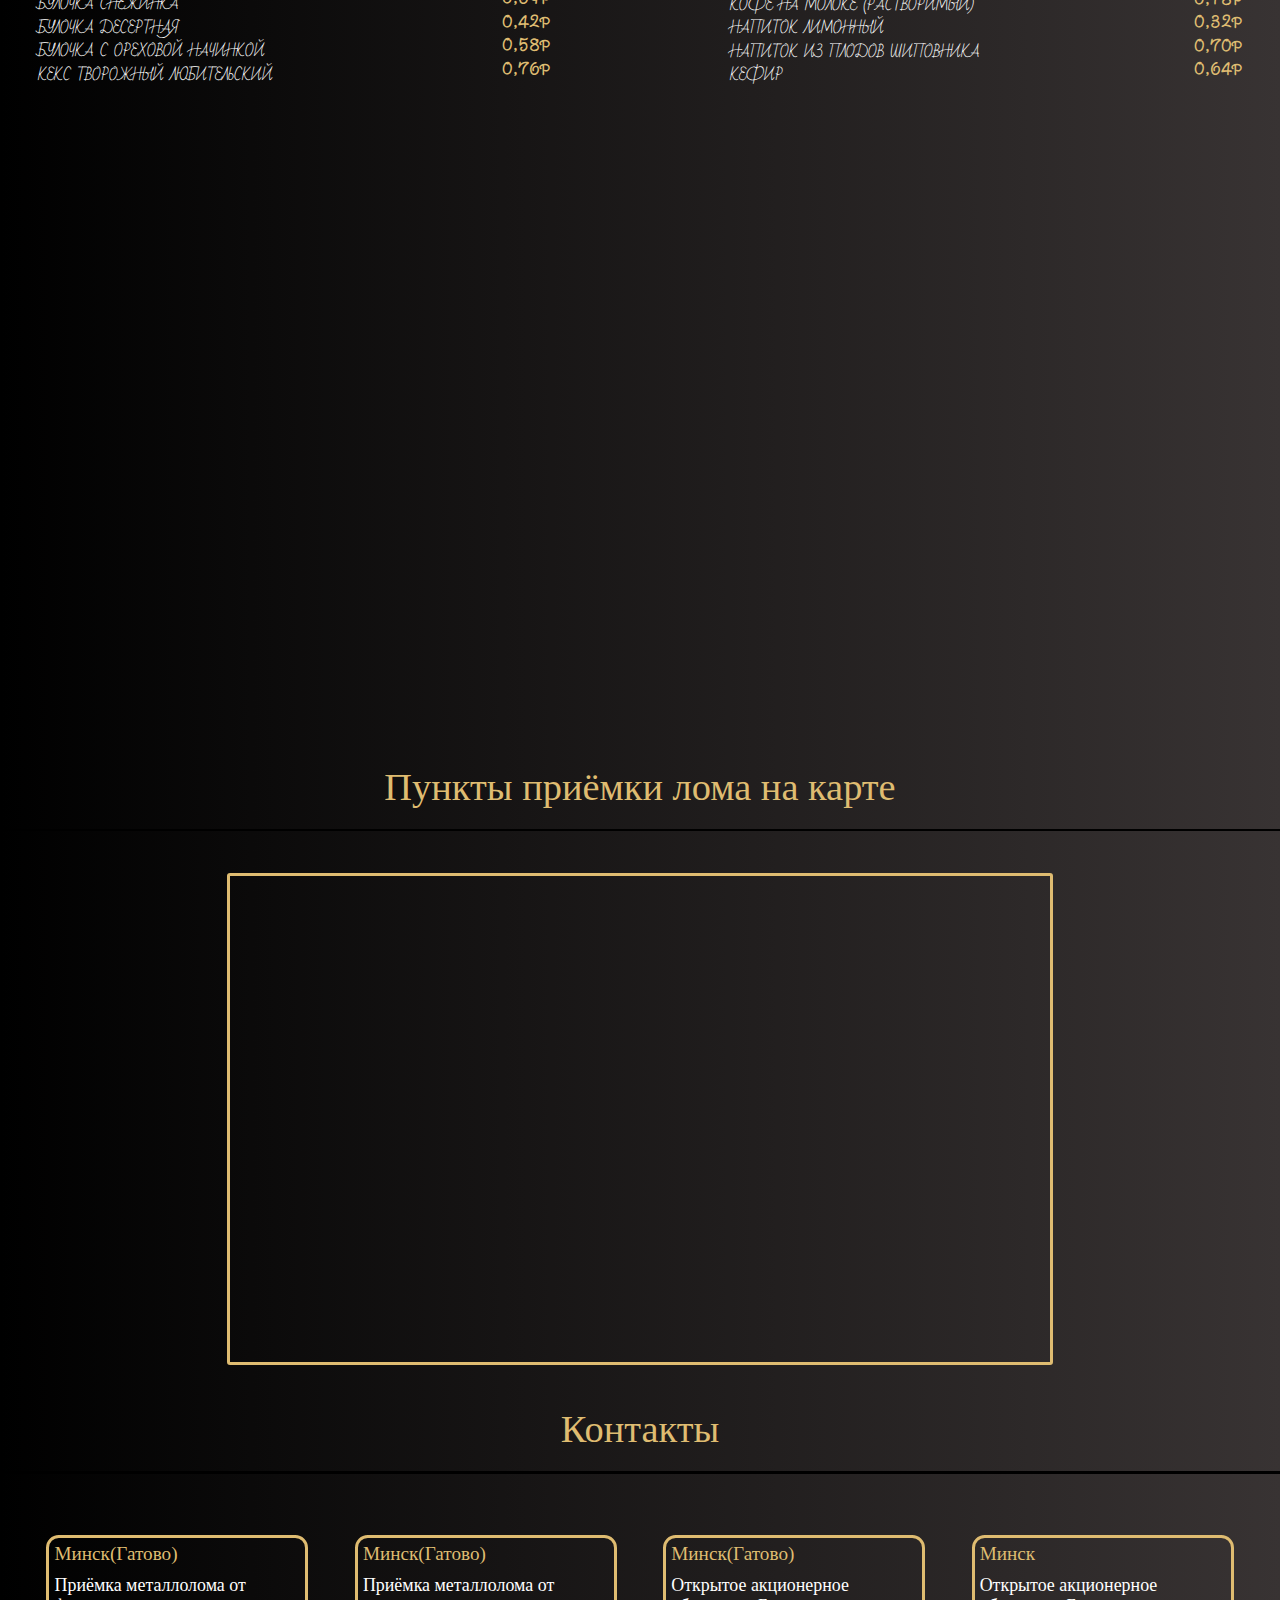
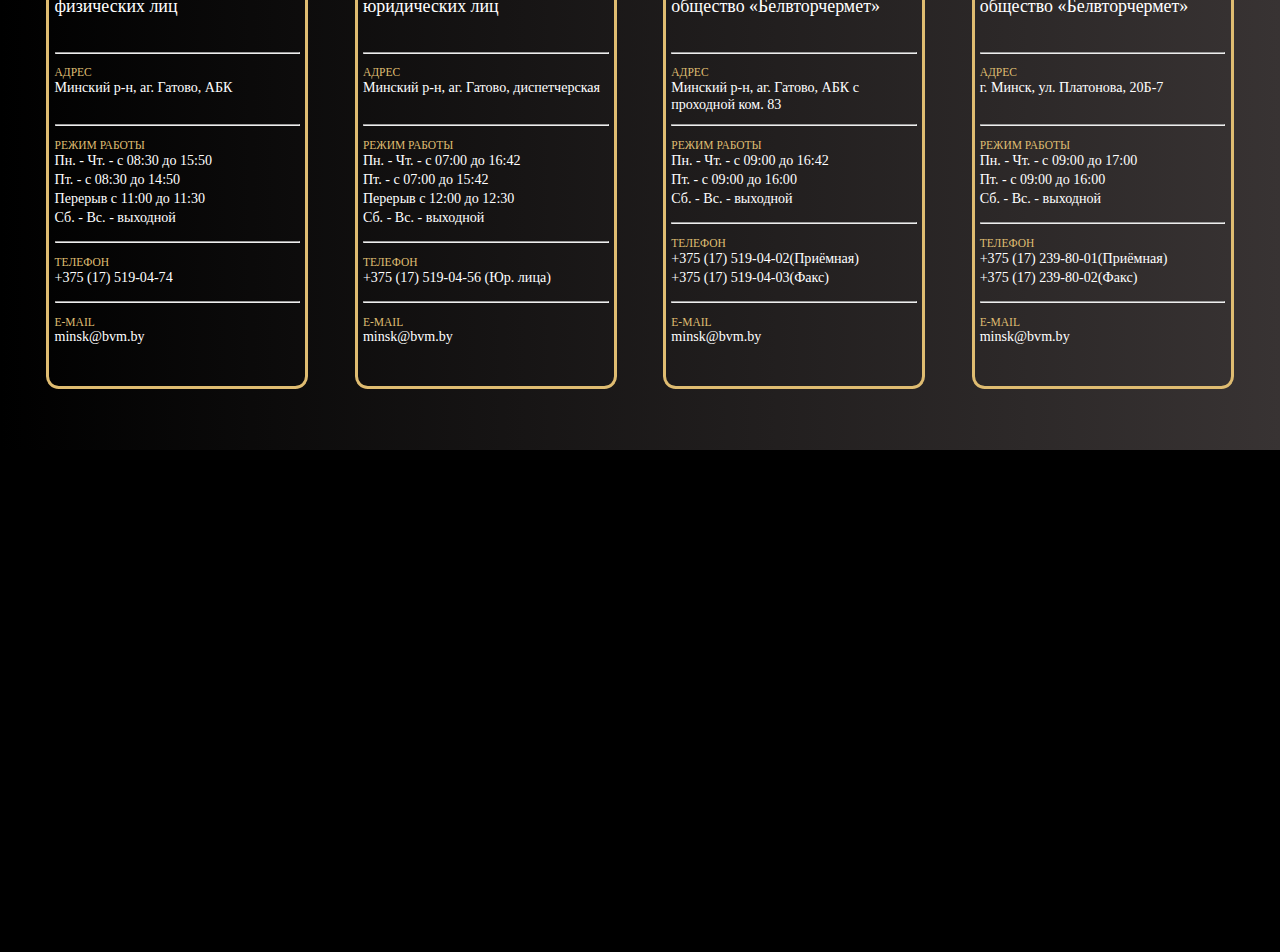
==== commit d062310b: "menu up" ====
--- a/index.html
+++ b/index.html
@@ -351,208 +351,208 @@
             </div>
         <div class="menu" id="Menu">
             <div class="zakuski">
-                <div class="zakuski_name">
-                    холодные блюда и закуски
+                <div class="name">
+                    Холодные блюда и закуски
                 </div>
                 <div class="simpleline"></div>
-                <div class="zakuski_menu">
-                    <div class="zakuski_poziciatag">
-                        <div class="zakuski_pos_name">
+                <div class="pozicia_menu">
+                    <div class="poziciatag">
+                        <div class="pos_name">
                             <b>Наименование</b>
                         </div>
-                        <div class="zakuski_pos_cost">
+                        <div class="pos_cost">
                             <b>Цена</b>
                         </div>
                     </div>
-                    <div class="zakuski_pozicia">
-                        <div class="zakuski_pos_name">
+                    <div class="pozicia">
+                        <div class="pos_name">
                             РЫБА ЖАРЕНАЯ ПОД МАРИНАДОМ
                         </div>
-                        <div class="zakuski_pos_cost">
+                        <div class="pos_cost">
                             2,60p
                         </div>
                     </div>
-                    <div class="zakuski_pozicia">
-                        <div class="zakuski_pos_name">
+                    <div class="pozicia">
+                        <div class="pos_name">
                             БАКЛАЖАНЫ, ФАРШИРОВАННЫЕ СЫРОМ И ЧЕСНОКОМ
                         </div>
-                        <div class="zakuski_pos_cost">
+                        <div class="pos_cost">
                             1,87p
                         </div>
                     </div>
-                    <div class="zakuski_pozicia">
-                        <div class="zakuski_pos_name">
+                    <div class="pozicia">
+                        <div class="pos_name">
                             СЕЛЬДЬ ФИЛЕ С ЛУКОМ
                         </div>
-                        <div class="zakuski_pos_cost">
+                        <div class="pos_cost">
                             1,09p
                         </div>
                     </div>
-                    <div class="zakuski_pozicia">
-                        <div class="zakuski_pos_name">
+                    <div class="pozicia">
+                        <div class="pos_name">
                             ЯЙЦА, ФАРШИРОВАННЫЕ ГРИБАМИ
                         </div>
-                        <div class="zakuski_pos_cost">
+                        <div class="pos_cost">
                             1,36p
                         </div>
                     </div>
-                    <div class="zakuski_pozicia">
-                        <div class="zakuski_pos_name">
+                    <div class="pozicia">
+                        <div class="pos_name">
                             САЛАТ ИЗ ОВОЩЕЙ С ВЕТЧИНОЙ
                         </div>
-                        <div class="zakuski_pos_cost">
+                        <div class="pos_cost">
                             1,75p
                         </div>
                     </div>
-                    <div class="zakuski_pozicia">
-                        <div class="zakuski_pos_name">
+                    <div class="pozicia">
+                        <div class="pos_name">
                             САЛАТ ПРАЗДНИЧНЫЙ
                         </div>
-                        <div class="zakuski_pos_cost">
+                        <div class="pos_cost">
                             2,45p
                         </div>
                     </div>
-                    <div class="zakuski_pozicia">
-                        <div class="zakuski_pos_name">
+                    <div class="pozicia">
+                        <div class="pos_name">
                             САЛАТ ГРЕЧЕСКАЯ СМОКОВНИЦА
                         </div>
-                        <div class="zakuski_pos_cost">
+                        <div class="pos_cost">
                             1,81p
                         </div>
                     </div>
-                    <div class="zakuski_pozicia">
-                        <div class="zakuski_pos_name">
+                    <div class="pozicia">
+                        <div class="pos_name">
                             САЛАТ ИЗ ПТИЦЫ С ЯБЛОКАМИ
                         </div>
-                        <div class="zakuski_pos_cost">
+                        <div class="pos_cost">
                             1,91p
                         </div>
                     </div>
-                    <div class="zakuski_pozicia">
-                        <div class="zakuski_pos_name">
+                    <div class="pozicia">
+                        <div class="pos_name">
                             САЛАТ ИЗ МОРСКОЙ КАПУСТЫ С ЯЙЦОМ
                         </div>
-                        <div class="zakuski_pos_cost">
+                        <div class="pos_cost">
                             2,04p
                         </div>
                     </div>
-                    <div class="zakuski_pozicia">
-                        <div class="zakuski_pos_name">
+                    <div class="pozicia">
+                        <div class="pos_name">
                             САЛАТ СЛОЕНЫЙ
                         </div>
-                        <div class="zakuski_pos_cost">
+                        <div class="pos_cost">
                             1,48p
                         </div>
                     </div>
-                    <div class="zakuski_pozicia">
-                        <div class="zakuski_pos_name">
+                    <div class="pozicia">
+                        <div class="pos_name">
                             САЛАТ ИЗ СВЕКЛЫ С СЕЛЬДЬЮ
                         </div>
-                        <div class="zakuski_pos_cost">
+                        <div class="pos_cost">
                             1,30p
                         </div>
                     </div>
-                    <div class="zakuski_pozicia">
-                        <div class="zakuski_pos_name">
+                    <div class="pozicia">
+                        <div class="pos_name">
                             САЛАТ ИЗ СВЕКЛЫ С ИЗЮМОМ
                         </div>
-                        <div class="zakuski_pos_cost">
+                        <div class="pos_cost">
                             0,51p
                         </div>
                     </div>
-                    <div class="zakuski_pozicia">
-                        <div class="zakuski_pos_name">
+                    <div class="pozicia">
+                        <div class="pos_name">
                             САЛАТ ИЗ СВЕКЛЫ С МАСЛОМ РАСТИТЕЛЬНЫЙ
                         </div>
-                        <div class="zakuski_pos_cost">
+                        <div class="pos_cost">
                             0,24p
                         </div>
                     </div>
-                    <div class="zakuski_pozicia">
-                        <div class="zakuski_pos_name">
+                    <div class="pozicia">
+                        <div class="pos_name">
                             САЛАТ ИЗ ПРЯНОЙ МОРКОВИ С КРАБОВЫМИ ПАЛОЧКАМИ
                         </div>
-                        <div class="zakuski_pos_cost">
+                        <div class="pos_cost">
                             1,21p
                         </div>
                     </div>
-                    <div class="zakuski_pozicia">
-                        <div class="zakuski_pos_name">
+                    <div class="pozicia">
+                        <div class="pos_name">
                             КАПУСТА АППЕТИТНАЯ ПО-СЛУЦКИ
                         </div>
-                        <div class="zakuski_pos_cost">
+                        <div class="pos_cost">
                             0,31p
                         </div>
                     </div>
-                    <div class="zakuski_pozicia">
-                        <div class="zakuski_pos_name">
+                    <div class="pozicia">
+                        <div class="pos_name">
                             САЛАТ ИЗ ЗЕЛЕНОГО ЛУКА
                         </div>
-                        <div class="zakuski_pos_cost">
+                        <div class="pos_cost">
                             1,79p
                         </div>
                     </div>
-                    <div class="zakuski_pozicia">
-                        <div class="zakuski_pos_name">
+                    <div class="pozicia">
+                        <div class="pos_name">
                             САЛАТ ИЗ ПЕКИНСКОЙ КАПУСТЫ С ПОМИДОРАМИ
                         </div>
-                        <div class="zakuski_pos_cost">
+                        <div class="pos_cost">
                             0,93p
                         </div>
                     </div>
-                    <div class="zakuski_pozicia">
-                        <div class="zakuski_pos_name">
+                    <div class="pozicia">
+                        <div class="pos_name">
                             САЛАТ ИЗ СВЕЖИХ ПОМИДОРОВ СО СМЕТАНОЙ
                         </div>
-                        <div class="zakuski_pos_cost">
+                        <div class="pos_cost">
                             1,09p
                         </div>
                     </div>
-                    <div class="zakuski_pozicia">
-                        <div class="zakuski_pos_name">
+                    <div class="pozicia">
+                        <div class="pos_name">
                             САЛАТ ИЗ СВЕЖИХ ОГУРЦОВ СО СМЕТАНОЙ
                         </div>
-                        <div class="zakuski_pos_cost">
+                        <div class="pos_cost">
                             0,98p
                         </div>
                     </div>
-                    <div class="zakuski_pozicia">
-                        <div class="zakuski_pos_name">
+                    <div class="pozicia">
+                        <div class="pos_name">
                             МОРСКАЯ КАПУСТА
                         </div>
-                        <div class="zakuski_pos_cost">
+                        <div class="pos_cost">
                             0,80p
                         </div>
                     </div>
-                    <div class="zakuski_pozicia">
-                        <div class="zakuski_pos_name">
+                    <div class="pozicia">
+                        <div class="pos_name">
                             СМЕТАНА
                         </div>
-                        <div class="zakuski_pos_cost">
+                        <div class="pos_cost">
                             1,49p
                         </div>
                     </div>
-                    <div class="zakuski_pozicia">
-                        <div class="zakuski_pos_name">
+                    <div class="pozicia">
+                        <div class="pos_name">
                             КЕТЧУП
                         </div>
-                        <div class="zakuski_pos_cost">
+                        <div class="pos_cost">
                             0,38p
                         </div>
                     </div>
-                    <div class="zakuski_pozicia">
-                        <div class="zakuski_pos_name">
+                    <div class="pozicia">
+                        <div class="pos_name">
                             ГОРЧИЦА
                         </div>
-                        <div class="zakuski_pos_cost">
+                        <div class="pos_cost">
                             0,40p
                         </div>
                     </div>
-                    <div class="zakuski_pozicia">
-                        <div class="zakuski_pos_name">
+                    <div class="pozicia">
+                        <div class="pos_name">
                             ХРЕН
                         </div>
-                        <div class="zakuski_pos_cost">
+                        <div class="pos_cost">
                             0,54p
                         </div>
                     </div>
@@ -577,40 +577,40 @@
 
 
             <div class="supi">
-                <div class="supi_name">
-                    супы
+                <div class="name">
+                    Супы
                 </div>
                 <div class="simpleline"></div>
-                <div class="supi_menu">
-                    <div class="supi_poziciatag">
-                        <div class="supi_pos_name">
+                <div class="pozicia_menu">
+                    <div class="poziciatag">
+                        <div class="pos_name">
                             <b>Наименование</b>
                         </div>
-                        <div class="supi_pos_cost">
+                        <div class="pos_cost">
                             <b>Цена</b>
                         </div>
                     </div>
-                    <div class="supi_pozicia">
-                        <div class="supi_pos_name">
+                    <div class="pozicia">
+                        <div class="pos_name">
                             СОЛЯНКА ДОМАШНЯЯ
                         </div>
-                        <div class="supi_pos_cost">
+                        <div class="pos_cost">
                             2,23p
                         </div>
                     </div>
-                    <div class="supi_pozicia">
-                        <div class="supi_pos_name">
+                    <div class="pozicia">
+                        <div class="pos_name">
                             СУП ПЕРЛОВЫЙ С ГРИБАМИ
                         </div>
-                        <div class="supi_pos_cost">
+                        <div class="pos_cost">
                             1,06p
                         </div>
                     </div>
-                    <div class="supi_pozicia">
-                        <div class="supi_pos_name">
+                    <div class="pozicia">
+                        <div class="pos_name">
                             СУП КАРТОФЕЛЬНЫЙ С РИСОМ И ЦЫПЛЯТАМИ
                         </div>
-                        <div class="supi_pos_cost">
+                        <div class="pos_cost">
                             0,99p
                         </div>
                     </div>
@@ -626,88 +626,88 @@
 
 
             <div class="hotfood">
-                <div class="hotfood_name">
-                    горячие блюда
+                <div class="name">
+                    Горячие блюда
                 </div>
                 <div class="simpleline"></div>
-                <div class="hotfood_menu">
-                    <div class="supi_poziciatag">
-                        <div class="supi_pos_name">
+                <div class="pozicia_menu">
+                    <div class="poziciatag">
+                        <div class="pos_name">
                             <b>Наименование</b>
                         </div>
-                        <div class="supi_pos_cost">
+                        <div class="pos_cost">
                             <b>Цена</b>
                         </div>
                     </div>
-                    <div class="hotfood_pozicia">
-                        <div class="hotfood_pos_name">
+                    <div class="pozicia">
+                        <div class="pos_name">
                             РЫБА, ЗАПЕЧЕННАЯ В СМЕТАНЕ С МОРКОВЬЮ
                         </div>
-                        <div class="hotfood_pos_cost">
+                        <div class="pos_cost">
                             4,09p
                         </div>
                     </div>
-                    <div class="hotfood_pozicia">
-                        <div class="hotfood_pos_name">
+                    <div class="pozicia">
+                        <div class="pos_name">
                             МЯСО ОТ ШЕФА
                         </div>
-                        <div class="hotfood_pos_cost">
+                        <div class="pos_cost">
                             4,33p
                         </div>
                     </div>
-                    <div class="hotfood_pozicia">
-                        <div class="hotfood_pos_name">
+                    <div class="pozicia">
+                        <div class="pos_name">
                             ШАШЛЫК ИЗ СВИНИНЫ
                         </div>
-                        <div class="hotfood_pos_cost">
+                        <div class="pos_cost">
                             4,37p
                         </div>
                     </div>
-                    <div class="hotfood_pozicia">
-                        <div class="hotfood_pos_name">
+                    <div class="pozicia">
+                        <div class="pos_name">
                             БАКЛАЖАНЫ ФАРШИРОВАННЫЕ МЯСОМ И РИСОМ
                         </div>
-                        <div class="hotfood_pos_cost">
+                        <div class="pos_cost">
                             3,92p
                         </div>
                     </div>
-                    <div class="hotfood_pozicia">
-                        <div class="hotfood_pos_name">
+                    <div class="pozicia">
+                        <div class="pos_name">
                             ЯЗЫК ОТВАРНОЙ
                         </div>
-                        <div class="hotfood_pos_cost">
+                        <div class="pos_cost">
                             4,51p
                         </div>
                     </div>
-                    <div class="hotfood_pozicia">
-                        <div class="hotfood_pos_name">
+                    <div class="pozicia">
+                        <div class="pos_name">
                             ПОДЖАРКА ИЗ СВИНИНЫ
                         </div>
-                        <div class="hotfood_pos_cost">
+                        <div class="pos_cost">
                             3,61p
                         </div>
                     </div>
-                    <div class="hotfood_pozicia">
-                        <div class="hotfood_pos_name">
+                    <div class="pozicia">
+                        <div class="pos_name">
                             КОТЛЕТЫ АППЕТИТНЫЕ
                         </div>
-                        <div class="hotfood_pos_cost">
+                        <div class="pos_cost">
                             2,21p
                         </div>
                     </div>
-                    <div class="hotfood_pozicia">
-                        <div class="hotfood_pos_name">
+                    <div class="pozicia">
+                        <div class="pos_name">
                             ТЕФТЕЛИ  ПО-ДЕРЕВЕНСКИ
                         </div>
-                        <div class="hotfood_pos_cost">
+                        <div class="pos_cost">
                             2,69p
                         </div>
                     </div>
-                    <div class="hotfood_pozicia">
-                        <div class="hotfood_pos_name">
+                    <div class="pozicia">
+                        <div class="pos_name">
                             БЕЛЯШИ
                         </div>
-                        <div class="hotfood_pos_cost">
+                        <div class="pos_cost">
                             1,12p
                         </div>
                     </div>
@@ -724,56 +724,56 @@
 
 
             <div class="sladkie">
-                <div class="sladkie_name">
-                    сладкие блюда
+                <div class="name">
+                    Сладкие блюда
                 </div>
                 <div class="simpleline"></div>
-                <div class="sladkie_menu">
-                    <div class="supi_poziciatag">
-                        <div class="supi_pos_name">
+                <div class="pozicia_menu">
+                    <div class="poziciatag">
+                        <div class="pos_name">
                             <b>Наименование</b>
                         </div>
-                        <div class="supi_pos_cost">
+                        <div class="pos_cost">
                             <b>Цена</b>
                         </div>
                     </div>
-                    <div class="sladkie_pozicia">
-                        <div class="sladkie_pos_name">
+                    <div class="pozicia">
+                        <div class="pos_name">
                             ЗАПЕКАНКА ИЗ ТВОРОГА
                         </div>
-                        <div class="sladkie_pos_cost">
+                        <div class="pos_cost">
                             3,13p
                         </div>
                     </div>
-                    <div class="sladkie_pozicia">
-                        <div class="sladkie_pos_name">
+                    <div class="pozicia">
+                        <div class="pos_name">
                             ЗАПЕКАНКА ИЗ ТВОРОГА Б/С
                         </div>
-                        <div class="sladkie_pos_cost">
+                        <div class="pos_cost">
                             2,76p
                         </div>
                     </div>
-                    <div class="sladkie_pozicia">
-                        <div class="sladkie_pos_name">
+                    <div class="pozicia">
+                        <div class="pos_name">
                             БЛИНЧИКИ С ТВОРОГОМ
                         </div>
-                        <div class="sladkie_pos_cost">
+                        <div class="pos_cost">
                             2,12p
                         </div>
                     </div>
-                    <div class="sladkie_pozicia">
-                        <div class="sladkie_pos_name">
+                    <div class="pozicia">
+                        <div class="pos_name">
                             ТВОРОГ СО СМЕТАНОЙ И САХАРОМ
                         </div>
-                        <div class="sladkie_pos_cost">
+                        <div class="pos_cost">
                             1,76p
                         </div>
                     </div>
-                    <div class="sladkie_pozicia">
-                        <div class="sladkie_pos_name">
+                    <div class="pozicia">
+                        <div class="pos_name">
                             ВАРЕНЬЕ
                         </div>
-                        <div class="sladkie_pos_cost">
+                        <div class="pos_cost">
                             0,59p
                         </div>
                     </div>
@@ -789,7 +789,232 @@
 
 
 
-
+            <div class="hleb">
+                <div class="name">
+                    Хлеб, булочки
+                </div>
+                <div class="simpleline"></div>
+                <div class="pozicia_menu">
+                    <div class="poziciatag">
+                        <div class="pos_name">
+                            <b>Наименование</b>
+                        </div>
+                        <div class="pos_cost">
+                            <b>Цена</b>
+                        </div>
+                    </div>
+                    <div class="pozicia">
+                        <div class="pos_name">
+                            ХЛЕБ
+                        </div>
+                        <div class="pos_cost">
+                            0,10p
+                        </div>
+                    </div>
+                    <div class="pozicia">
+                        <div class="pos_name">
+                            БАТОН
+                        </div>
+                        <div class="pos_cost">
+                            0,05p
+                        </div>
+                    </div>
+                    <div class="pozicia">
+                        <div class="pos_name">
+                            ПЛЮШКА С МАКОМ 
+                        </div>
+                        <div class="pos_cost">
+                            0,64p
+                        </div>
+                    </div>
+                    <div class="pozicia">
+                        <div class="pos_name">
+                            БУЛОЧКА СНЕЖИНКА
+                        </div>
+                        <div class="pos_cost">
+                            0,69p
+                        </div>
+                    </div>
+                    <div class="pozicia">
+                        <div class="pos_name">
+                            СДОБА ДЕТСКАЯ ФИГУРНАЯ
+                        </div>
+                        <div class="pos_cost">
+                            0,65p
+                        </div>
+                    </div>
+                    <div class="pozicia">
+                        <div class="pos_name">
+                            БУЛОЧКА ВАНИЛЬНАЯ
+                        </div>
+                        <div class="pos_cost">
+                            0,53p
+                        </div>
+                    </div>
+                    <div class="pozicia">
+                        <div class="pos_name">
+                            БУЛОЧКА СНЕЖИНКА
+                        </div>
+                        <div class="pos_cost">
+                            0,69p
+                        </div>
+                    </div>
+                    <div class="pozicia">
+                        <div class="pos_name">
+                            КЕКС СТОЛИЧНЫЙ
+                        </div>
+                        <div class="pos_cost">
+                            0,97p
+                        </div>
+                    </div>
+                    <div class="pozicia">
+                        <div class="pos_name">
+                            БУЛОЧКА СНЕЖИНКА
+                        </div>
+                        <div class="pos_cost">
+                            0,69p
+                        </div>
+                    </div>
+                    <div class="pozicia">
+                        <div class="pos_name">
+                            БУЛОЧКА ДЕСЕРТНАЯ
+                        </div>
+                        <div class="pos_cost">
+                            0,42p
+                        </div>
+                    </div>
+                    <div class="pozicia">
+                        <div class="pos_name">
+                            БУЛОЧКА С ОРЕХОВОЙ НАЧИНКОЙ
+                        </div>
+                        <div class="pos_cost">
+                            0,58p
+                        </div>
+                    </div>
+                    <div class="pozicia">
+                        <div class="pos_name">
+                            КЕКС ТВОРОЖНЫЙ ЛЮБИТЕЛЬСКИЙ
+                        </div>
+                        <div class="pos_cost">
+                            0,76p
+                        </div>
+                    </div>
+                    
+                    
+                </div>
+            </div>
+
+
+
+
+
+            
+
+
+
+            <div class="garnir">
+                <div class="name">
+                    Гарниры
+                </div>
+                <div class="simpleline"></div>
+                <div class="pozicia_menu">
+                    <div class="poziciatag">
+                        <div class="pos_name">
+                            <b>Наименование</b>
+                        </div>
+                        <div class="pos_cost">
+                            <b>Цена</b>
+                        </div>
+                    </div>
+                    <div class="pozicia">
+                        <div class="pos_name">
+                            СМЕСЬ ОВОЩНАЯ ОТВАРНАЯ
+                        </div>
+                        <div class="pos_cost">
+                            3,01p
+                        </div>
+                    </div>
+                    <div class="pozicia">
+                        <div class="pos_name">
+                            КАРТОФЕЛЬ ЖАРЕНЫЙ
+                        </div>
+                        <div class="pos_cost">
+                            1,50p
+                        </div>
+                    </div>
+                    <div class="pozicia">
+                        <div class="pos_name">
+                            ПЮРЕ КАРТОФЕЛЬНОЕ
+                        </div>
+                        <div class="pos_cost">
+                            1,11p
+                        </div>
+                    </div>
+                    <div class="pozicia">
+                        <div class="pos_name">
+                            КАША ГРЕЧНЕВАЯ ВЯЗКАЯ
+                        </div>
+                        <div class="pos_cost">
+                            0,53p
+                        </div>
+                    </div>
+                    
+                </div>
+            </div>
+
+
+
+
+
+            <div class="napitki">
+                <div class="name">
+                    Напитки
+                </div>
+                <div class="simpleline"></div>
+                <div class="pozicia_menu">
+                    <div class="poziciatag">
+                        <div class="pos_name">
+                            <b>Наименование</b>
+                        </div>
+                        <div class="pos_cost">
+                            <b>Цена</b>
+                        </div>
+                    </div>
+                    <div class="pozicia">
+                        <div class="pos_name">
+                            КОФЕ НА МОЛОКЕ (РАСТВОРИМЫЙ)
+                        </div>
+                        <div class="pos_cost">
+                            0,78p
+                        </div>
+                    </div>
+                    <div class="pozicia">
+                        <div class="pos_name">
+                            НАПИТОК ЛИМОННЫЙ
+                        </div>
+                        <div class="pos_cost">
+                            0,32p
+                        </div>
+                    </div>
+                    <div class="pozicia">
+                        <div class="pos_name">
+                            НАПИТОК ИЗ ПЛОДОВ ШИПОВНИКА
+                        </div>
+                        <div class="pos_cost">
+                            0,70p
+                        </div>
+                    </div>
+                    <div class="pozicia">
+                        <div class="pos_name">
+                            КЕФИР
+                        </div>
+                        <div class="pos_cost">
+                            0,64p
+                        </div>
+                    </div>
+                    
+                </div>
+            </div>
 
 
         </div>
--- a/style.css
+++ b/style.css
@@ -1085,20 +1085,83 @@
   /* border-radius: 1vw; */
 }
 
-.zakuski_name{
+.simpleline{
+  background: #dfbc71;
+  height: .1vw;
+  width: 100%;
+}
+
+@font-face {
+  font-family: 'cost';
+  src: url('YujiHentaiganaAkari-Regular.ttf');
+}
+.supi{
+  position: absolute;
+  width: 40vw;
+  height: 12vw;
+  top: 3vw;
+  right: 3vw;
+  /* border: solid .3vw #dfbc71; */
+  /* border-radius: 1vw; */
+}
+
+.hotfood{
+  position: absolute;
+  width: 40vw;
+  height: 22vw;
+  top: 15.5vw;
+  right: 3vw;
+  /* border: solid .3vw #dfbc71; */
+  /* border-radius: 1vw; */
+}
+.sladkie{
+  position: absolute;
+  width: 40vw;
+  height: 15vw;
+  top: 38vw;
+  right: 3vw;
+  /* border: solid .3vw #dfbc71; */
+  /* border-radius: 1vw; */
+}
+.napitki{
+  position: absolute;
+  width: 40vw;
+  height: 13vw;
+  top: 67.7vw;
+  right: 3vw;
+  /* border: solid .3vw #dfbc71; */
+  /* border-radius: 1vw; */
+}
+.garnir{
+  position: absolute;
+  width: 40vw;
+  height: 15vw;
+  top: 53vw;
+  right: 3vw;
+  /* border: solid .3vw #dfbc71; */
+  /* border-radius: 1vw; */
+}
+.hleb{
+  position: absolute;
+  width: 40vw;
+  height: 28vw;
+  top: 53vw;
+  left: 3vw;
+  /* border: solid .3vw #dfbc71; */
+  /* border-radius: 1vw; */
+}
+
+.name{
+  /* scale: 1; */
   font-family: 'jora';
   text-align: center;
   color: #dfbc71;
   font-size: 1.7vw;
   height: 3vw;
 }
-.simpleline{
-  background: #dfbc71;
-  height: .1vw;
-  width: 100%;
-}
-
-.zakuski_pozicia{
+
+
+.pozicia{
   margin-bottom: .2vw;
   /* margin-top: .1vw; */
   display: flex;
@@ -1106,8 +1169,8 @@
   width: 100%;
   font-size: 1.1vw;
 }
-.zakuski_poziciatag{
-  margin-bottom: .2vw;
+.poziciatag{
+  margin-bottom: .9vw;
   /* margin-top: .1vw; */
   display: flex;
   height: 1.636vw;
@@ -1115,29 +1178,30 @@
   font-size: 1.1vw;
 }
 
-.zakuski_pozicia:hover{
+.pozicia:hover{
   transform: scale(1.025);
   transition: .3s;
 }
-.zakuski_menu{
+.pozicia_menu{
   margin-top: 1vw;
 }
-.zakuski_pos_name{
+.pos_name{
+  width: 87.5%;
+  height: 100%;
+  font-family: 'stolovayatext1';
+  color: white;
+  font-size: 1.1vw;
+}
+.pos_name b{
   width: 90%;
   height: 100%;
   font-family: 'stolovayatext1';
   color: white;
-  font-size: 1.1vw;
-}
-.zakuski_pos_name b{
-  width: 90%;
-  height: 100%;
-  font-family: 'stolovayatext1';
-  color: white;
-  font-size: 1.1vw;
+  font-size: 1.5vw;
   text-align: center;
 }
-.zakuski_pos_cost{
+.pos_cost{
+  scale: 1.5;
   text-align: end;
   /* margin-bottom: 3vw; */
   width: 10%;
@@ -1147,7 +1211,8 @@
   font-weight: bold;
   font-size: .8vw;
 }
-.zakuski_pos_cost b{
+.pos_cost b{
+  /* scale: 0.5; */
   /* text-align: center; */
   width: 10%;
   height: 100%;
@@ -1156,261 +1221,3 @@
   font-weight: bold;
   font-size: 1.1vw;
 }
-@font-face {
-  font-family: 'cost';
-  src: url('YujiHentaiganaAkari-Regular.ttf');
-}
-
-
-
-
-
-
-.supi{
-  position: absolute;
-  width: 40vw;
-  height: 12vw;
-  top: 3vw;
-  right: 3vw;
-  /* border: solid .3vw #dfbc71; */
-  /* border-radius: 1vw; */
-}
-
-.supi_name{
-  font-family: 'jora';
-  text-align: center;
-  color: #dfbc71;
-  font-size: 1.7vw;
-  height: 3vw;
-}
-
-
-.supi_pozicia{
-  margin-bottom: .2vw;
-  /* margin-top: .1vw; */
-  display: flex;
-  height: 1.636vw;
-  width: 100%;
-  font-size: 1.1vw;
-}
-.supi_poziciatag{
-  margin-bottom: .2vw;
-  /* margin-top: .1vw; */
-  display: flex;
-  height: 1.636vw;
-  width: 100%;
-  font-size: 1.1vw;
-}
-
-.supi_pozicia:hover{
-  transform: scale(1.025);
-  transition: .3s;
-}
-.supi_menu{
-  margin-top: 1vw;
-}
-.supi_pos_name{
-  width: 90%;
-  height: 100%;
-  font-family: 'stolovayatext1';
-  color: white;
-  font-size: 1.1vw;
-}
-.supi_pos_name b{
-  width: 90%;
-  height: 100%;
-  font-family: 'stolovayatext1';
-  color: white;
-  font-size: 1.1vw;
-  text-align: center;
-}
-.supi_pos_cost{
-  text-align: end;
-  /* margin-bottom: 3vw; */
-  width: 10%;
-  /* height: 1.636vw; */
-  font-family: 'cost';
-  color: #dfbc71;
-  font-weight: bold;
-  font-size: .8vw;
-}
-.supi_pos_cost b{
-  /* text-align: center; */
-  width: 10%;
-  height: 100%;
-  font-family: 'stolovayatext1';
-  color: #dfbc71;
-  font-weight: bold;
-  font-size: 1.1vw;
-}
-
-
-
-
-
-
-
-.hotfood{
-  position: absolute;
-  width: 40vw;
-  height: 22vw;
-  top: 15.5vw;
-  right: 3vw;
-  /* border: solid .3vw #dfbc71; */
-  /* border-radius: 1vw; */
-}
-
-.hotfood_name{
-  font-family: 'jora';
-  text-align: center;
-  color: #dfbc71;
-  font-size: 1.7vw;
-  height: 3vw;
-}
-
-
-.hotfood_pozicia{
-  margin-bottom: .2vw;
-  /* margin-top: .1vw; */
-  display: flex;
-  height: 1.636vw;
-  width: 100%;
-  font-size: 1.1vw;
-}
-.hotfood_poziciatag{
-  margin-bottom: .2vw;
-  /* margin-top: .1vw; */
-  display: flex;
-  height: 1.636vw;
-  width: 100%;
-  font-size: 1.1vw;
-}
-
-.hotfood_pozicia:hover{
-  transform: scale(1.025);
-  transition: .3s;
-}
-.hotfood_menu{
-  margin-top: 1vw;
-}
-.hotfood_pos_name{
-  width: 90%;
-  height: 100%;
-  font-family: 'stolovayatext1';
-  color: white;
-  font-size: 1.1vw;
-}
-.hotfood_pos_name b{
-  width: 90%;
-  height: 100%;
-  font-family: 'stolovayatext1';
-  color: white;
-  font-size: 1.1vw;
-  text-align: center;
-}
-.hotfood_pos_cost{
-  text-align: end;
-  /* margin-bottom: 3vw; */
-  width: 10%;
-  /* height: 1.636vw; */
-  font-family: 'cost';
-  color: #dfbc71;
-  font-weight: bold;
-  font-size: .8vw;
-}
-.hotfood_pos_cost b{
-  /* text-align: center; */
-  width: 10%;
-  height: 100%;
-  font-family: 'stolovayatext1';
-  color: #dfbc71;
-  font-weight: bold;
-  font-size: 1.1vw;
-}
-
-
-
-
-
-
-
-
-
-
-.sladkie{
-  position: absolute;
-  width: 40vw;
-  height: 15vw;
-  top: 38vw;
-  right: 3vw;
-  /* border: solid .3vw #dfbc71; */
-  /* border-radius: 1vw; */
-}
-
-.sladkie_name{
-  font-family: 'jora';
-  text-align: center;
-  color: #dfbc71;
-  font-size: 1.7vw;
-  height: 3vw;
-}
-
-
-.sladkie_pozicia{
-  margin-bottom: .2vw;
-  /* margin-top: .1vw; */
-  display: flex;
-  height: 1.636vw;
-  width: 100%;
-  font-size: 1.1vw;
-}
-.sladkie_poziciatag{
-  margin-bottom: .2vw;
-  /* margin-top: .1vw; */
-  display: flex;
-  height: 1.636vw;
-  width: 100%;
-  font-size: 1.1vw;
-}
-
-.sladkie_pozicia:hover{
-  transform: scale(1.025);
-  transition: .3s;
-}
-.sladkie_menu{
-  margin-top: 1vw;
-}
-.sladkie_pos_name{
-  width: 90%;
-  height: 100%;
-  font-family: 'stolovayatext1';
-  color: white;
-  font-size: 1.1vw;
-}
-.sladkie_pos_name b{
-  width: 90%;
-  height: 100%;
-  font-family: 'stolovayatext1';
-  color: white;
-  font-size: 1.1vw;
-  text-align: center;
-}
-.sladkie_pos_cost{
-  text-align: end;
-  /* margin-bottom: 3vw; */
-  width: 10%;
-  /* height: 1.636vw; */
-  font-family: 'cost';
-  color: #dfbc71;
-  font-weight: bold;
-  font-size: .8vw;
-}
-.sladkie_pos_cost b{
-  /* text-align: center; */
-  width: 10%;
-  height: 100%;
-  font-family: 'stolovayatext1';
-  color: #dfbc71;
-  font-weight: bold;
-  font-size: 1.1vw;
-}
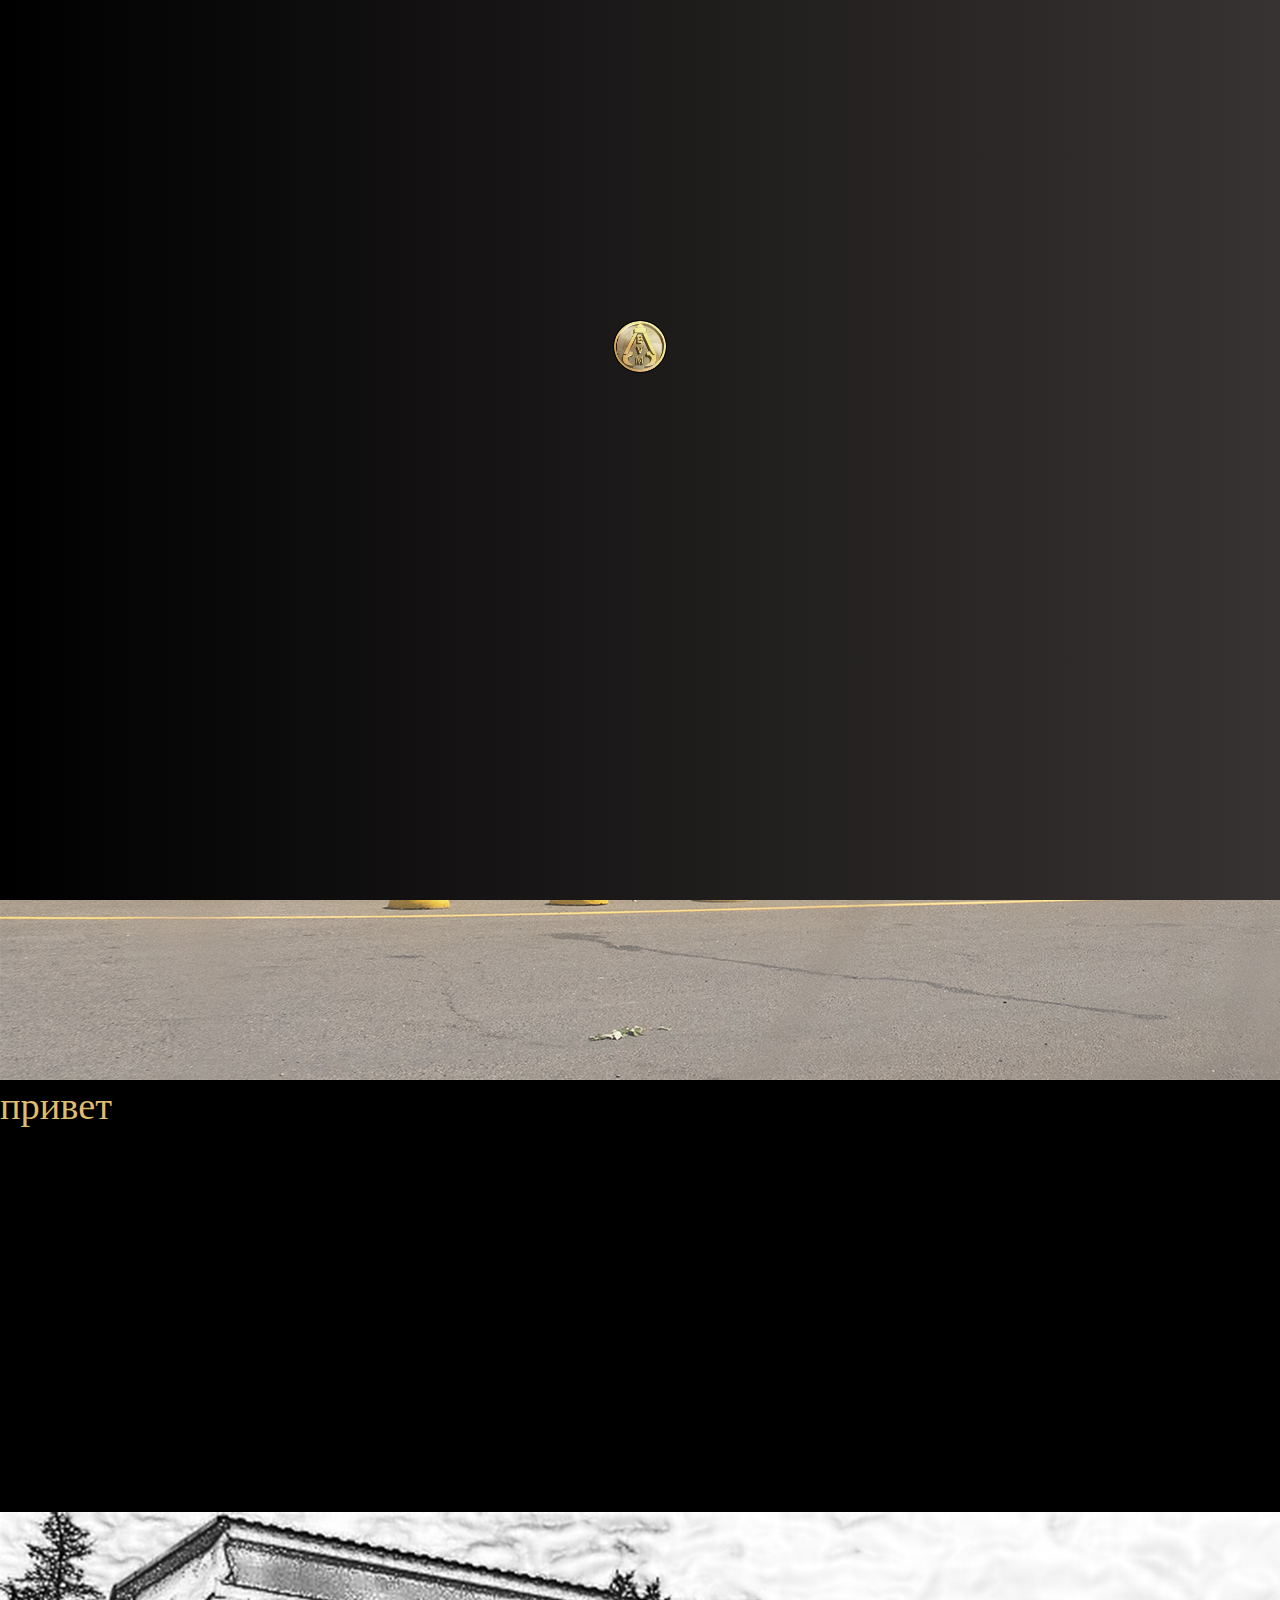
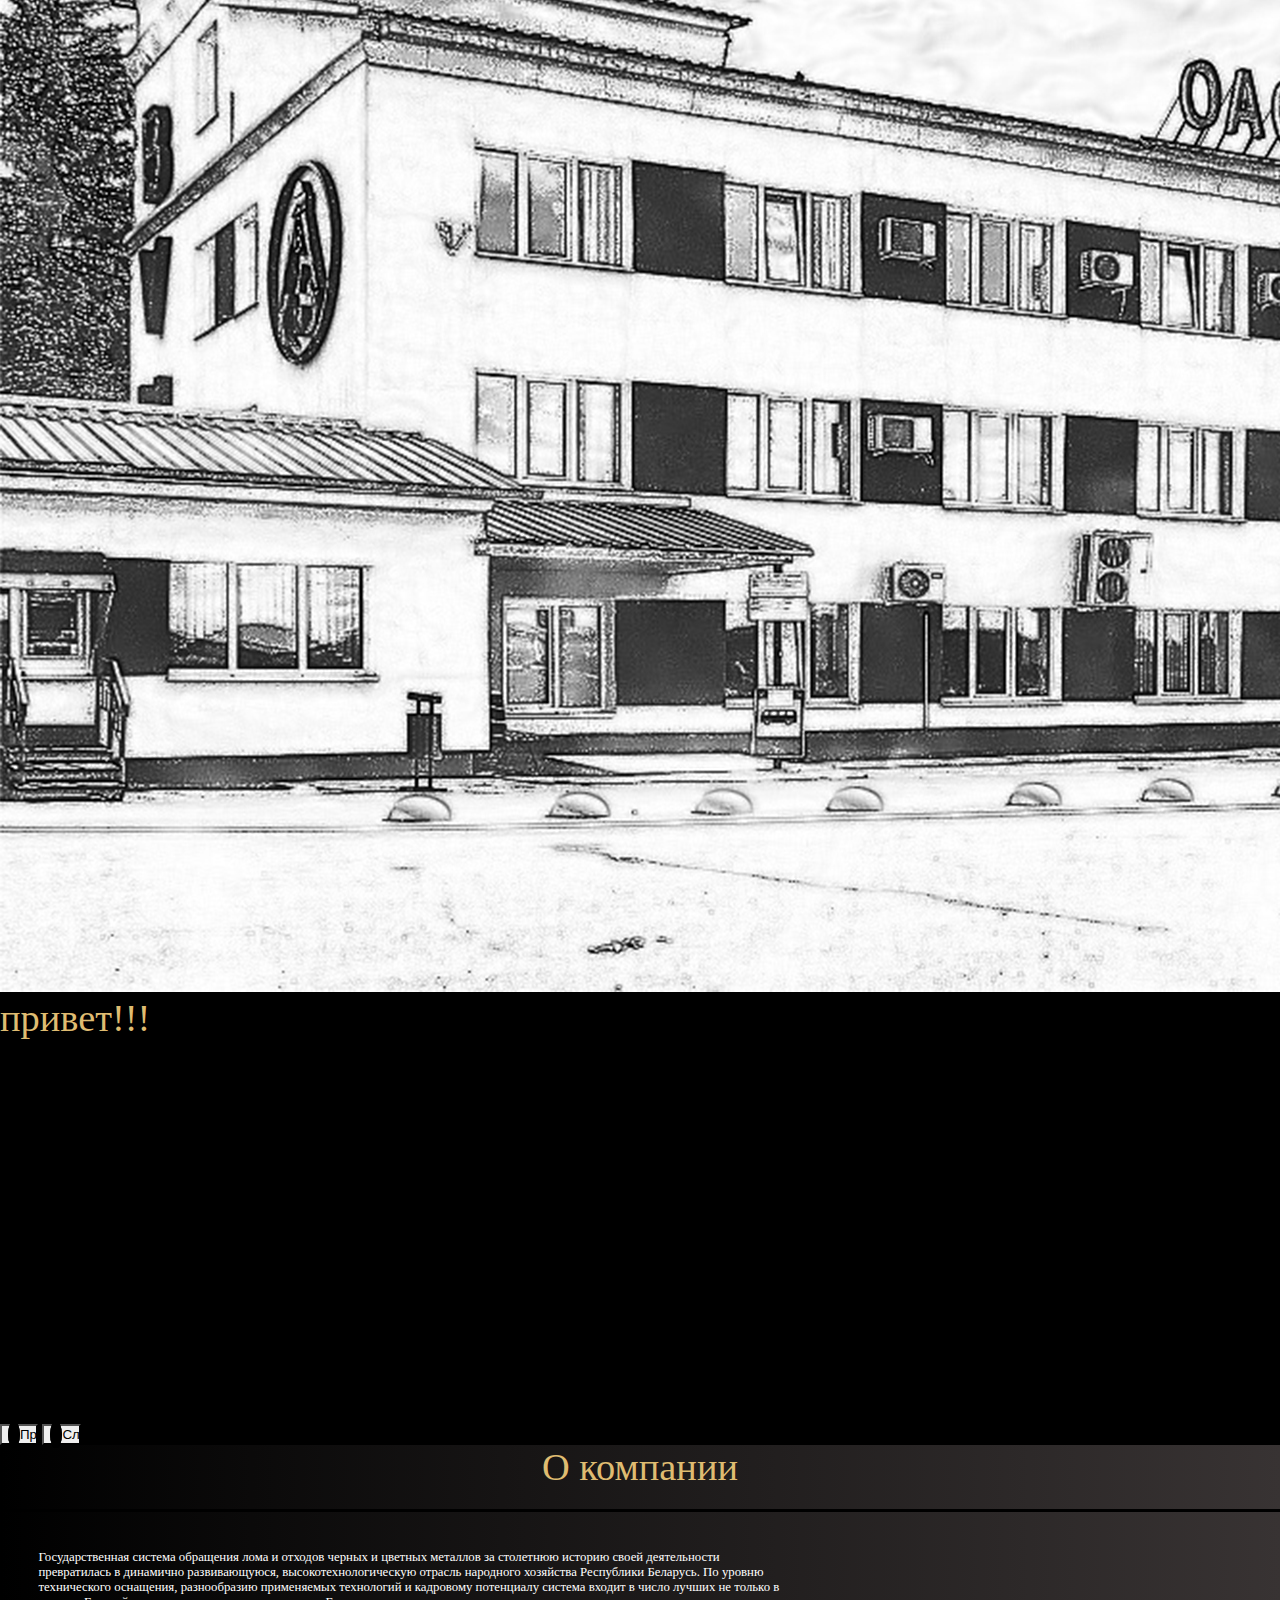
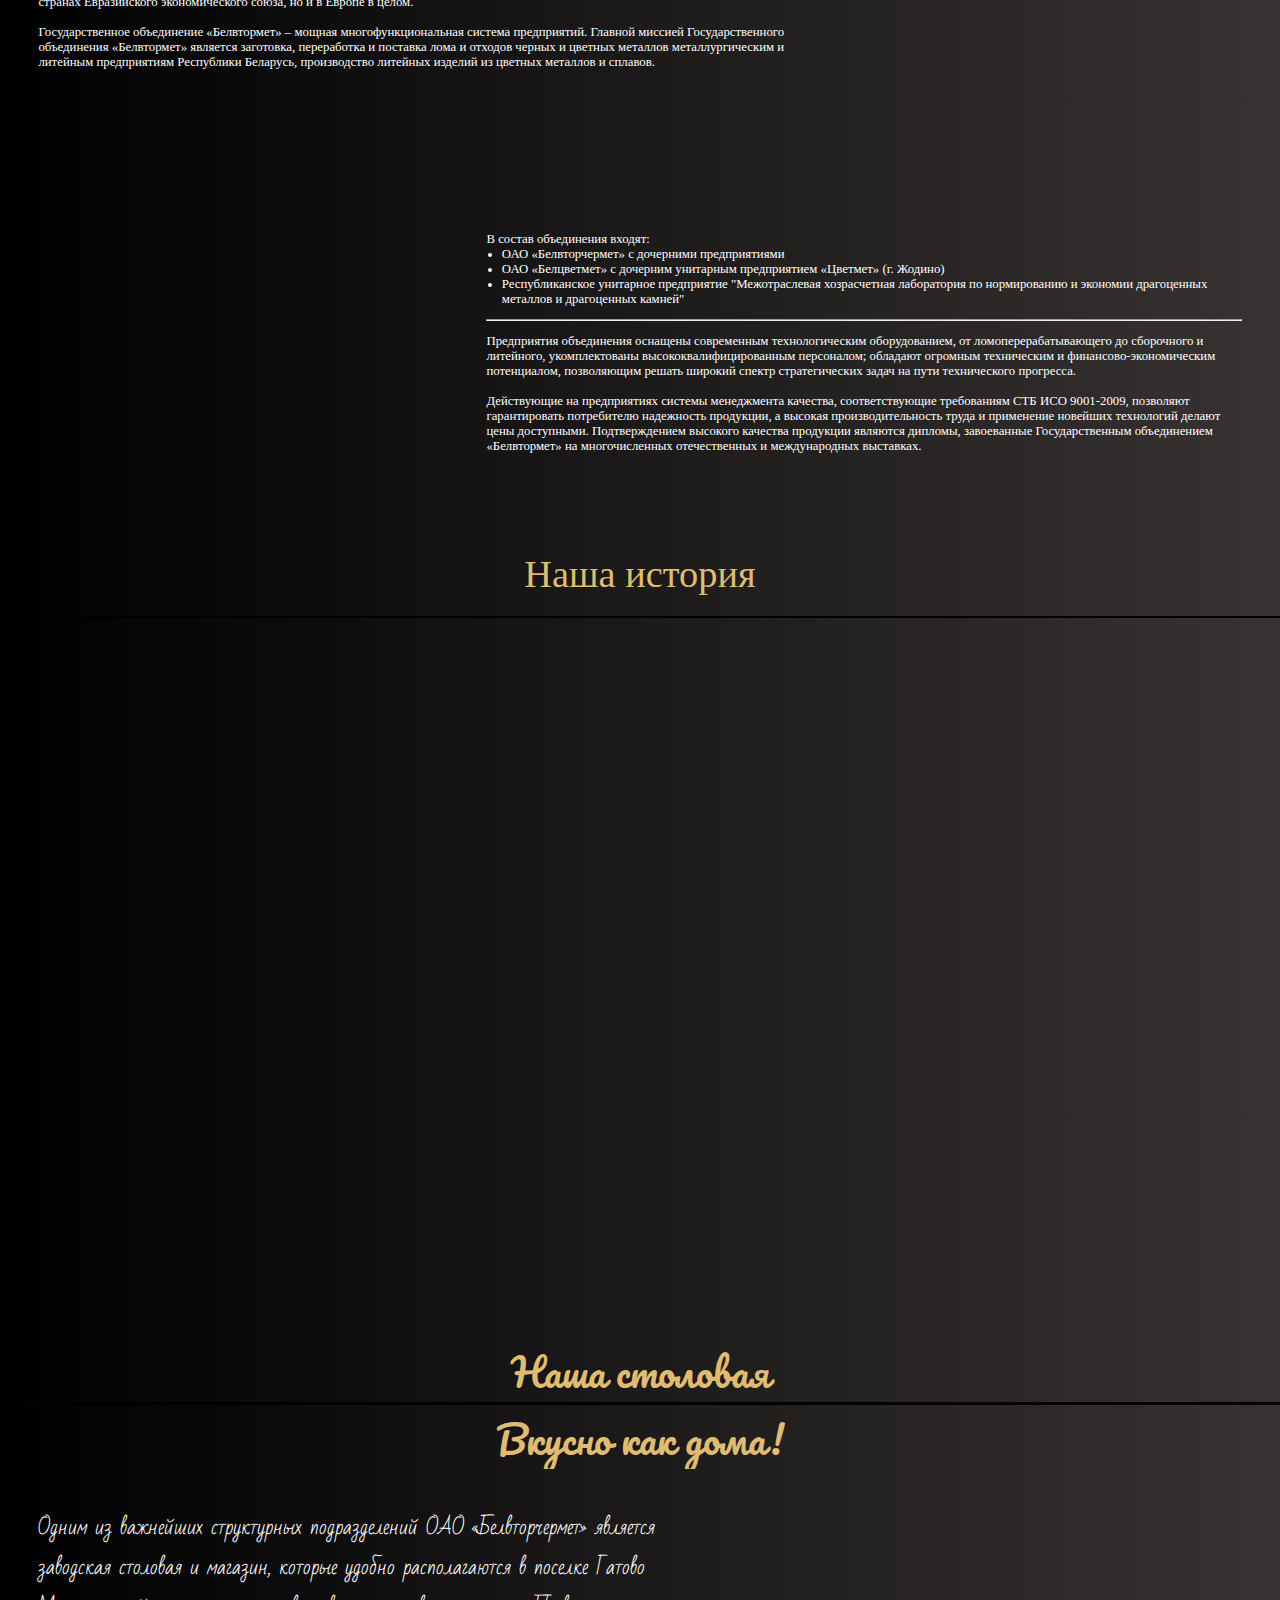
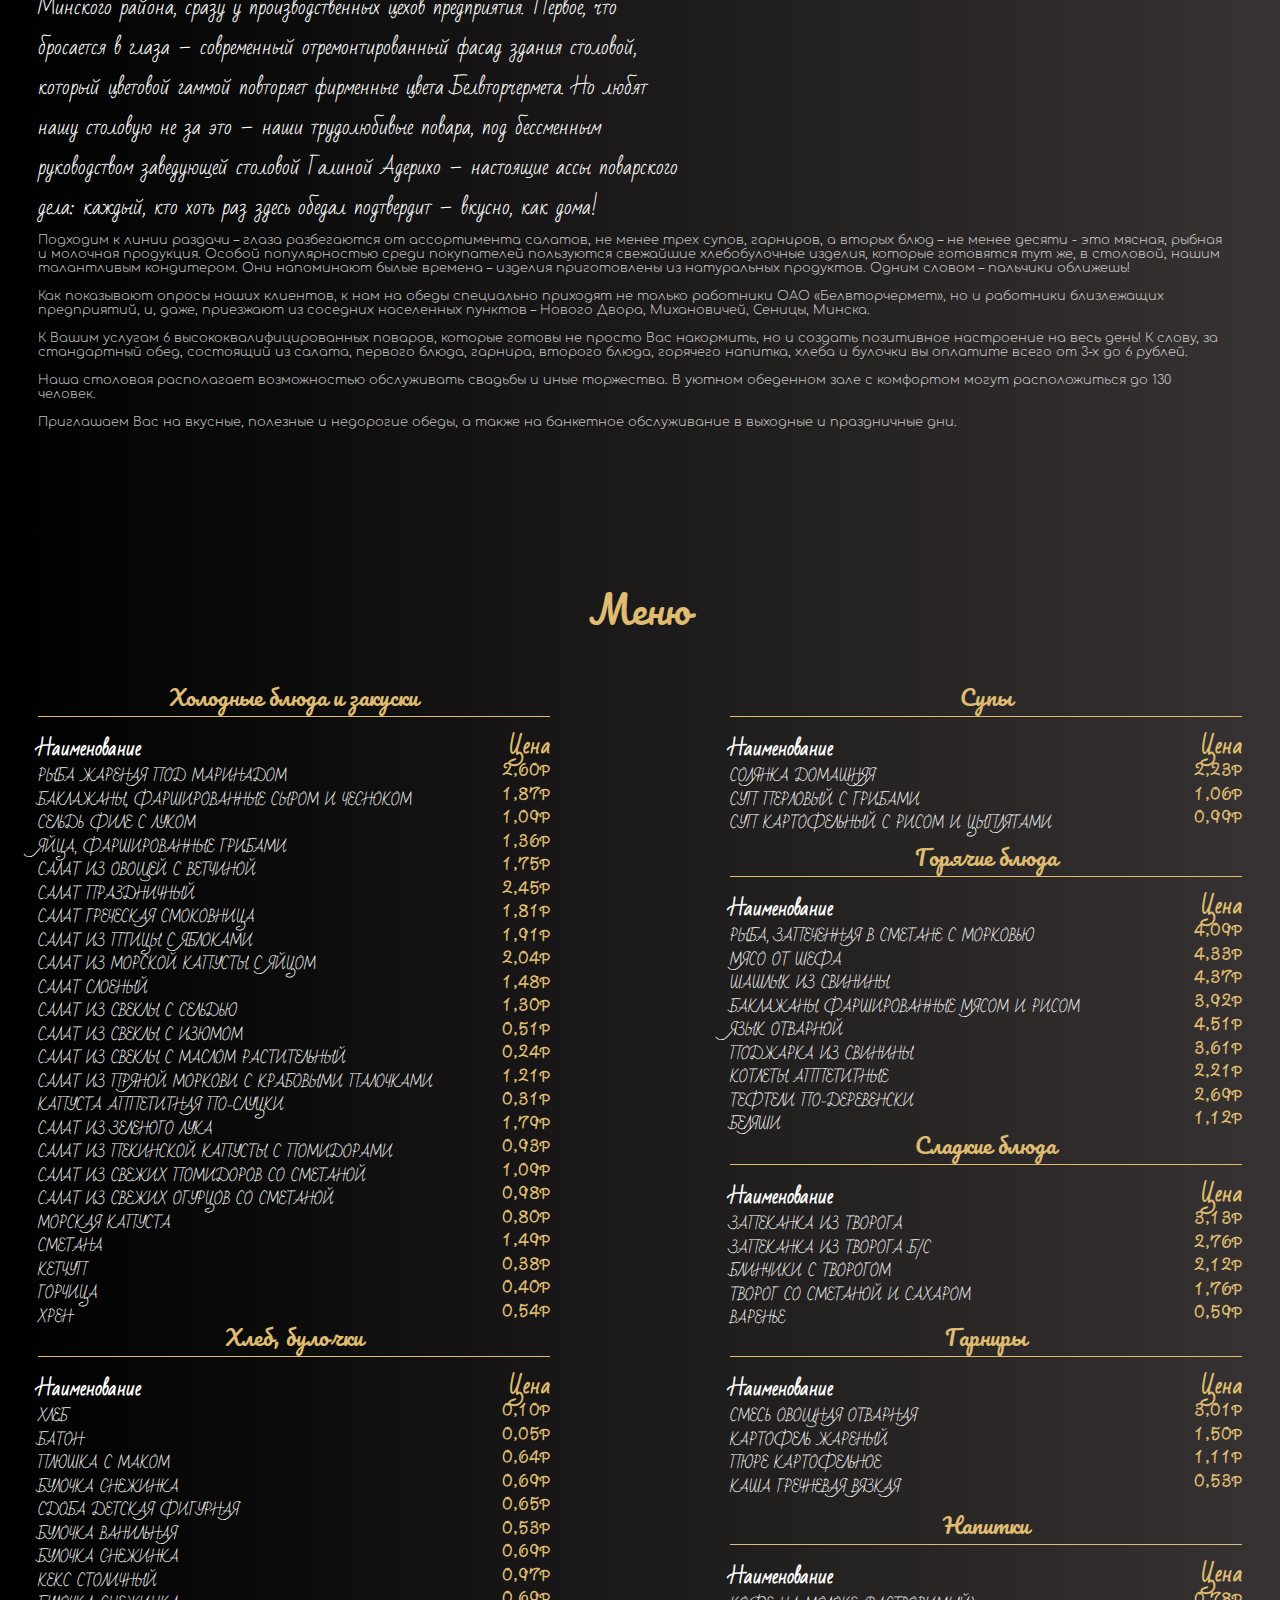
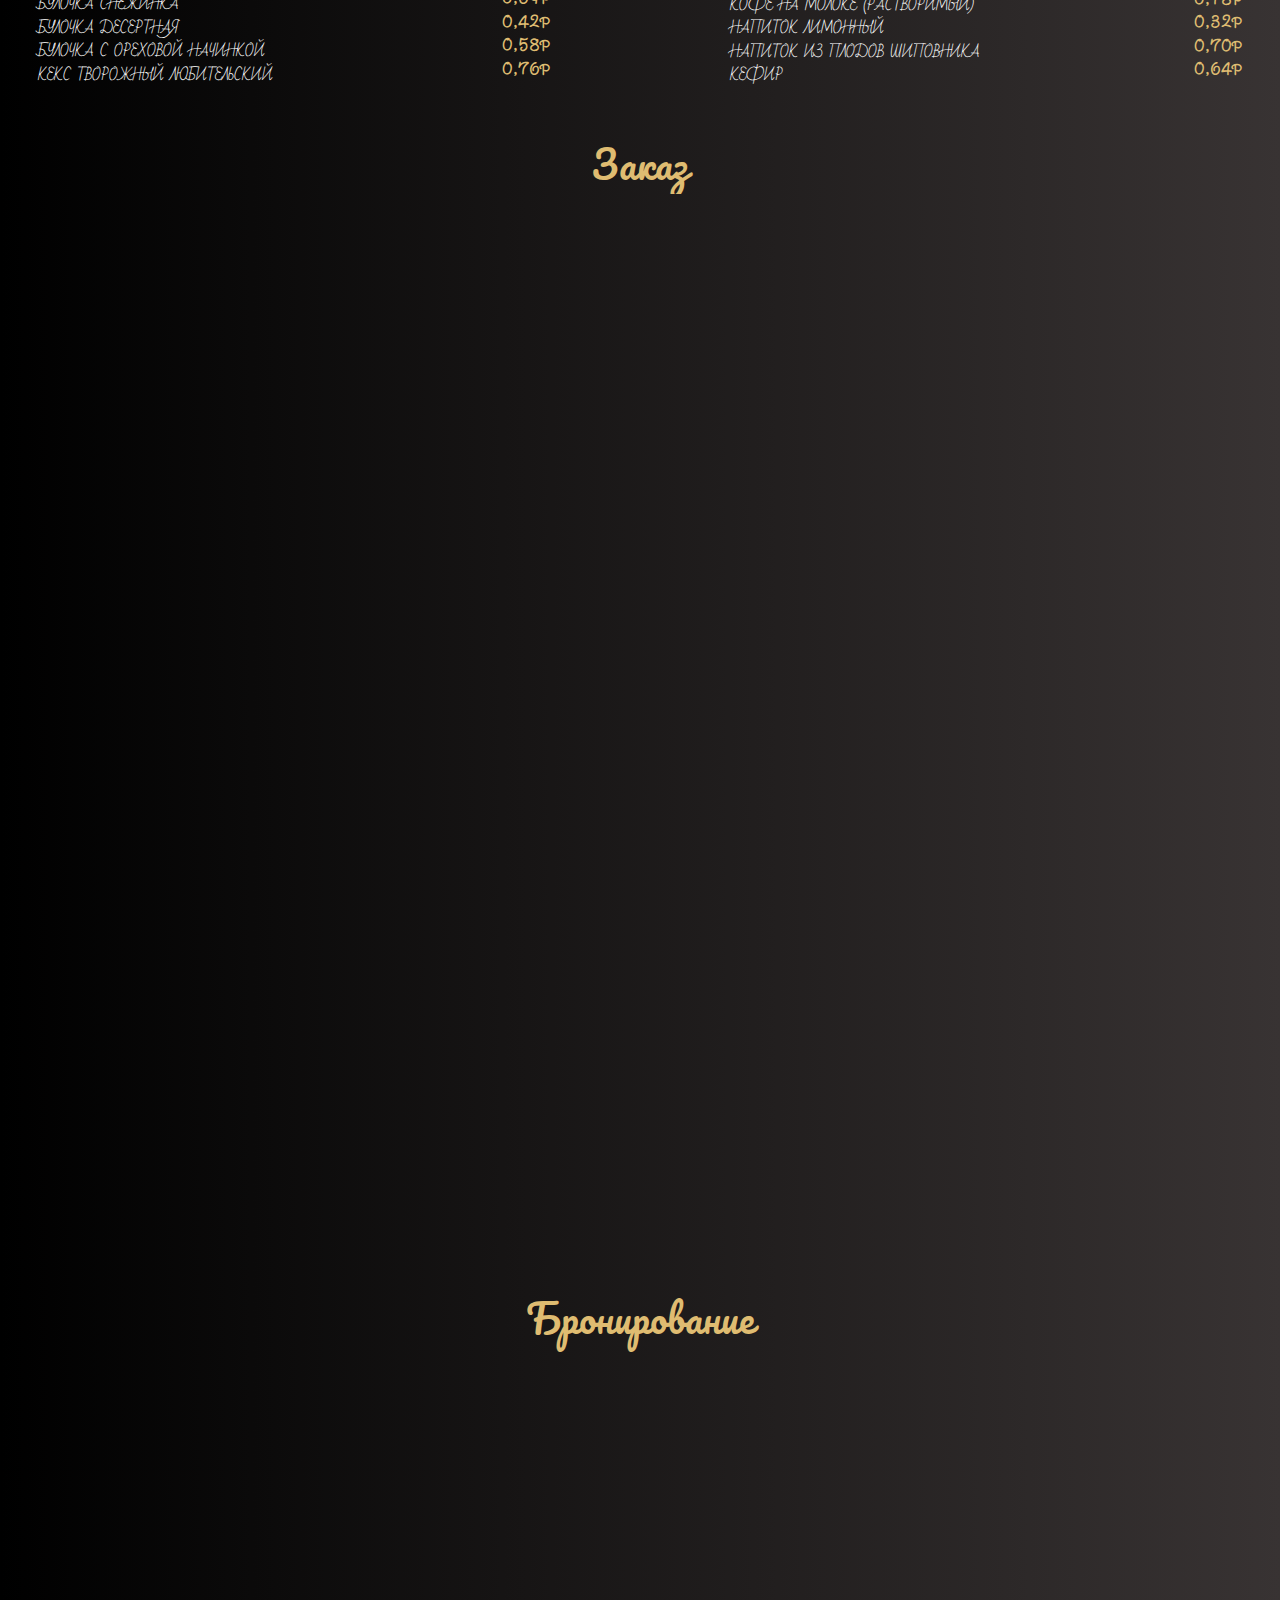
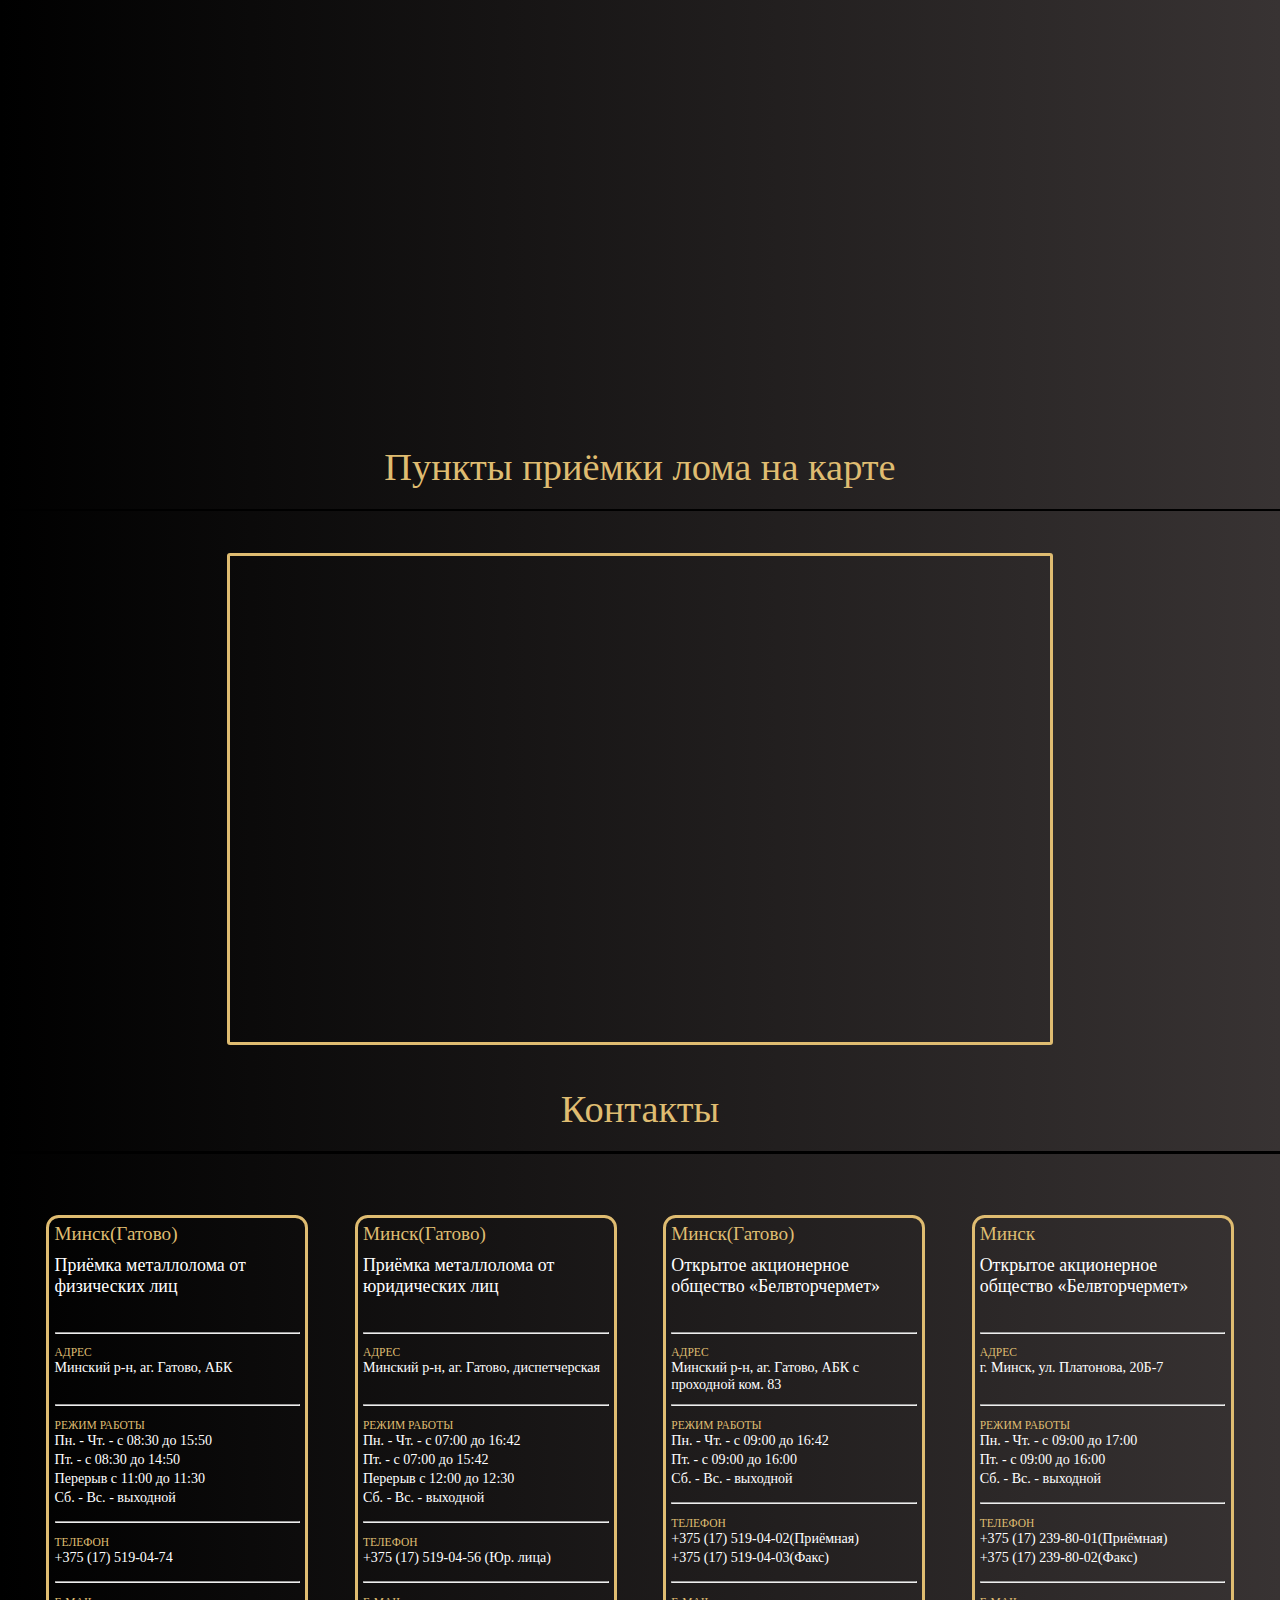
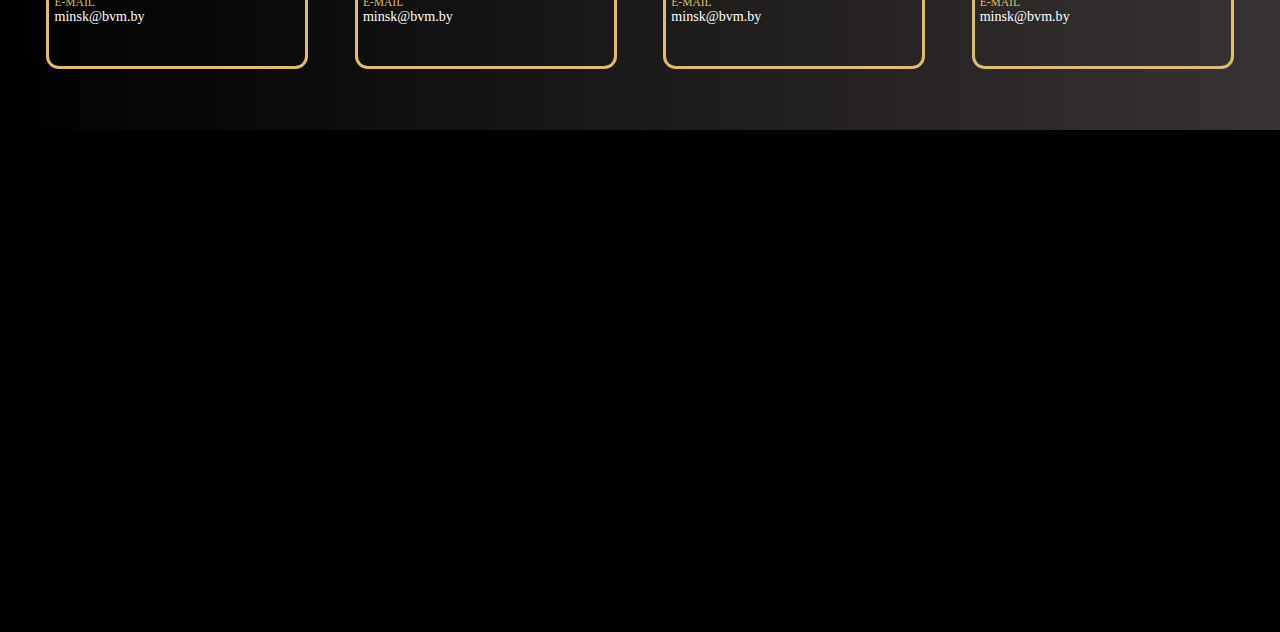
==== commit 919d827f: "cart added" ====
--- a/index.html
+++ b/index.html
@@ -7,7 +7,7 @@
     <title>Vizitka</title>
     <link href="https://cdn.jsdelivr.net/npm/bootstrap@5.3.1/dist/css/bootstrap.min.css" rel="stylesheet" integrity="sha384-4bw+/aepP/YC94hEpVNVgiZdgIC5+VKNBQNGCHeKRQN+PtmoHDEXuppvnDJzQIu9" crossorigin="anonymous">
     <link rel="stylesheet" href="style.css">
-<script src="script.js" defer></script>
+    <script src="script.js" defer></script>
 </head>
 
 <body>
@@ -348,7 +348,7 @@
         <div class="line4"></div>
         <div class="slogon">
             Меню
-            </div>
+        </div>
         <div class="menu" id="Menu">
             <div class="zakuski">
                 <div class="name">
@@ -997,15 +997,15 @@
                         </div>
                     </div>
                     <div class="pozicia">
-                        <div class="pos_name">
+                        <div class="pos_name" data-id="napitok">
                             НАПИТОК ИЗ ПЛОДОВ ШИПОВНИКА
                         </div>
                         <div class="pos_cost">
                             0,70p
                         </div>
                     </div>
-                    <div class="pozicia">
-                        <div class="pos_name">
+                    <div class="pozicia" >
+                        <div class="pos_name" data-id="kefir">
                             КЕФИР
                         </div>
                         <div class="pos_cost">
@@ -1018,12 +1018,37 @@
 
 
         </div>
+
+
+
+        <div class="line5"></div>
+        <div class="slogon">
+            Заказ
+        </div>
+        <div class="zakaz" id="zakaz">
+
+        </div>
+
+
+
+
+
+
+
+        <div class="line6"></div>
+        <div class="slogon">
+            Бронирование
+        </div>
+        <div class="bron">
+
+        </div>
+
     </div>
     <!-- пункты приемки -->
     <div class="punktimark" id="puk">
         Пункты приёмки лома на карте
     </div>
-    <div class="line5"></div>
+    <div class="line7"></div>
     <div class="punkti">
         <div class="map">
             <script type="text/javascript" charset="utf-8"  async src="https://api-maps.yandex.ru/services/constructor/1.0/js/?um=constructor%3A660657156ca9060df6d2268bd13c908b4559083ed61ee99e4841683a4819582f&amp;width=100%&amp;height=100%&amp;lang=ru_RU&amp;scroll=false"></script>
@@ -1034,7 +1059,7 @@
     <div class="kontaktimark" id="kon">
         Контакты
     </div>
-    <div class="line6"></div>
+    <div class="line8"></div>
     <div class="kontakti">
         <div class="kontakt">
             <div class="textcontainer">
@@ -1230,12 +1255,13 @@
     </div>
     
 <!-- футер -->
-    <div class="line7"></div>
+    <div class="line9"></div>
     <div class="footer" id="podval">
         подвал да да
     </div>
     <script src="code.jquery.com_jquery-3.7.0.min.js"></script>
     <script src="https://cdn.jsdelivr.net/npm/bootstrap@5.3.1/dist/js/bootstrap.bundle.min.js" integrity="sha384-HwwvtgBNo3bZJJLYd8oVXjrBZt8cqVSpeBNS5n7C8IVInixGAoxmnlMuBnhbgrkm" crossorigin="anonymous"></script>
+    <script src="storage.js"></script>
 </body>
 
 </html>--- a/style.css
+++ b/style.css
@@ -782,6 +782,12 @@
     height: 0.2vw ;
     background: #dfbc71;
   }
+  .line9{
+    width: 0;
+    margin-left: 50%;
+    height: 0.2vw ;
+    background: #dfbc71;
+  }
   
   .name_block_onas{
     width: 100%;
@@ -972,9 +978,9 @@
   height: 5vw;
 }
 .stolovaya{
-  height: 200vw;
-  width: 100%;
-  background: linear-gradient(to left, #383333, #000000) ;
+  height: 300vw;
+  width: 100%;
+  background: linear-gradient(to left, #383333, #000000);
 }
 .aboutstolovaya {
   height: 55vw;
@@ -1046,9 +1052,10 @@
   font-family: 'stolovayatext2';
 }
 .menu{
-  height: 100vw;
-  width: 100%;
-  background: linear-gradient(to left, #383333, #000000) ;
+  /* border: solid 1px white; */
+  height: 85vw;
+  width: 100%;
+  background: linear-gradient(to left, #383333, #000000);
   position: relative;
 }
 
@@ -1221,3 +1228,18 @@
   font-weight: bold;
   font-size: 1.1vw;
 }
+
+
+
+.zakaz{
+  
+  /* border: solid 1px white; */
+  height: 85vw;
+  width: 100%;
+  background: linear-gradient(to left, #383333, #000000);
+  position: relative;
+  
+}
+.stroka{
+  border: solid 1px white;
+}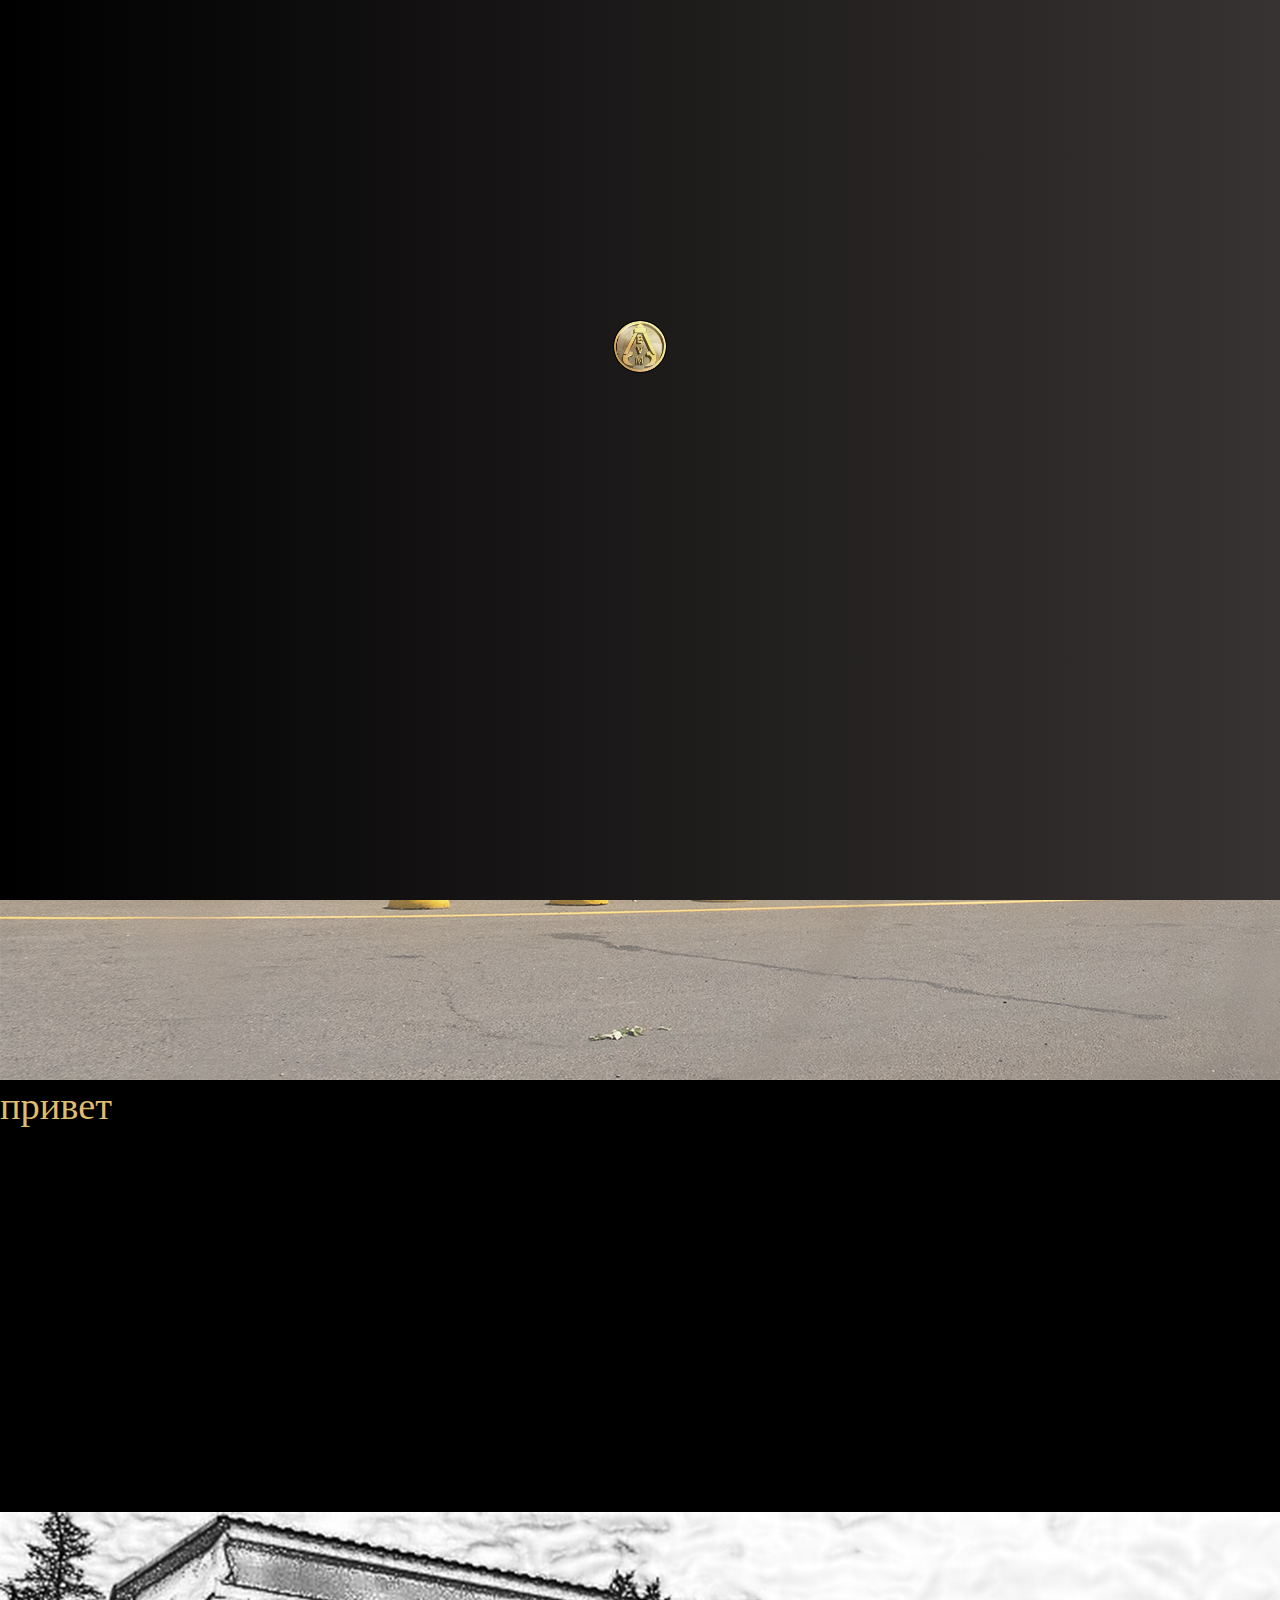
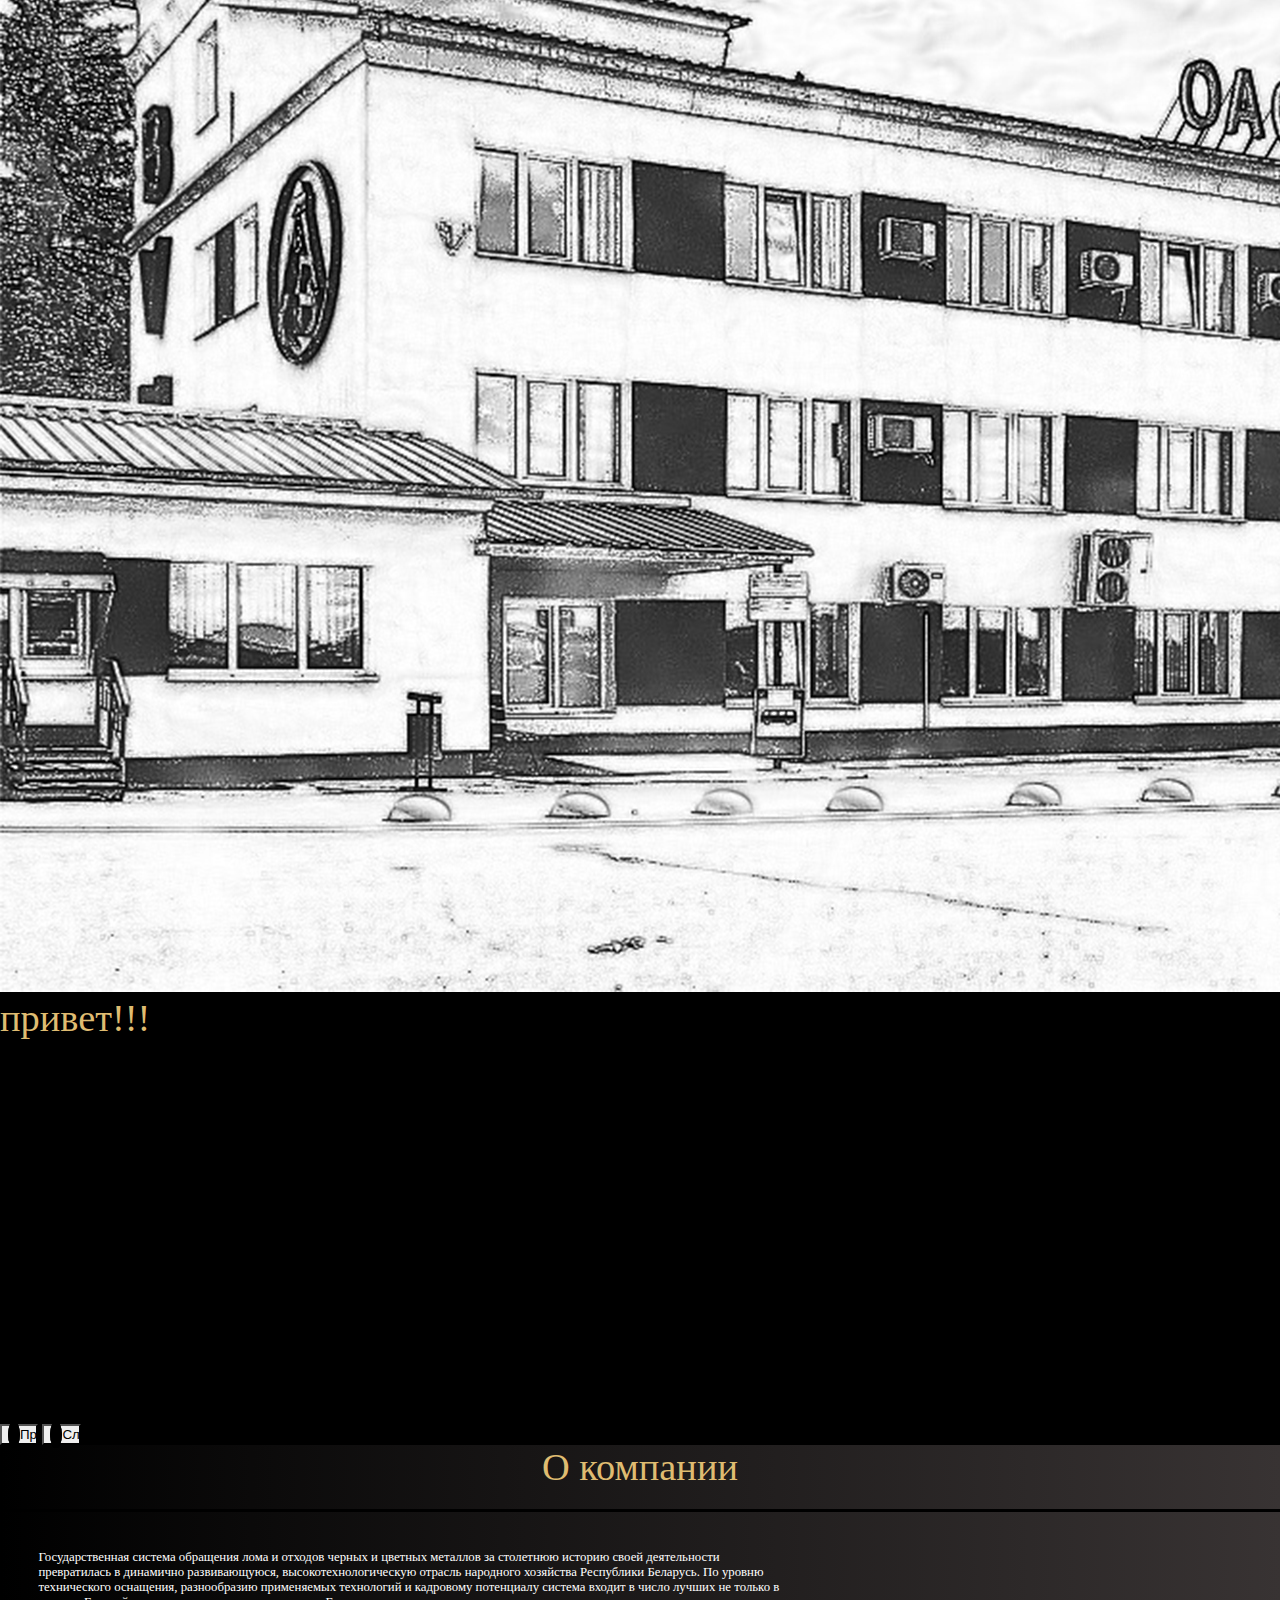
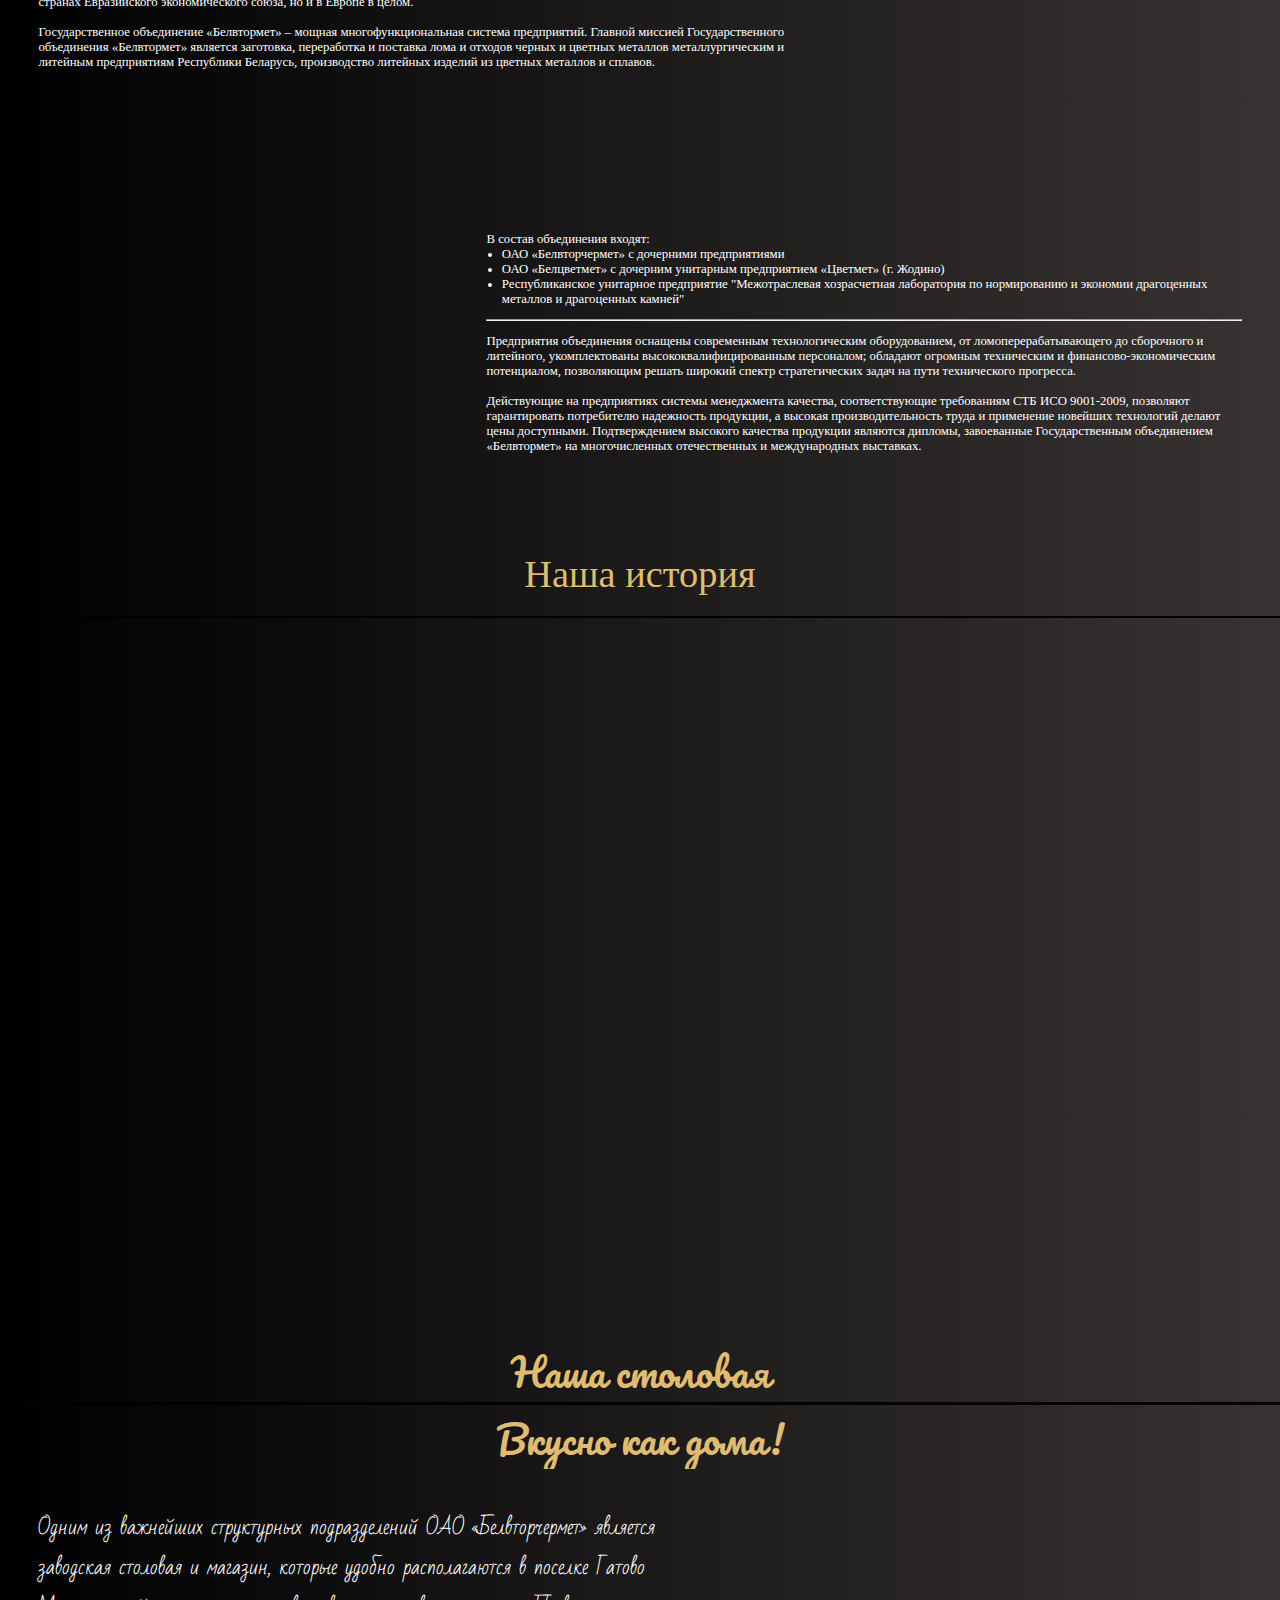
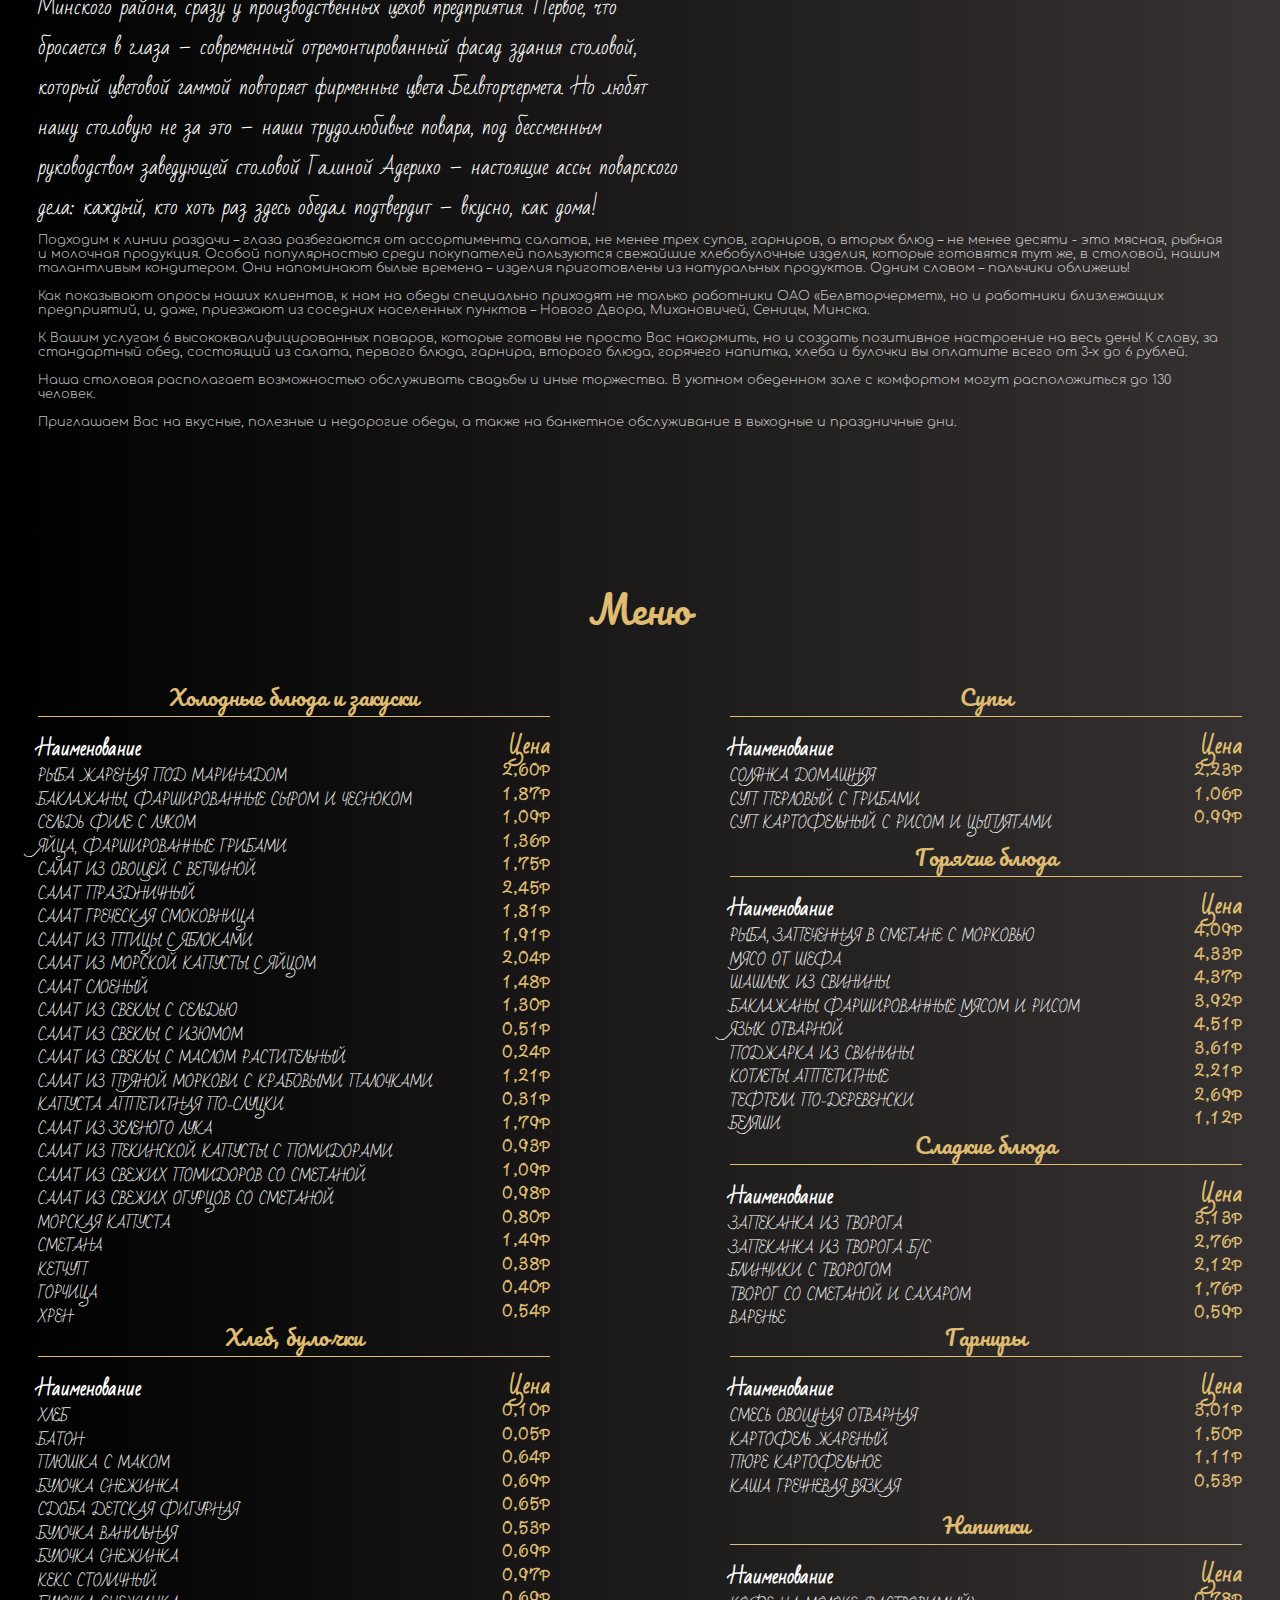
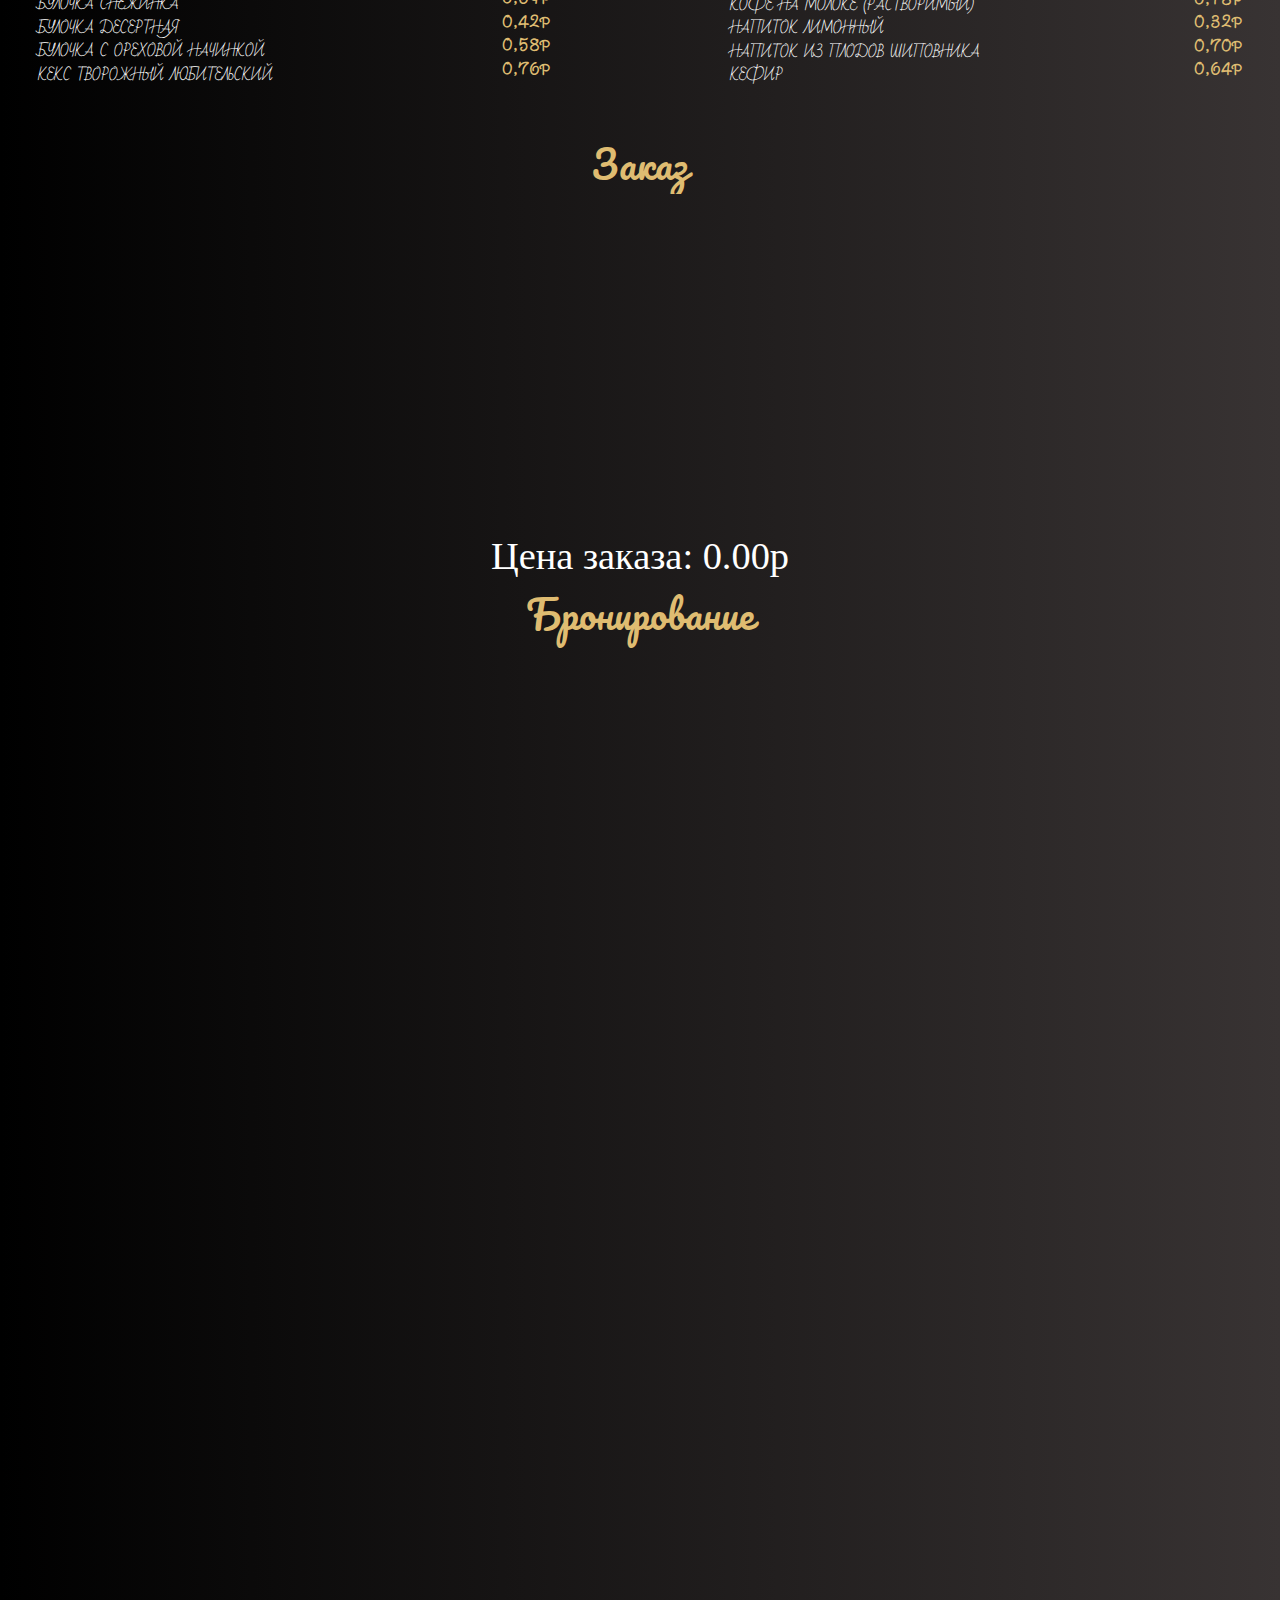
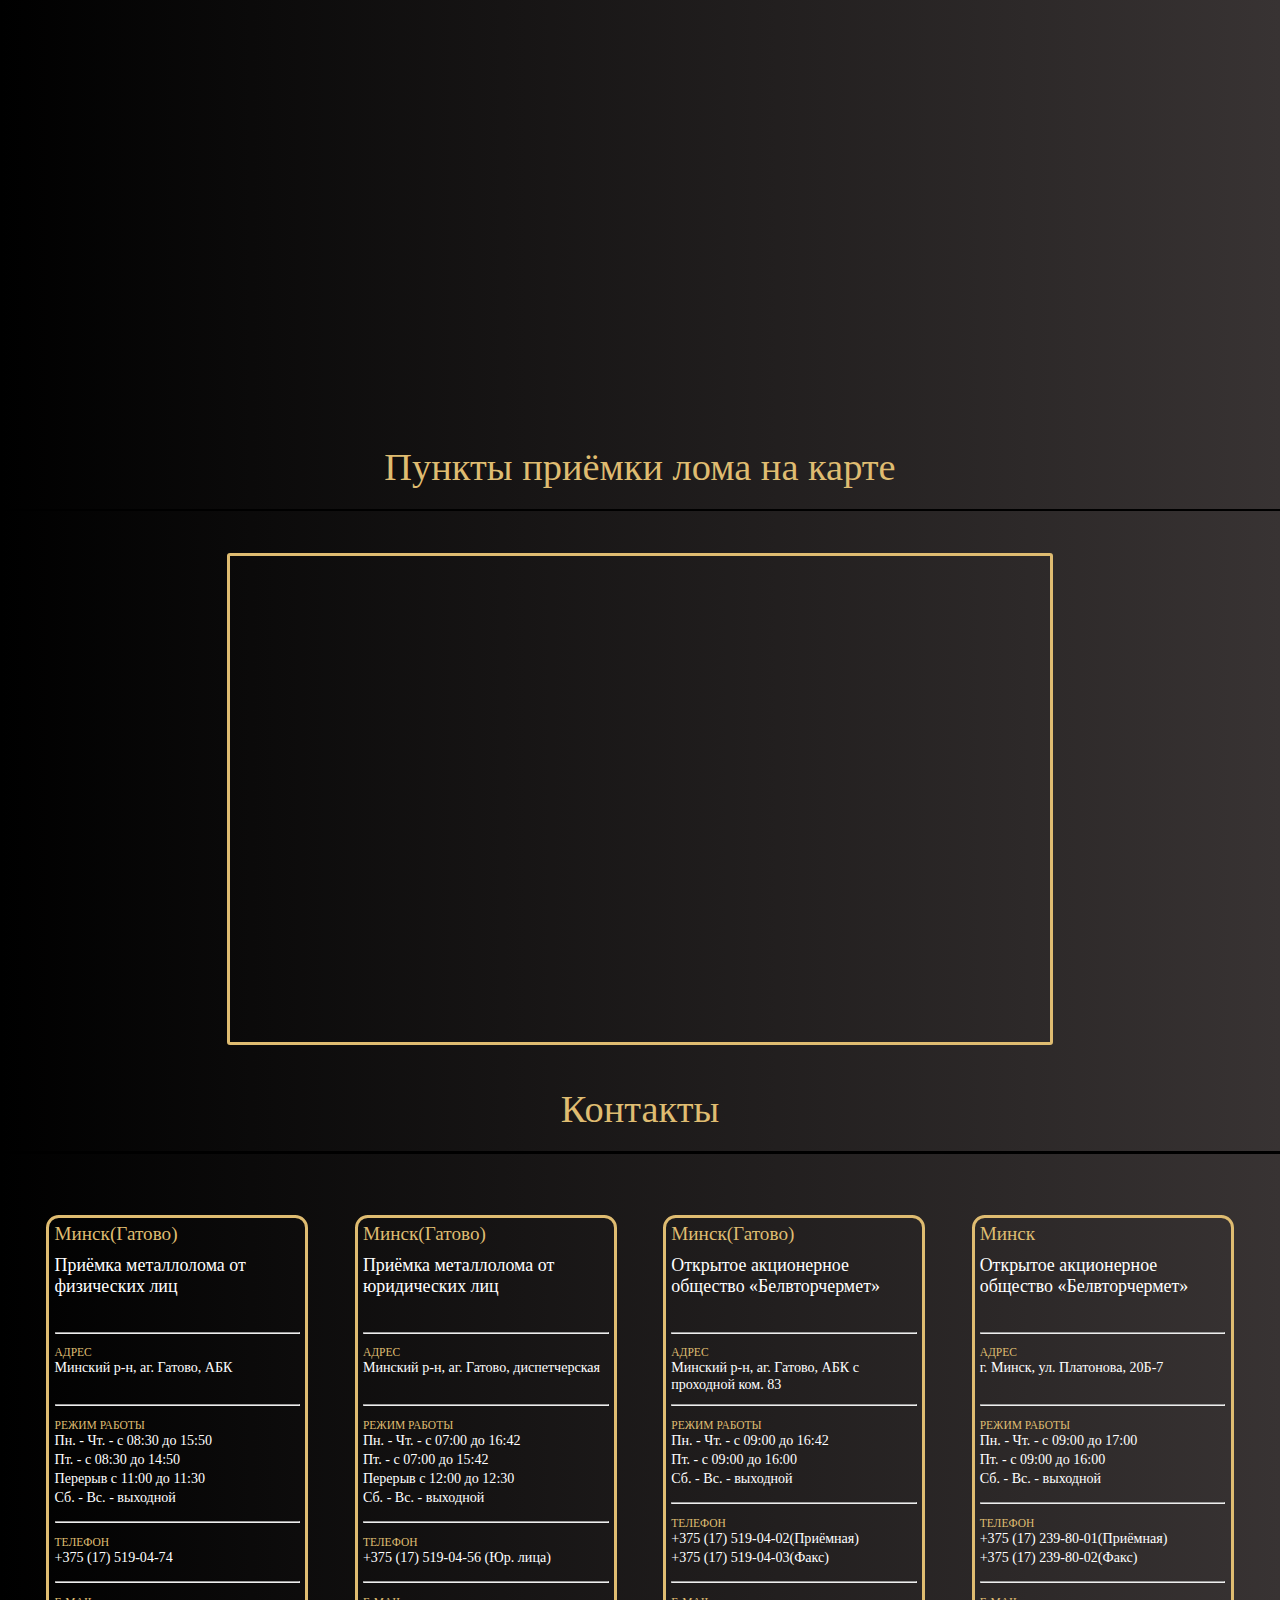
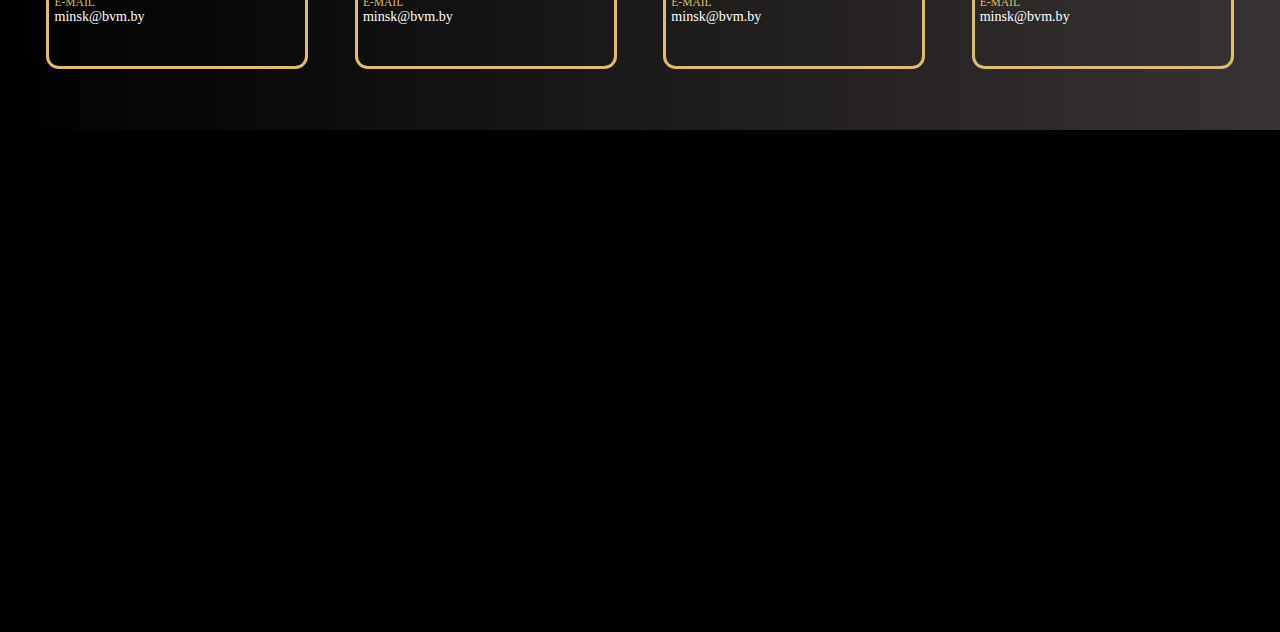
==== commit 820db732: "upgrade" ====
--- a/index.html
+++ b/index.html
@@ -140,7 +140,6 @@
     </div>
 
 <!-- о нас -->
-
     <div class="name_block_onas" id="onas">
         О компании
     </div>
@@ -346,7 +345,7 @@
             </div>
         </div>
         <div class="line4"></div>
-        <div class="slogon">
+        <div class="slogon" onclick="send()">
             Меню
         </div>
         <div class="menu" id="Menu">
@@ -664,7 +663,7 @@
                         </div>
                     </div>
                     <div class="pozicia">
-                        <div class="pos_name">
+                        <div class="pos_name" data-id="_30">
                             БАКЛАЖАНЫ ФАРШИРОВАННЫЕ МЯСОМ И РИСОМ
                         </div>
                         <div class="pos_cost">
@@ -672,7 +671,7 @@
                         </div>
                     </div>
                     <div class="pozicia">
-                        <div class="pos_name">
+                        <div class="pos_name" data-id="_29">
                             ЯЗЫК ОТВАРНОЙ
                         </div>
                         <div class="pos_cost">
@@ -680,7 +679,7 @@
                         </div>
                     </div>
                     <div class="pozicia">
-                        <div class="pos_name">
+                        <div class="pos_name" data-id="_28">
                             ПОДЖАРКА ИЗ СВИНИНЫ
                         </div>
                         <div class="pos_cost">
@@ -688,7 +687,7 @@
                         </div>
                     </div>
                     <div class="pozicia">
-                        <div class="pos_name">
+                        <div class="pos_name" data-id="_27">
                             КОТЛЕТЫ АППЕТИТНЫЕ
                         </div>
                         <div class="pos_cost">
@@ -696,7 +695,7 @@
                         </div>
                     </div>
                     <div class="pozicia">
-                        <div class="pos_name">
+                        <div class="pos_name" data-id="_26">
                             ТЕФТЕЛИ  ПО-ДЕРЕВЕНСКИ
                         </div>
                         <div class="pos_cost">
@@ -704,7 +703,7 @@
                         </div>
                     </div>
                     <div class="pozicia">
-                        <div class="pos_name">
+                        <div class="pos_name" data-id="_25">
                             БЕЛЯШИ
                         </div>
                         <div class="pos_cost">
@@ -738,7 +737,7 @@
                         </div>
                     </div>
                     <div class="pozicia">
-                        <div class="pos_name">
+                        <div class="pos_name" data-id="_24">
                             ЗАПЕКАНКА ИЗ ТВОРОГА
                         </div>
                         <div class="pos_cost">
@@ -746,7 +745,7 @@
                         </div>
                     </div>
                     <div class="pozicia">
-                        <div class="pos_name">
+                        <div class="pos_name" data-id="_23">
                             ЗАПЕКАНКА ИЗ ТВОРОГА Б/С
                         </div>
                         <div class="pos_cost">
@@ -754,7 +753,7 @@
                         </div>
                     </div>
                     <div class="pozicia">
-                        <div class="pos_name">
+                        <div class="pos_name" data-id="_22">
                             БЛИНЧИКИ С ТВОРОГОМ
                         </div>
                         <div class="pos_cost">
@@ -762,7 +761,7 @@
                         </div>
                     </div>
                     <div class="pozicia">
-                        <div class="pos_name">
+                        <div class="pos_name" data-id="_21">
                             ТВОРОГ СО СМЕТАНОЙ И САХАРОМ
                         </div>
                         <div class="pos_cost">
@@ -770,7 +769,7 @@
                         </div>
                     </div>
                     <div class="pozicia">
-                        <div class="pos_name">
+                        <div class="pos_name" data-id="_20">
                             ВАРЕНЬЕ
                         </div>
                         <div class="pos_cost">
@@ -804,7 +803,7 @@
                         </div>
                     </div>
                     <div class="pozicia">
-                        <div class="pos_name">
+                        <div class="pos_name" data-id="_19">
                             ХЛЕБ
                         </div>
                         <div class="pos_cost">
@@ -812,7 +811,7 @@
                         </div>
                     </div>
                     <div class="pozicia">
-                        <div class="pos_name">
+                        <div class="pos_name" data-id="_18">
                             БАТОН
                         </div>
                         <div class="pos_cost">
@@ -820,7 +819,7 @@
                         </div>
                     </div>
                     <div class="pozicia">
-                        <div class="pos_name">
+                        <div class="pos_name" data-id="_17">
                             ПЛЮШКА С МАКОМ 
                         </div>
                         <div class="pos_cost">
@@ -828,7 +827,7 @@
                         </div>
                     </div>
                     <div class="pozicia">
-                        <div class="pos_name">
+                        <div class="pos_name" data-id="_16">
                             БУЛОЧКА СНЕЖИНКА
                         </div>
                         <div class="pos_cost">
@@ -836,7 +835,7 @@
                         </div>
                     </div>
                     <div class="pozicia">
-                        <div class="pos_name">
+                        <div class="pos_name" data-id="_15">
                             СДОБА ДЕТСКАЯ ФИГУРНАЯ
                         </div>
                         <div class="pos_cost">
@@ -844,7 +843,7 @@
                         </div>
                     </div>
                     <div class="pozicia">
-                        <div class="pos_name">
+                        <div class="pos_name" data-id="_15">
                             БУЛОЧКА ВАНИЛЬНАЯ
                         </div>
                         <div class="pos_cost">
@@ -852,7 +851,7 @@
                         </div>
                     </div>
                     <div class="pozicia">
-                        <div class="pos_name">
+                        <div class="pos_name" data-id="_14">
                             БУЛОЧКА СНЕЖИНКА
                         </div>
                         <div class="pos_cost">
@@ -860,7 +859,7 @@
                         </div>
                     </div>
                     <div class="pozicia">
-                        <div class="pos_name">
+                        <div class="pos_name" data-id="_13">
                             КЕКС СТОЛИЧНЫЙ
                         </div>
                         <div class="pos_cost">
@@ -868,7 +867,7 @@
                         </div>
                     </div>
                     <div class="pozicia">
-                        <div class="pos_name">
+                        <div class="pos_name" data-id="_12">
                             БУЛОЧКА СНЕЖИНКА
                         </div>
                         <div class="pos_cost">
@@ -876,7 +875,7 @@
                         </div>
                     </div>
                     <div class="pozicia">
-                        <div class="pos_name">
+                        <div class="pos_name" data-id="_11">
                             БУЛОЧКА ДЕСЕРТНАЯ
                         </div>
                         <div class="pos_cost">
@@ -884,7 +883,7 @@
                         </div>
                     </div>
                     <div class="pozicia">
-                        <div class="pos_name">
+                        <div class="pos_name" data-id="_10">
                             БУЛОЧКА С ОРЕХОВОЙ НАЧИНКОЙ
                         </div>
                         <div class="pos_cost">
@@ -892,7 +891,7 @@
                         </div>
                     </div>
                     <div class="pozicia">
-                        <div class="pos_name">
+                        <div class="pos_name" data-id="_9">
                             КЕКС ТВОРОЖНЫЙ ЛЮБИТЕЛЬСКИЙ
                         </div>
                         <div class="pos_cost">
@@ -927,7 +926,7 @@
                         </div>
                     </div>
                     <div class="pozicia">
-                        <div class="pos_name">
+                        <div class="pos_name" data-id="_8">
                             СМЕСЬ ОВОЩНАЯ ОТВАРНАЯ
                         </div>
                         <div class="pos_cost">
@@ -935,7 +934,7 @@
                         </div>
                     </div>
                     <div class="pozicia">
-                        <div class="pos_name">
+                        <div class="pos_name" data-id="_7">
                             КАРТОФЕЛЬ ЖАРЕНЫЙ
                         </div>
                         <div class="pos_cost">
@@ -943,7 +942,7 @@
                         </div>
                     </div>
                     <div class="pozicia">
-                        <div class="pos_name">
+                        <div class="pos_name" data-id="_6">
                             ПЮРЕ КАРТОФЕЛЬНОЕ
                         </div>
                         <div class="pos_cost">
@@ -951,7 +950,7 @@
                         </div>
                     </div>
                     <div class="pozicia">
-                        <div class="pos_name">
+                        <div class="pos_name" data-id="_5">
                             КАША ГРЕЧНЕВАЯ ВЯЗКАЯ
                         </div>
                         <div class="pos_cost">
@@ -981,7 +980,7 @@
                         </div>
                     </div>
                     <div class="pozicia">
-                        <div class="pos_name">
+                        <div class="pos_name" data-id="_4">
                             КОФЕ НА МОЛОКЕ (РАСТВОРИМЫЙ)
                         </div>
                         <div class="pos_cost">
@@ -989,7 +988,7 @@
                         </div>
                     </div>
                     <div class="pozicia">
-                        <div class="pos_name">
+                        <div class="pos_name" data-id="_3">
                             НАПИТОК ЛИМОННЫЙ
                         </div>
                         <div class="pos_cost">
@@ -997,7 +996,7 @@
                         </div>
                     </div>
                     <div class="pozicia">
-                        <div class="pos_name" data-id="napitok">
+                        <div class="pos_name" data-id="_2">
                             НАПИТОК ИЗ ПЛОДОВ ШИПОВНИКА
                         </div>
                         <div class="pos_cost">
@@ -1005,7 +1004,7 @@
                         </div>
                     </div>
                     <div class="pozicia" >
-                        <div class="pos_name" data-id="kefir">
+                        <div class="pos_name" data-id="_1">
                             КЕФИР
                         </div>
                         <div class="pos_cost">
@@ -1026,7 +1025,7 @@
             Заказ
         </div>
         <div class="zakaz" id="zakaz">
-
+            
         </div>
 
 
--- a/style.css
+++ b/style.css
@@ -1232,14 +1232,23 @@
 
 
 .zakaz{
-  
+  display: flex;
   /* border: solid 1px white; */
-  height: 85vw;
+  height: 30vw;
   width: 100%;
   background: linear-gradient(to left, #383333, #000000);
   position: relative;
-  
+  flex-direction: row;
+  flex-wrap: wrap;
+  align-content: flex-start;
+  justify-content: center;
 }
 .stroka{
   border: solid 1px white;
+}
+.itog{
+  bottom: 0;
+  position: absolute;
+  color: #ffffff;
+  font-size: 3vw;
 }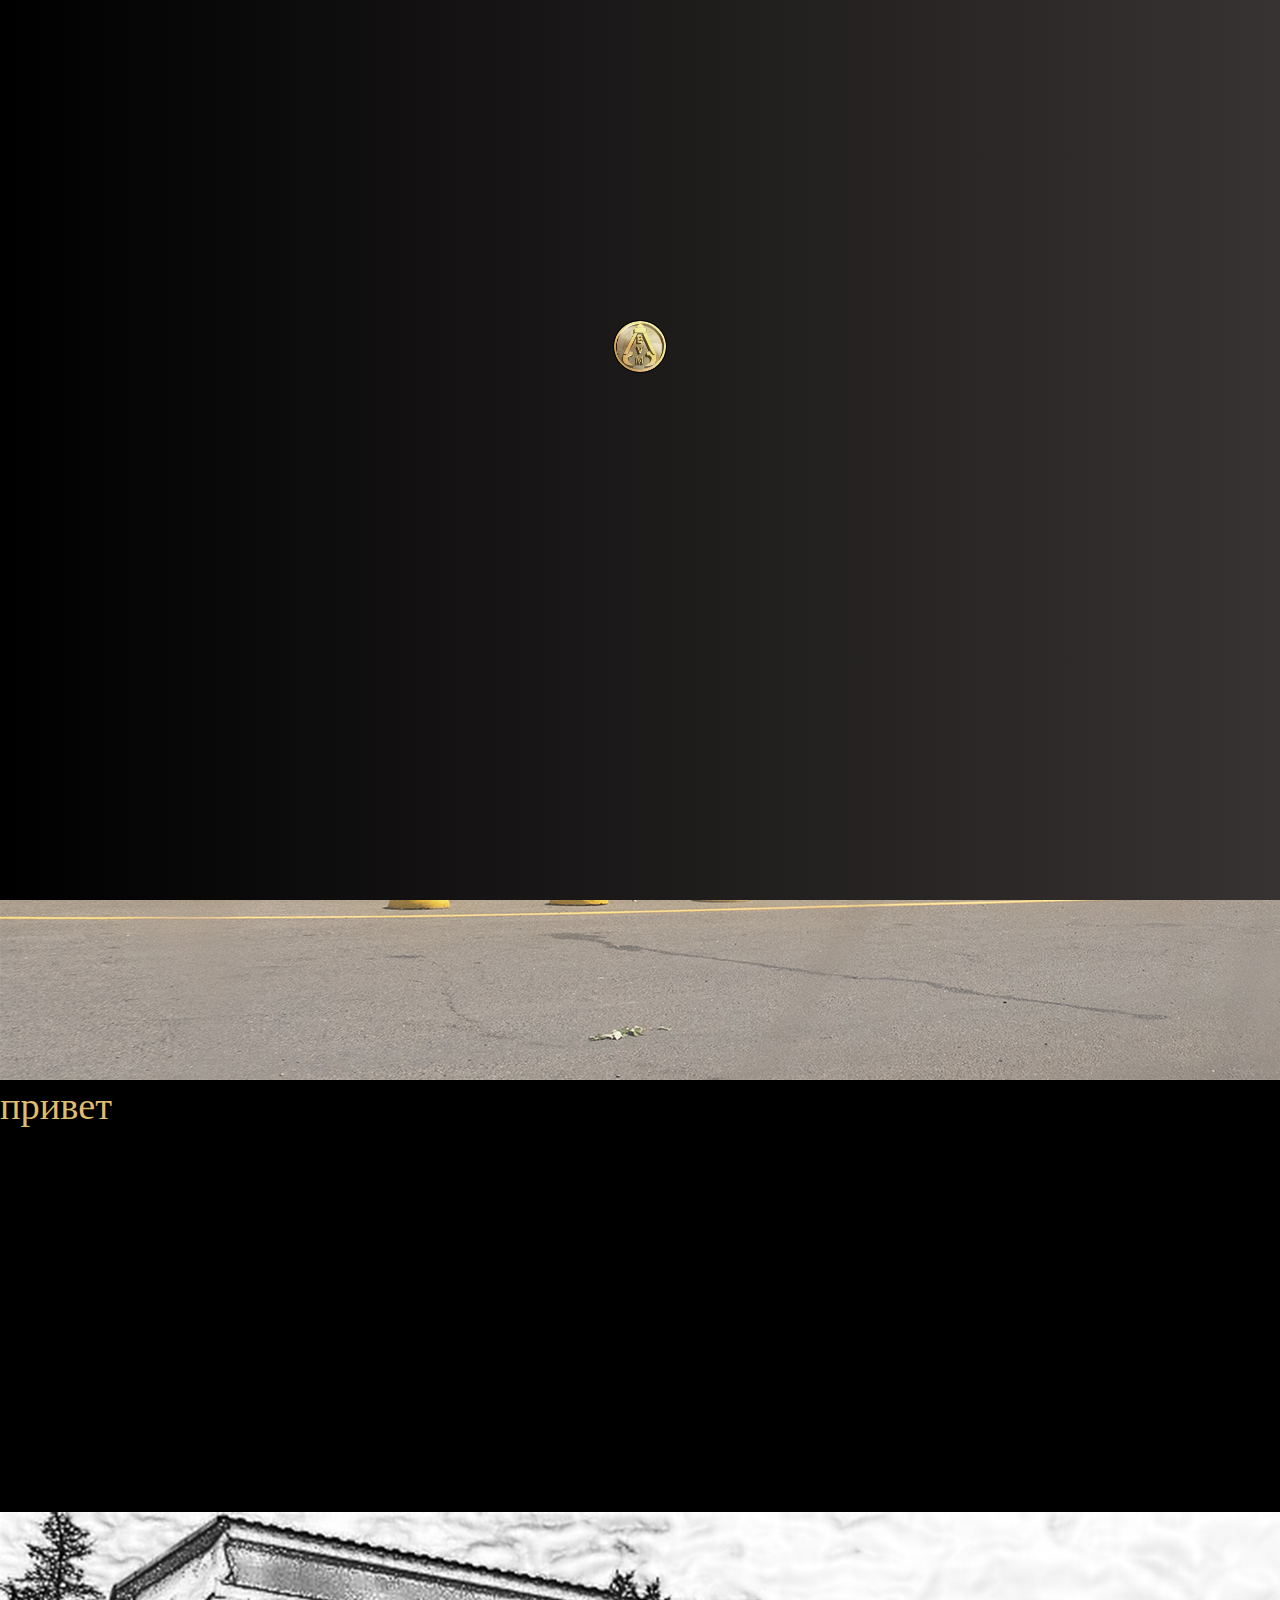
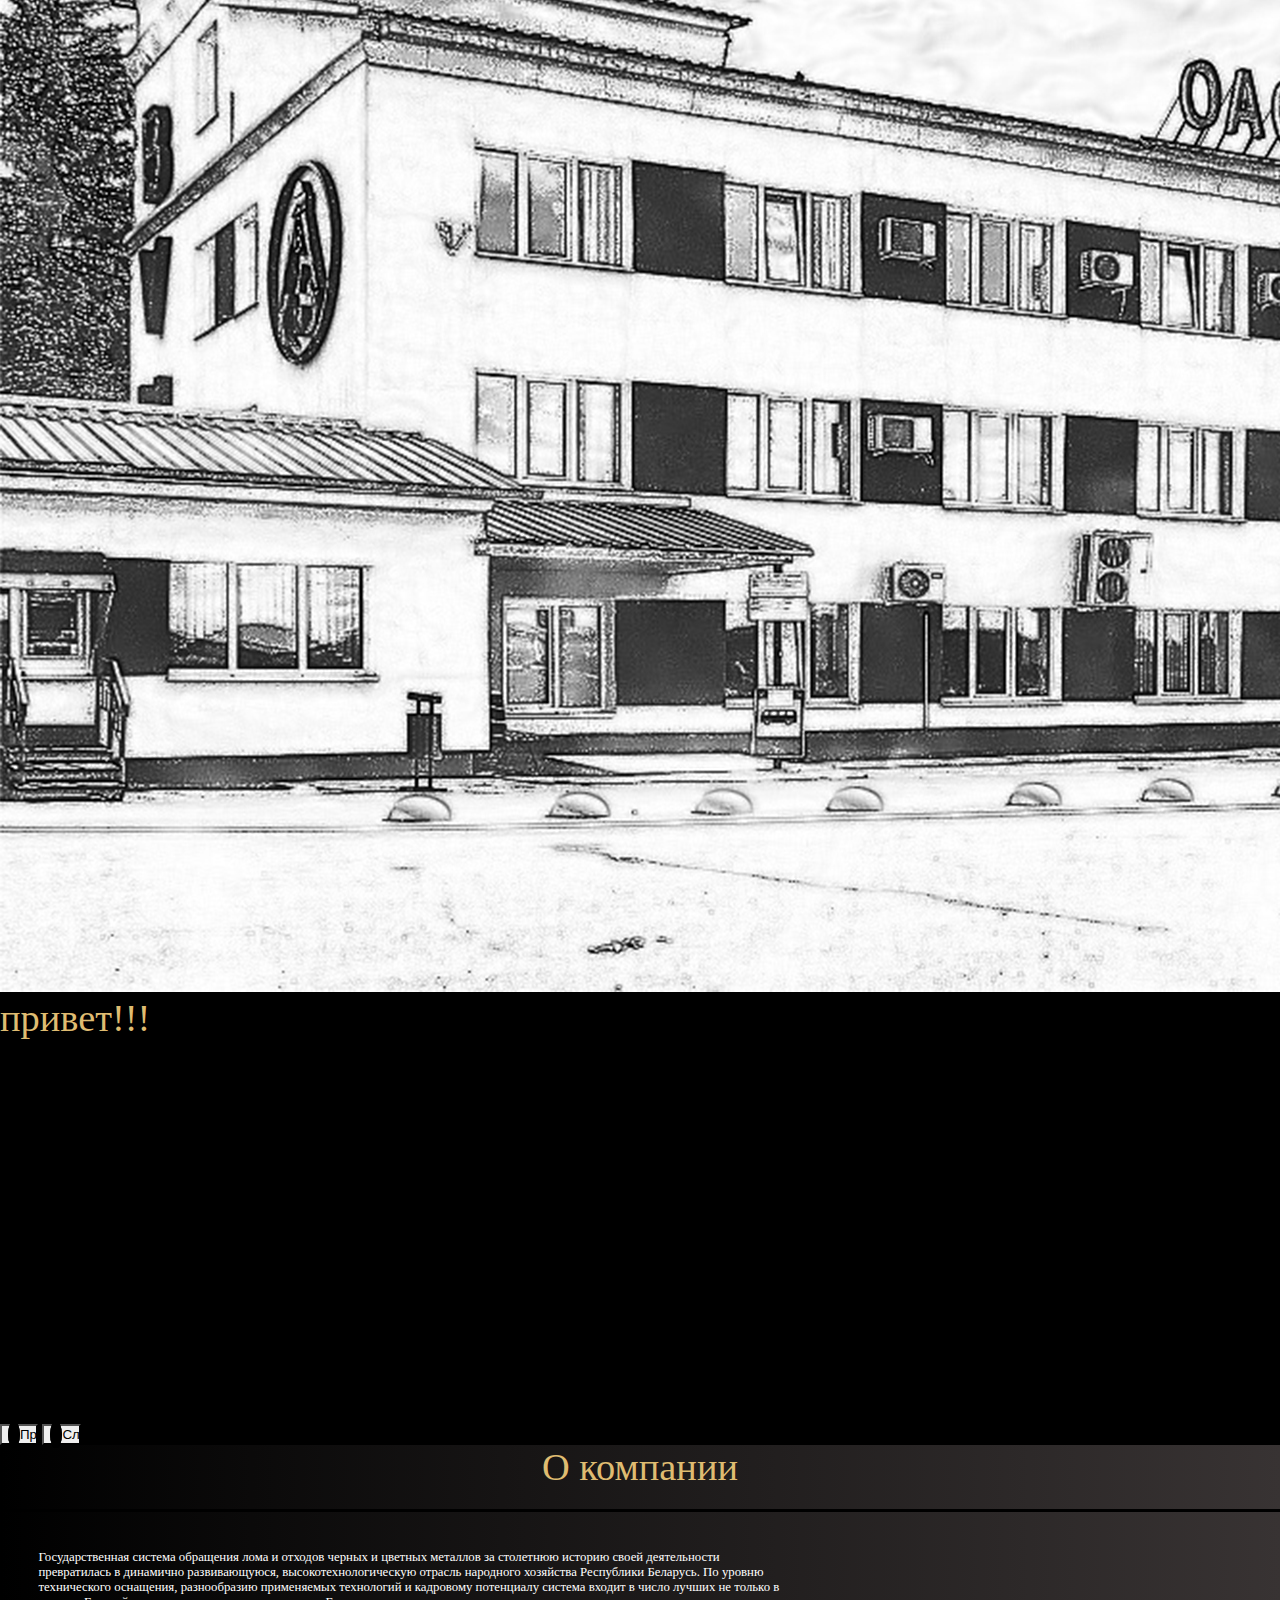
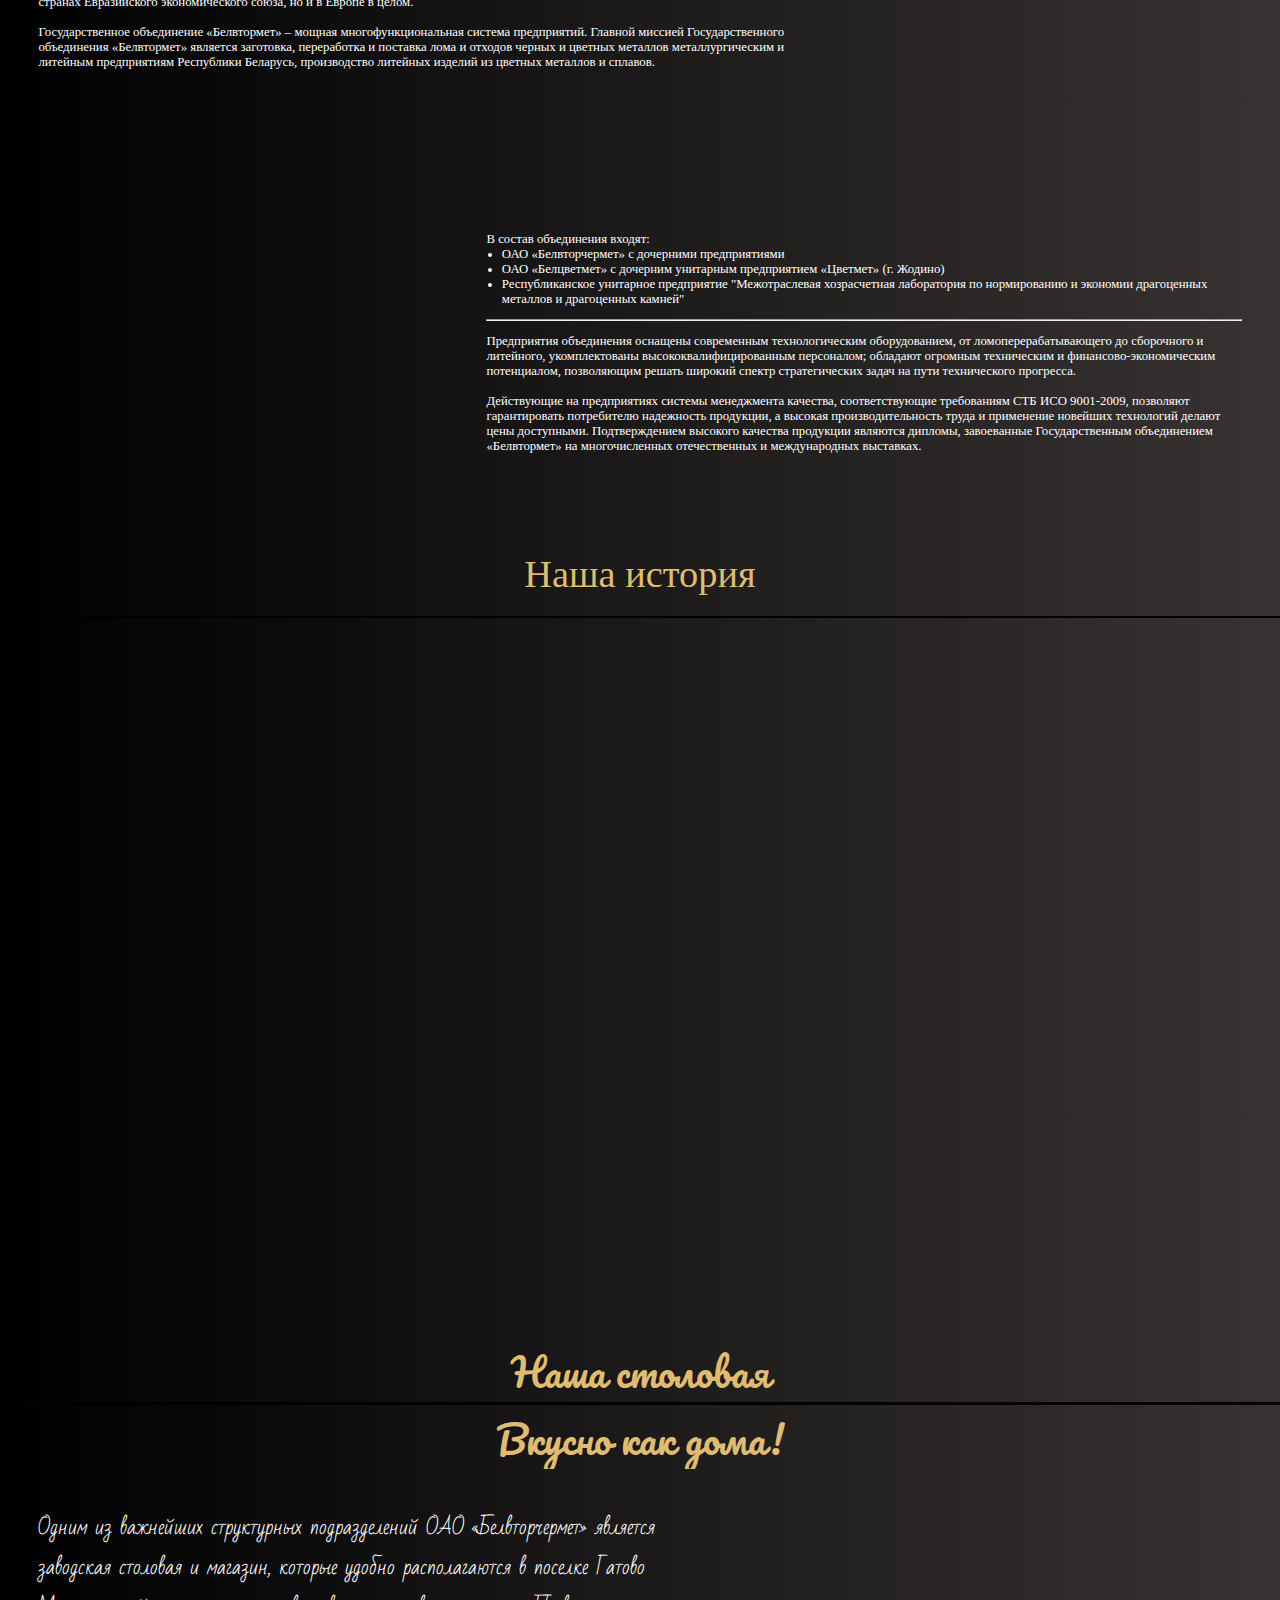
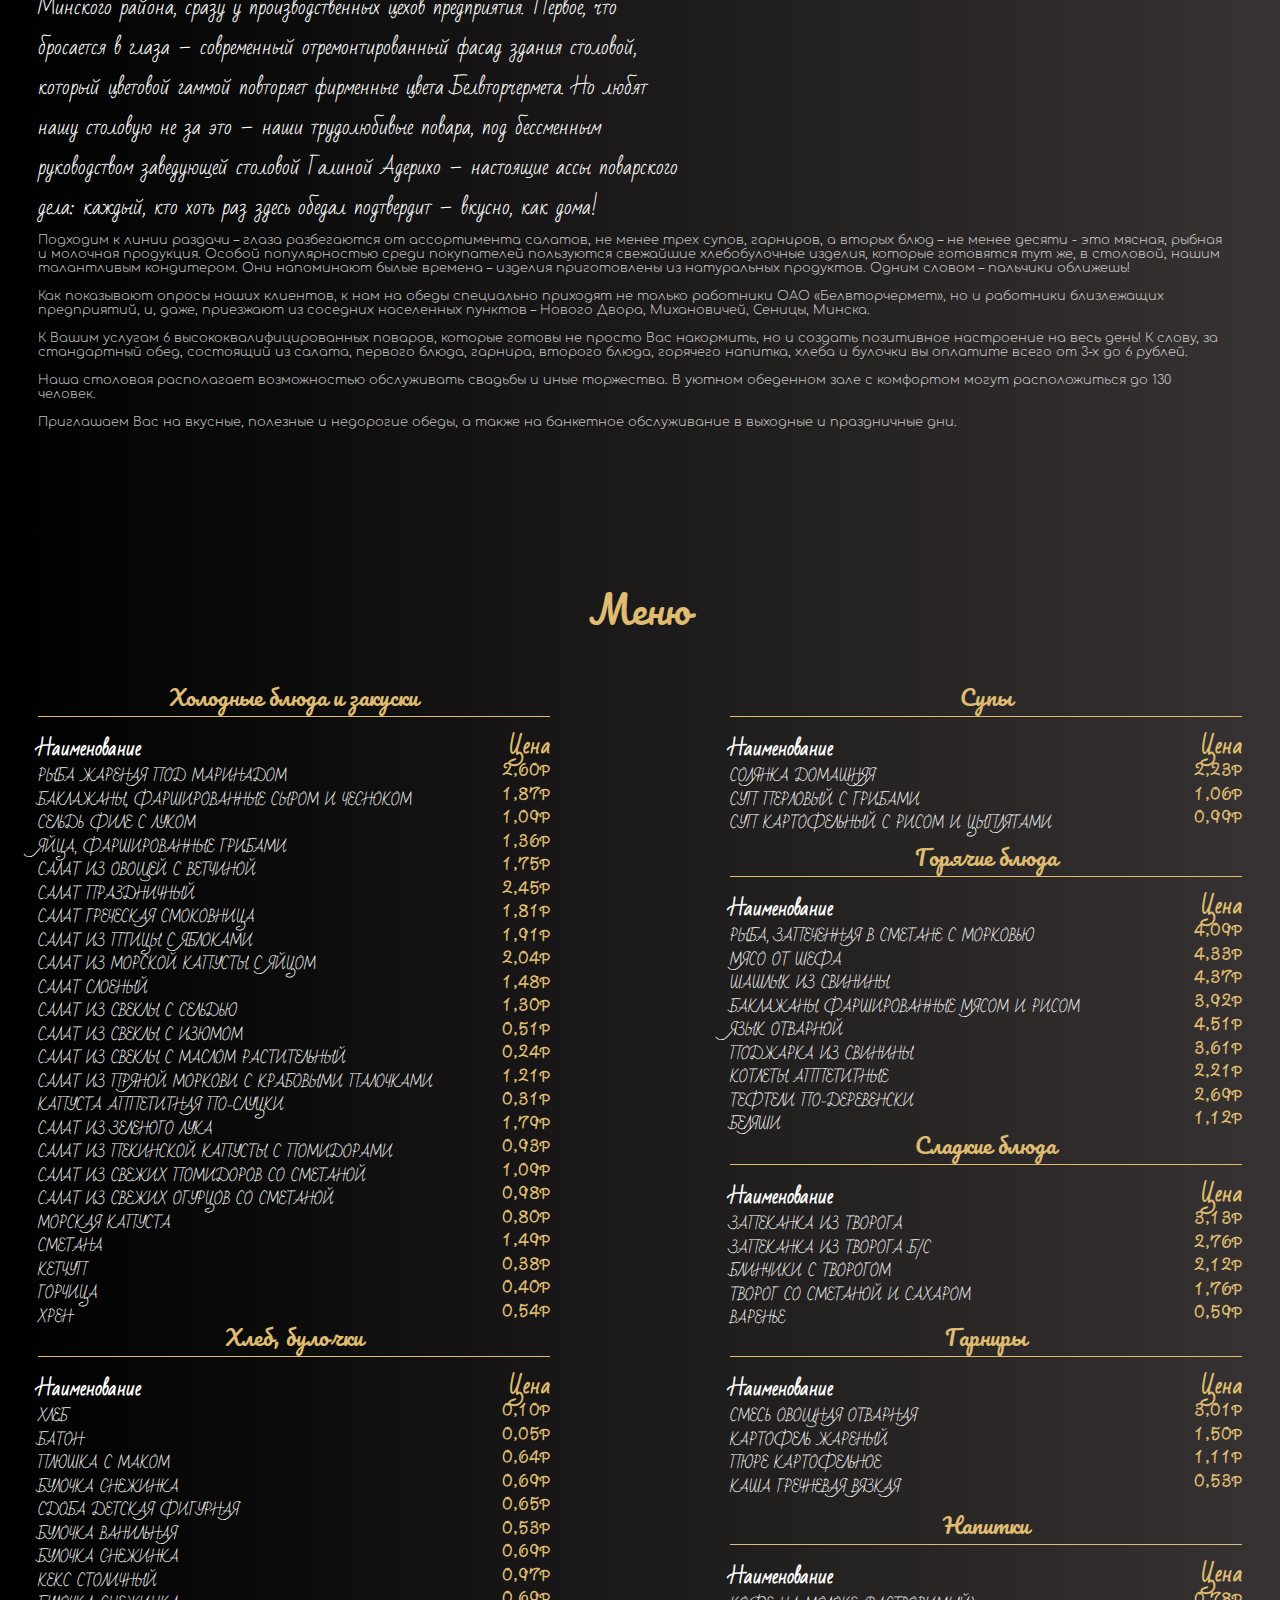
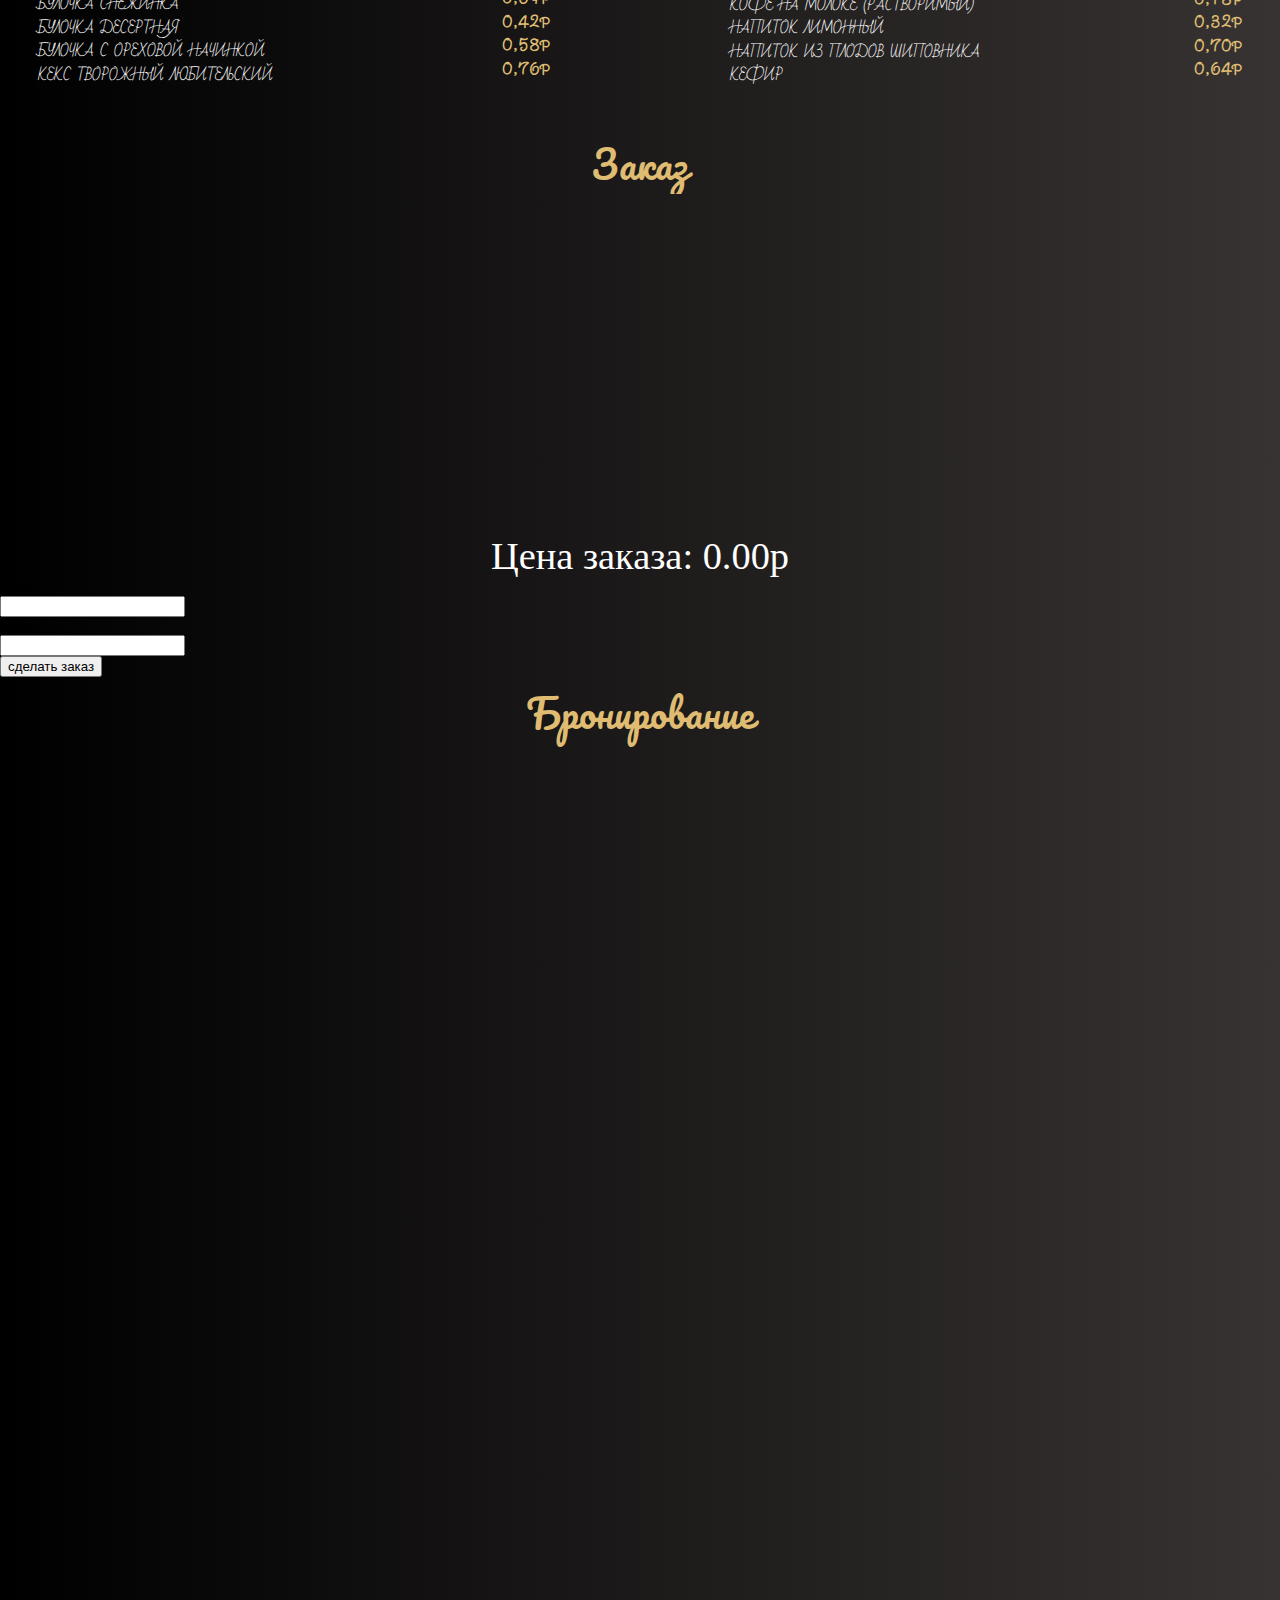
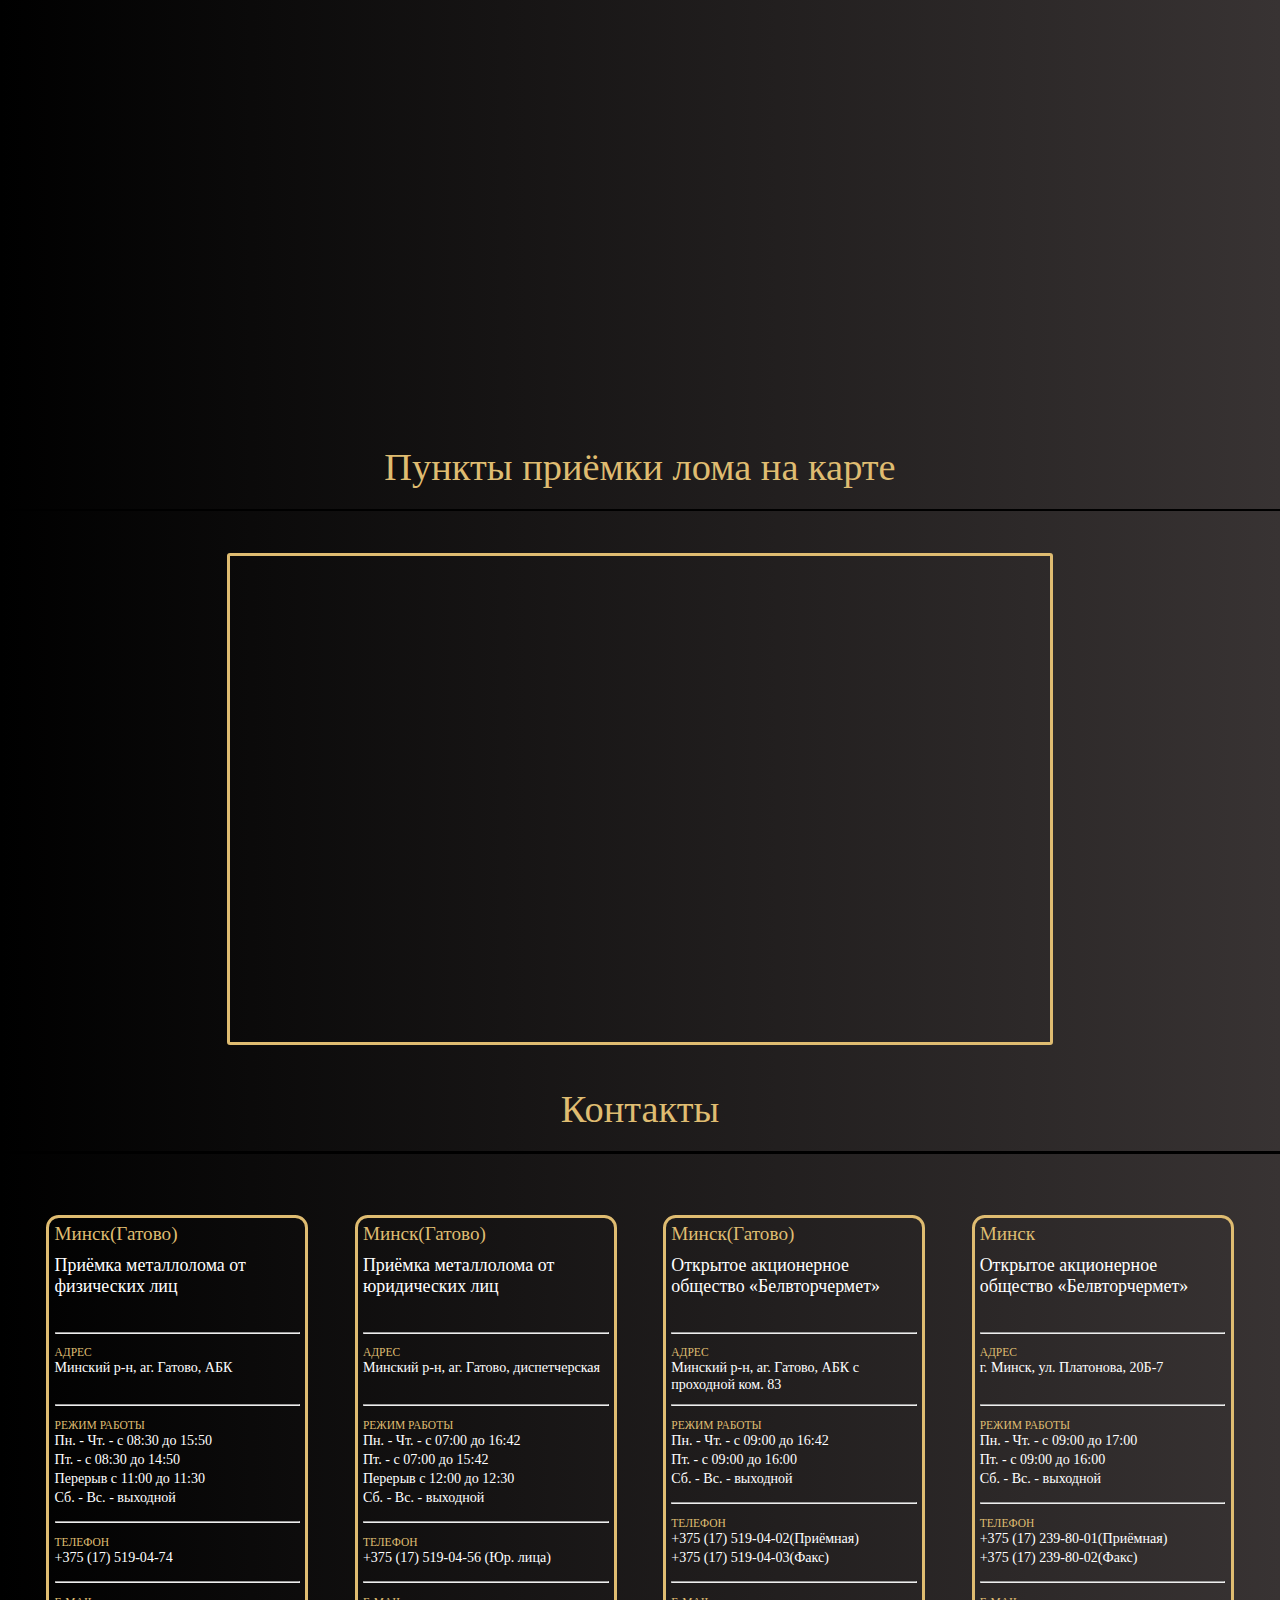
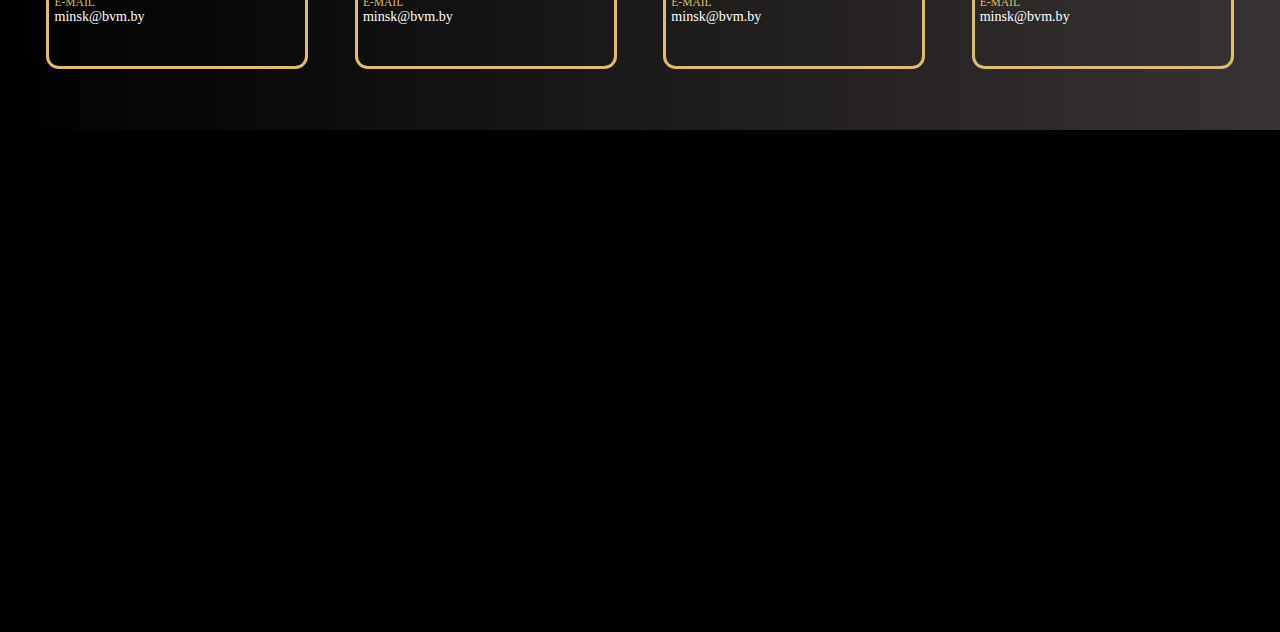
==== commit 02556de8: "up" ====
--- a/index.html
+++ b/index.html
@@ -1027,7 +1027,11 @@
         <div class="zakaz" id="zakaz">
             
         </div>
-
+        <label for="name">Имя:</label><br>
+        <input type="text" id="name" name="name"><br>
+        <label for="email">Email:</label><br>
+        <input type="email" id="email" name="email"><br>
+        <button onclick="send()"> сделать заказ</button>
 
 
 
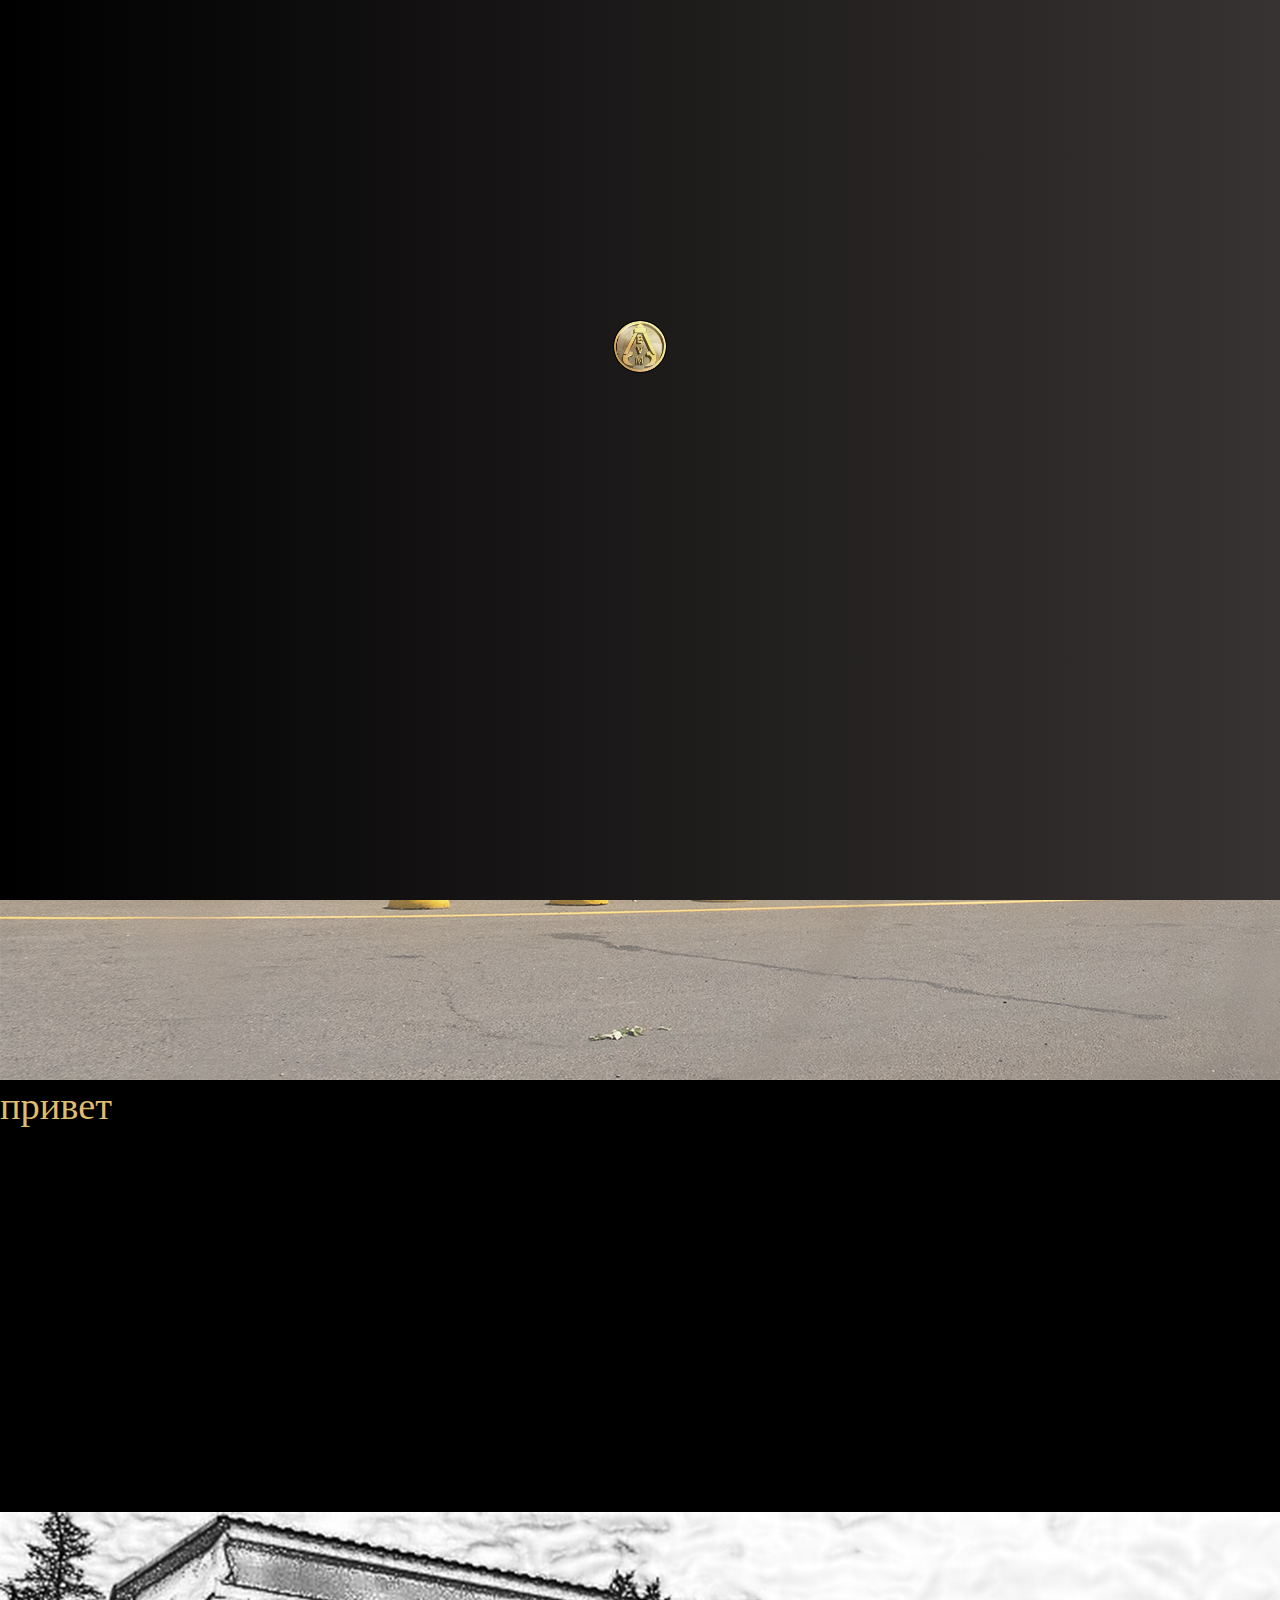
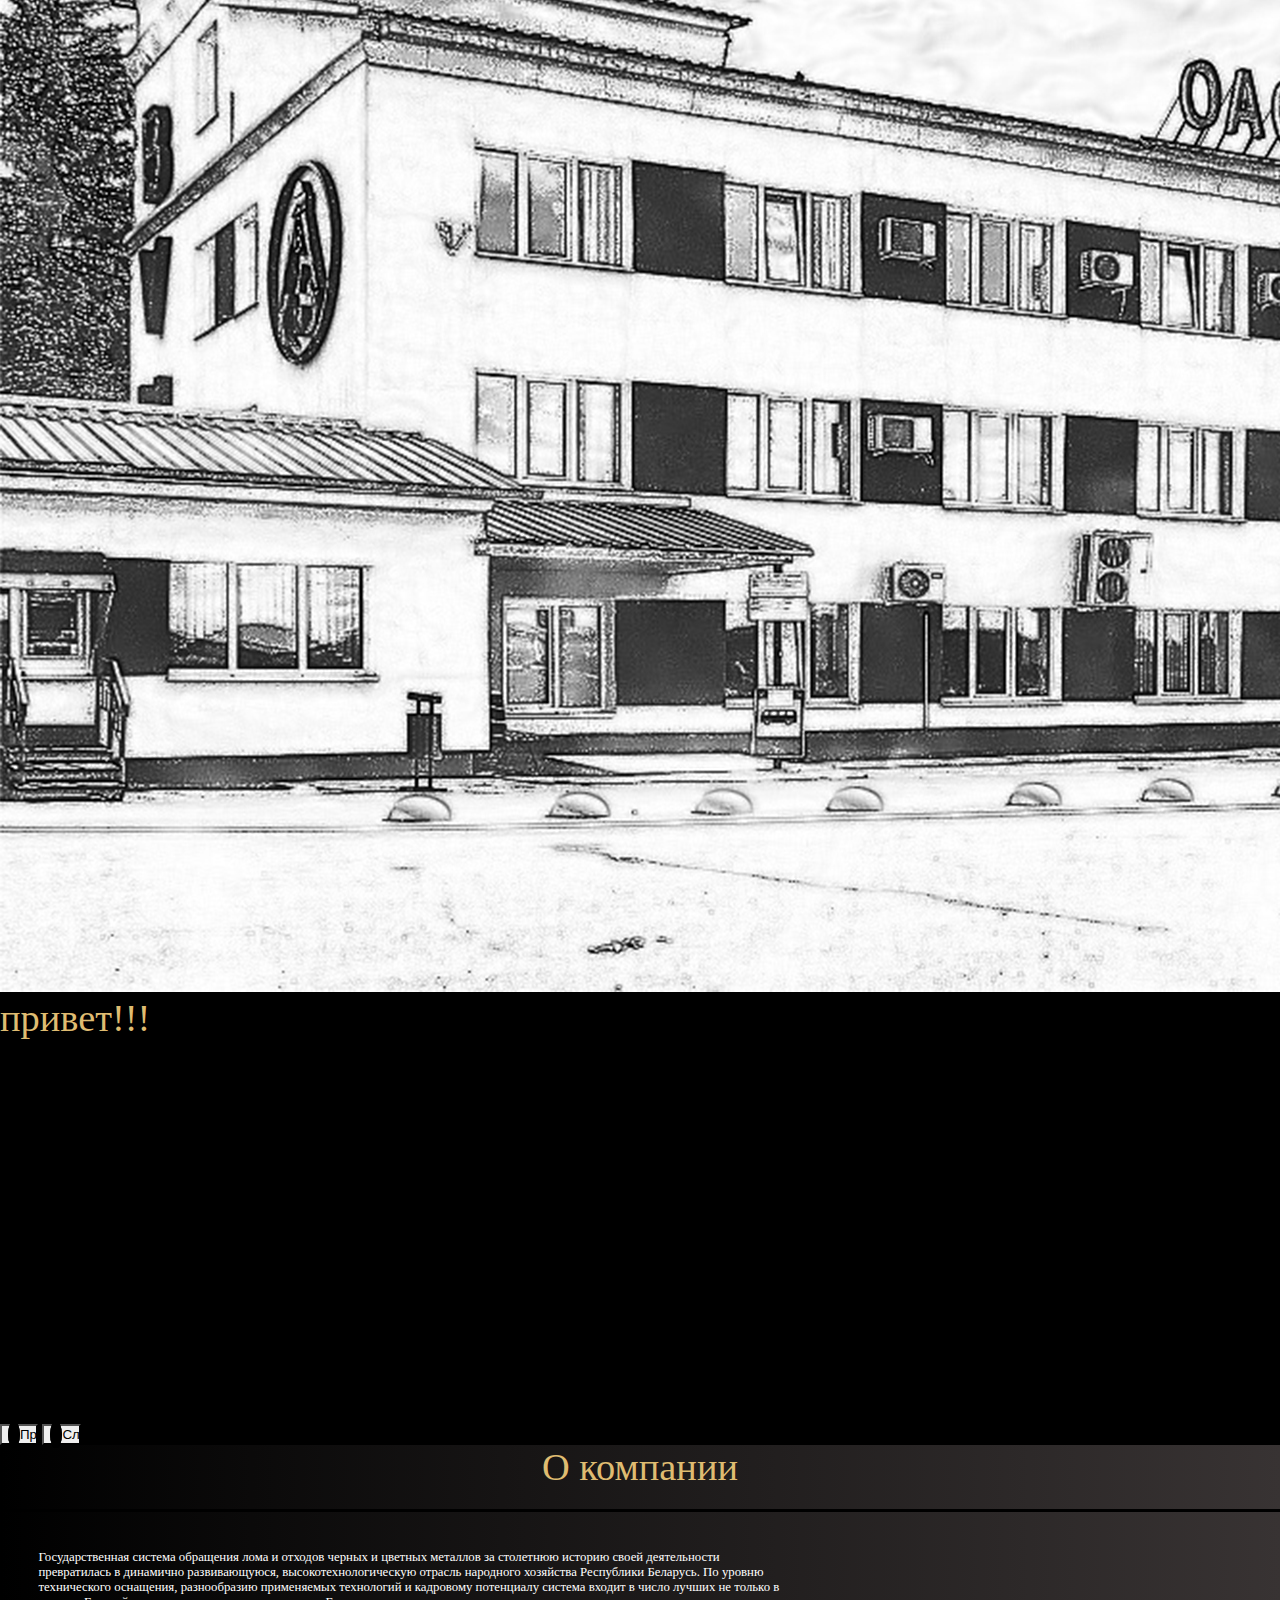
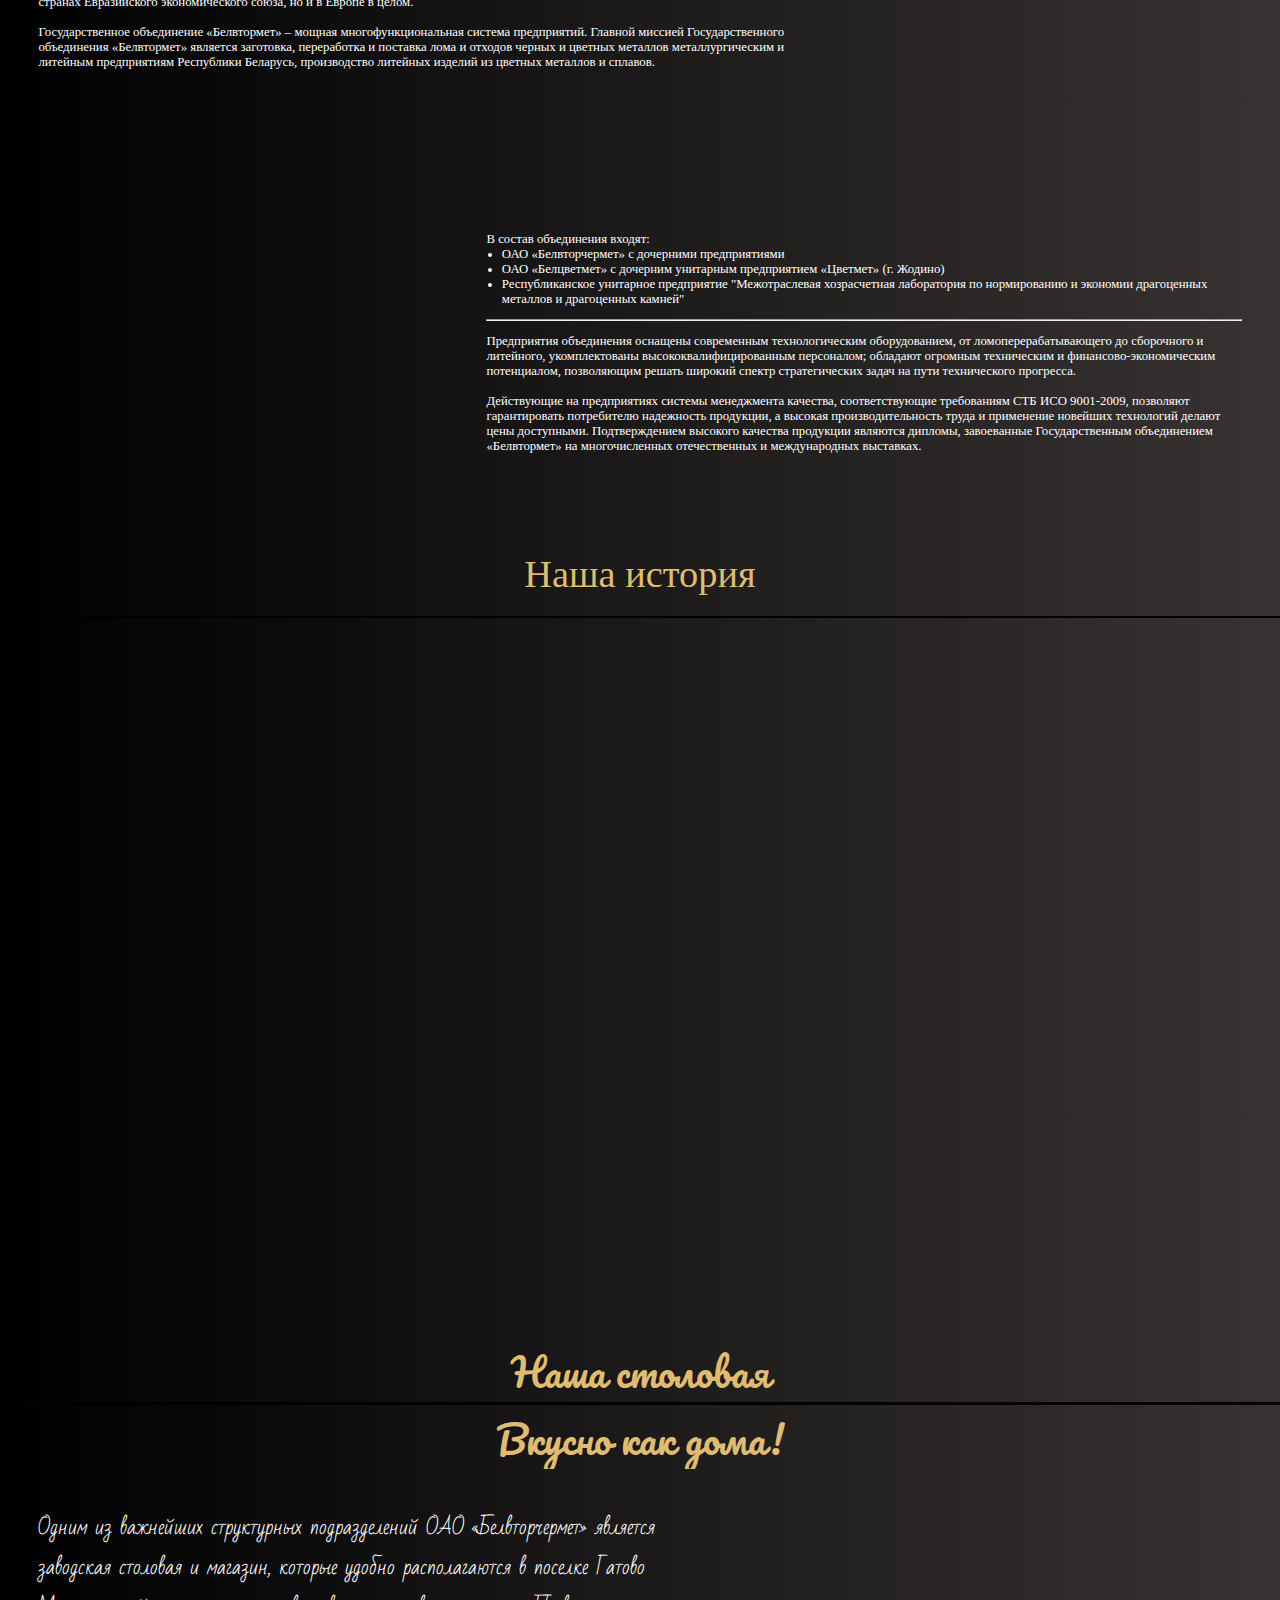
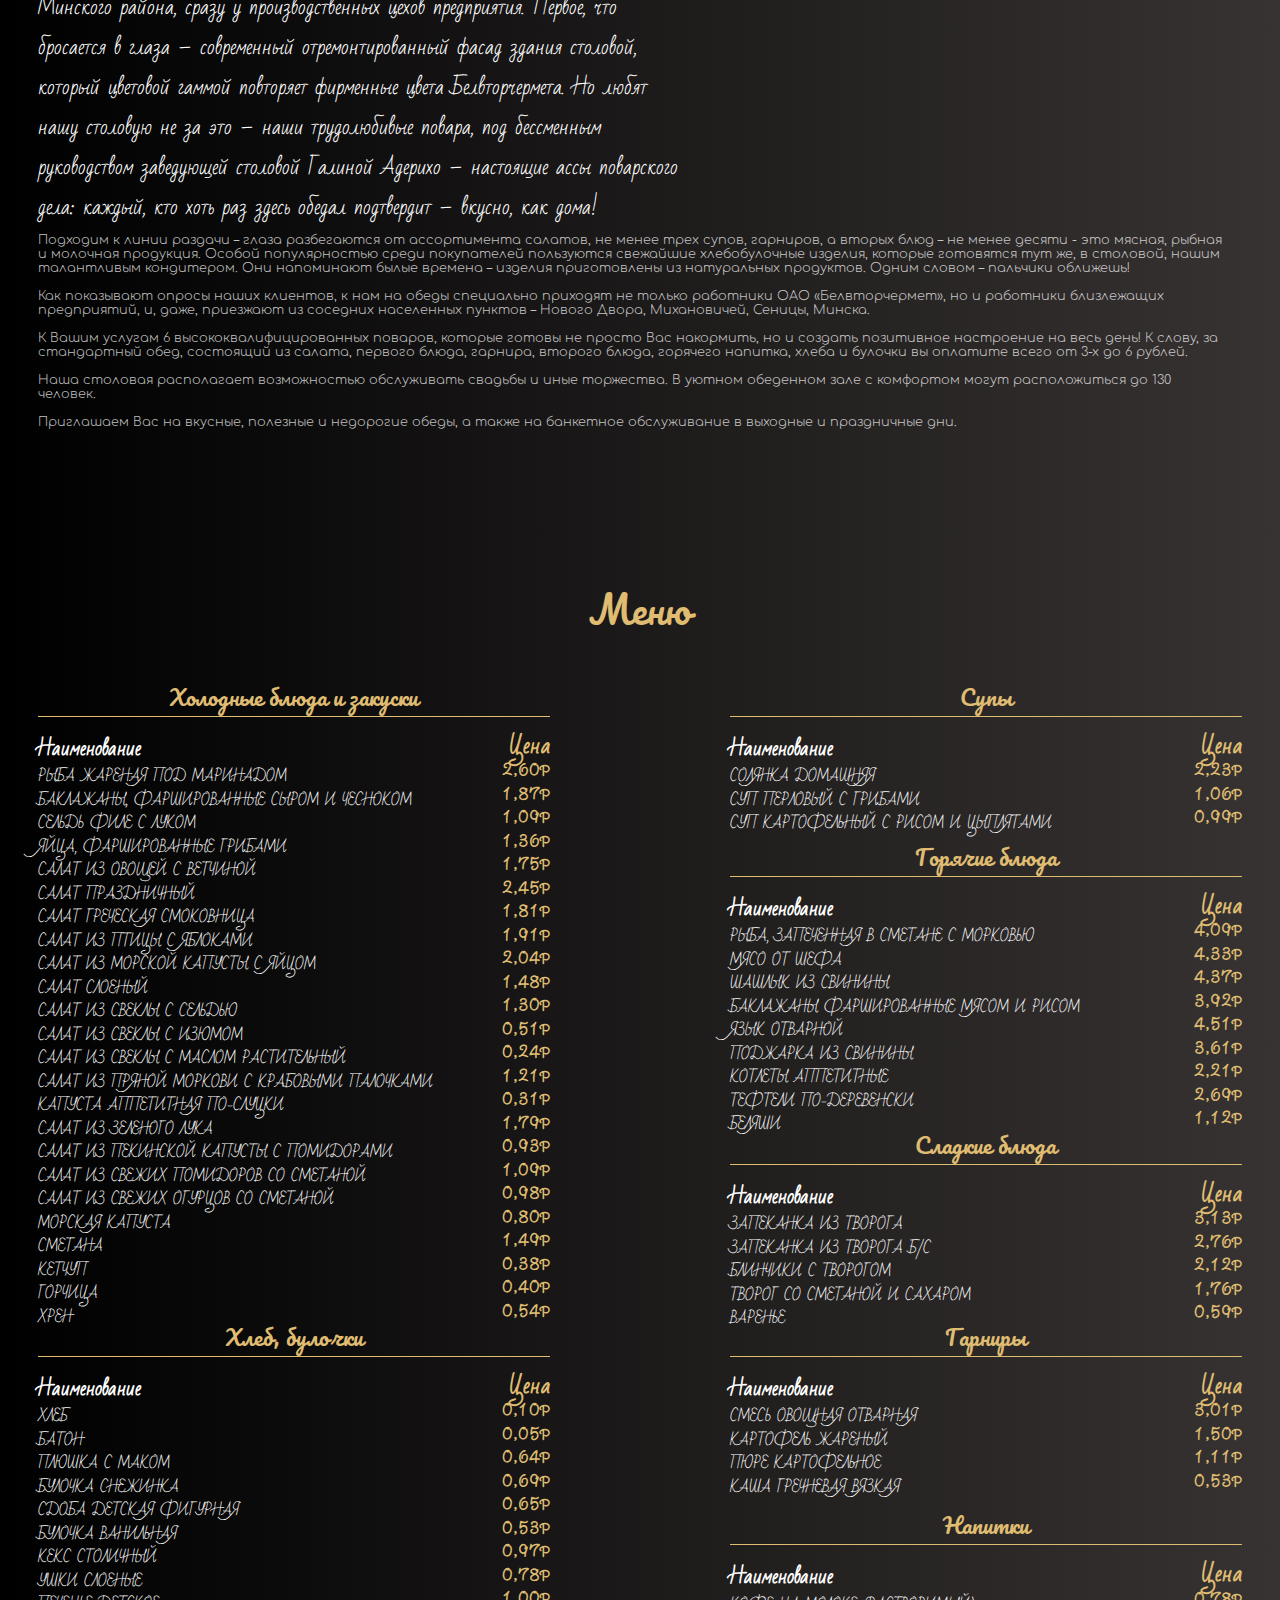
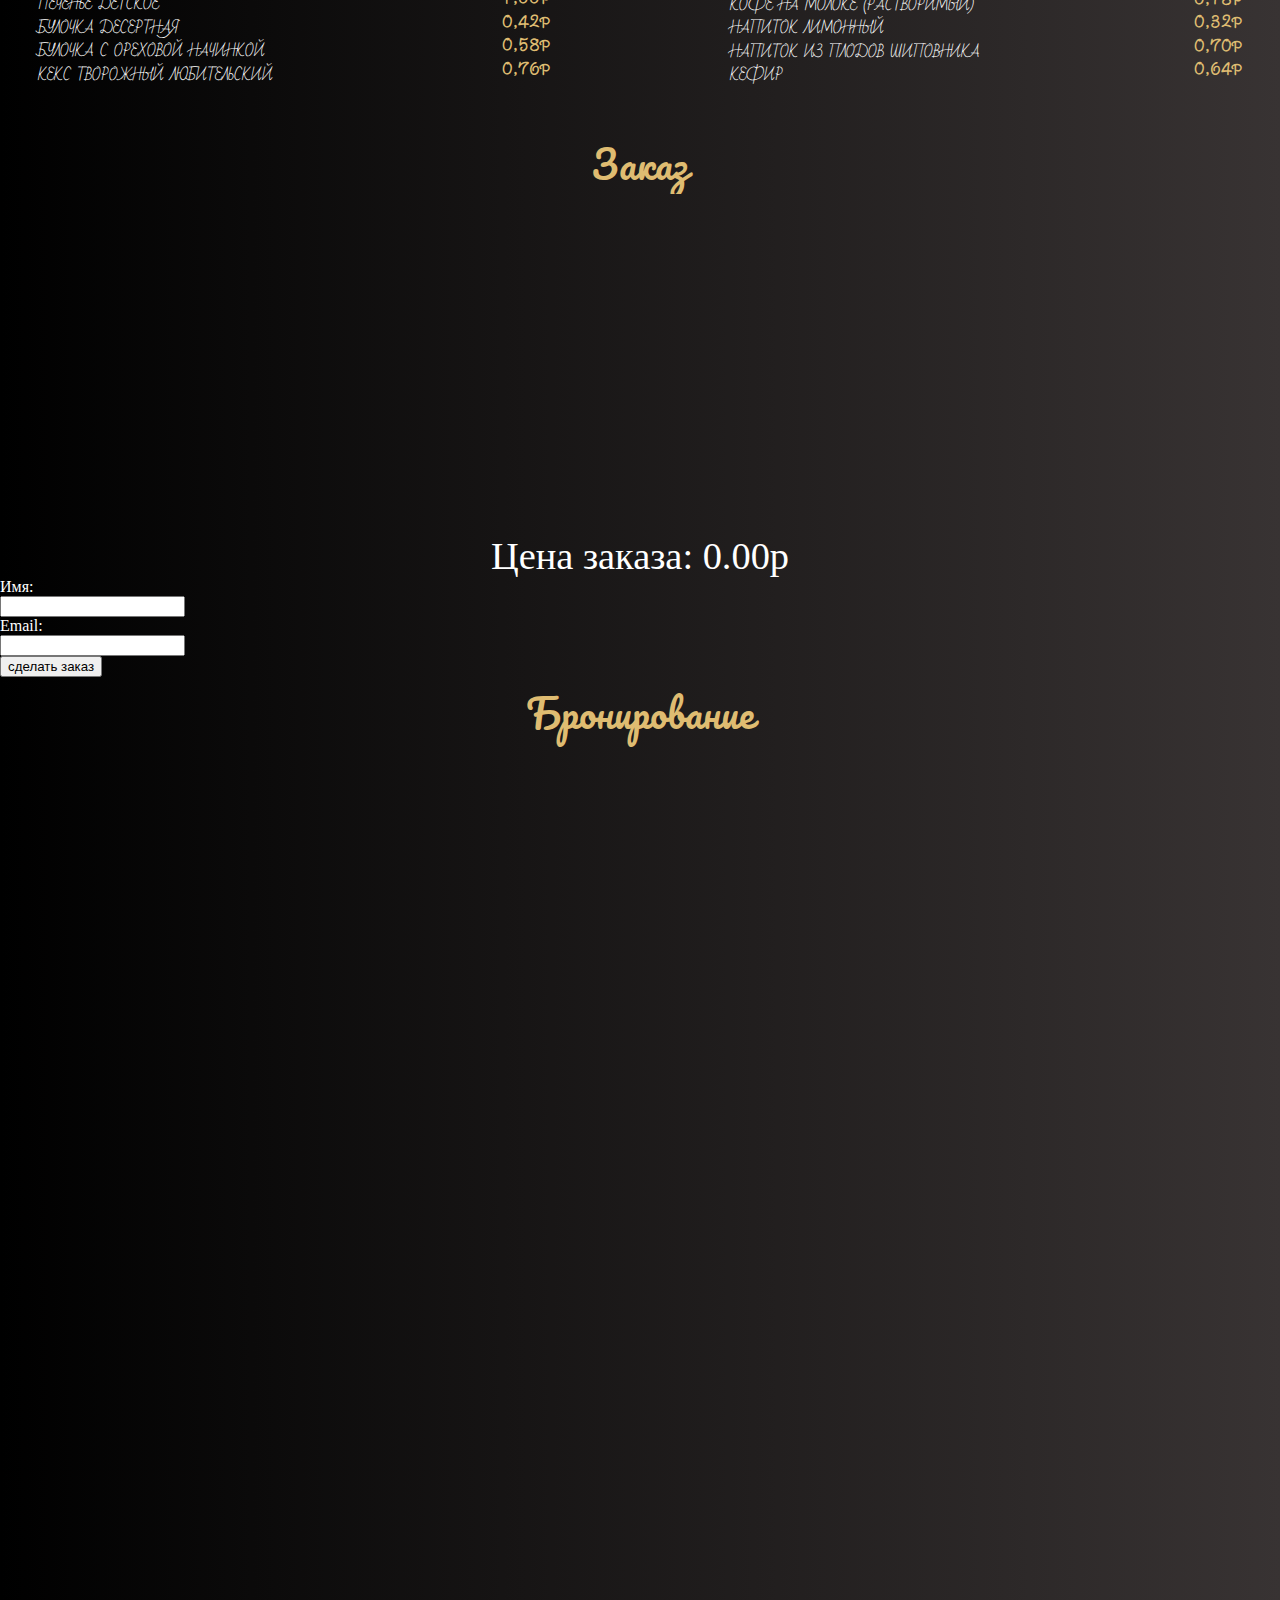
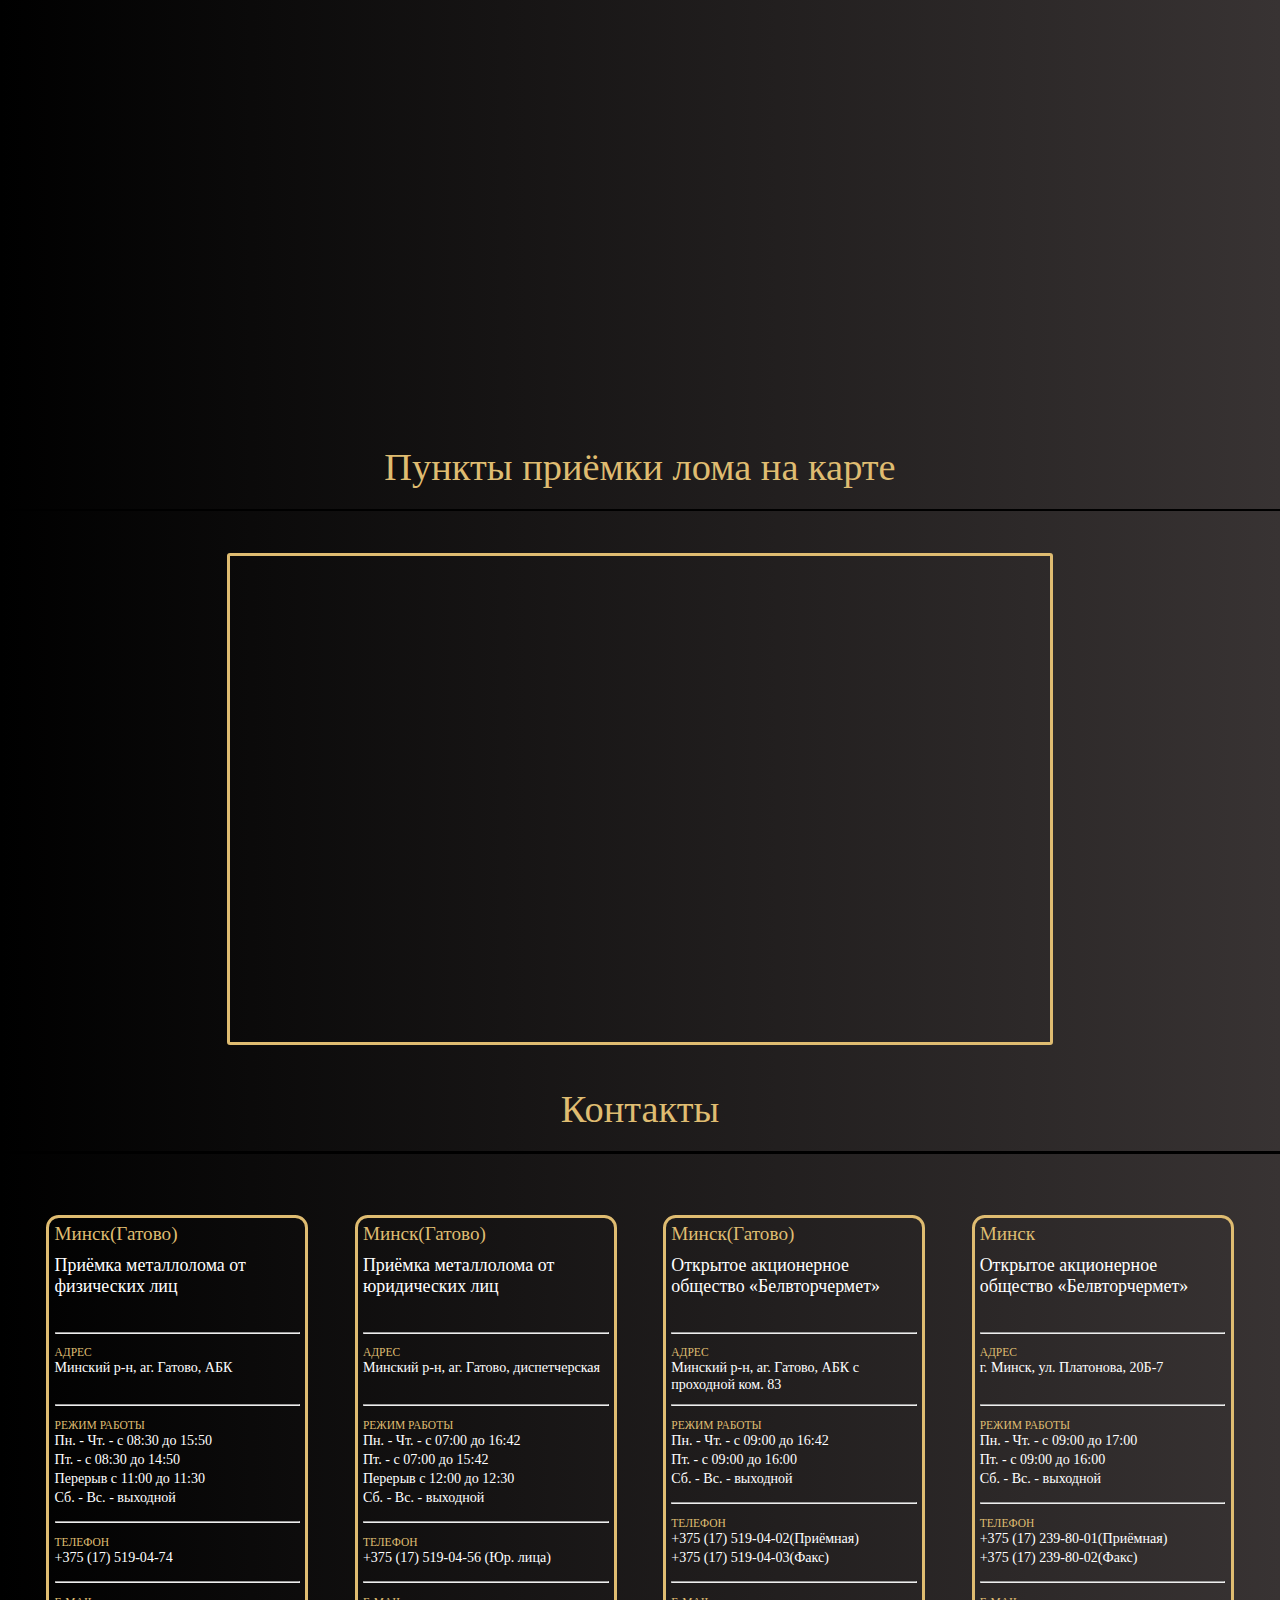
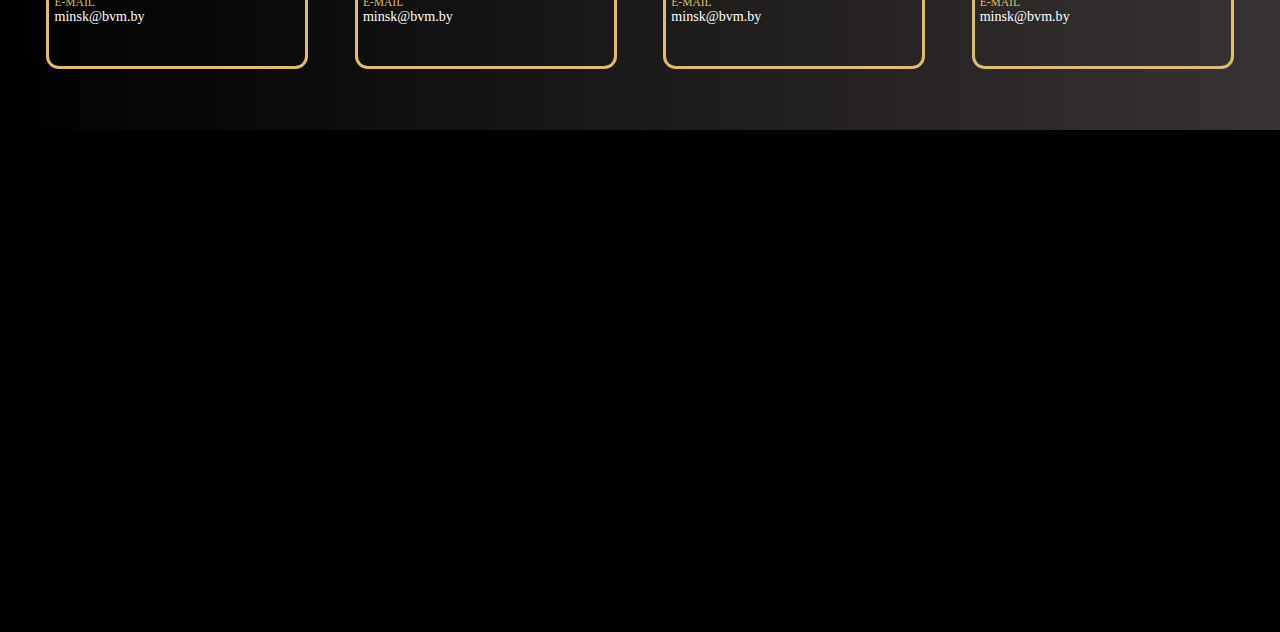
==== commit c4557807: "upgrade to chto ne upgrade" ====
--- a/index.html
+++ b/index.html
@@ -198,7 +198,7 @@
                 <div class="carouselyearblock">
                     ...
                 </div>
-                <div class="carouseltextblock">
+                <div class="carouseltextblock" id="ct1">
                     Из болотной руды белорусских земель... На территории современной Беларуси черная металлургия появилась в VII–VI веках до н.э., люди научились добывать железо и изготавливать из него орудия труда, оружие и украшения. В то время железную руду добывали из болотной руды. Ее залежи находили на дне болот и озер по бурому цвету травы. «Выплавляли», или скорее, нагревали железную руду в домницах – специальных сыродутных печах из глины. Таким образом наши предки кустарным способом получали довольно качественное кричное (пористое) железо..
                 </div>  
             </div>
@@ -207,7 +207,7 @@
                 <div class="carouselyearblock">
                     1920-е
                 </div>
-                <div class="carouseltextblock">
+                <div class="carouseltextblock" id="ct2">
                     До революции 1917 года в Российской империи не существовало организации, которая централизованно занималась заготовкой и переработкой металлолома. Эту роль взяли на себя частники – крупные поставщики-предприниматели и сотни кустарных мастерских. Начало развитию ломоперерабатывающей отрасли в стране положило постановление Совета Труда и Обороны от 19 апреля 1922 года об образовании объединения «Металлоторг». С тех пор вопросы, связанные со сбором и реализацией металлического лома, включая его поставки на экспорт, координировала государственная организация «Металлоторг».
                 </div>  
             </div>
@@ -216,7 +216,7 @@
                 <div class="carouselyearblock">
                     1930-е
                 </div>
-                <div class="carouseltextblock">
+                <div class="carouseltextblock" id="ct3">
 В 1931 году государственная монополия на заготовку, переработку и сбыт лома и отходов черных и цветных металлов перешла к Всесоюзному тресту «Металлом». В трест стекались сведения от всех государственных учреждений и предприятий, кооперативов и общественных организаций о принадлежащих им запасах лома и отходов черных и цветных металлов. Трест «Металлом» имел право разрешать отдельным учреждениям, предприятиям, организациям и лицам заготавливать лом и отходы черных и цветных металлов. Представители «Металлом» могли также обследовать и проверять эти запасы по описям и в натуре. В 1938 году на базе трестов «Металлом» и «Цветметлом» создано Главное управление по заготовке, переработке и отгрузке лома черных и цветных металлов «Главвтормет» НКТП СССР.
                 </div>  
             </div>
@@ -224,80 +224,124 @@
             <div class="carousel-item">
                 <img src="images\6.jpg" class="d-block w-100" alt="...">
                 <div class="carouselyearblock">
-                    1930-е
-                </div>
-                <div class="carouseltextblock">
-В 1931 году государственная монополия на заготовку, переработку и сбыт лома и отходов черных и цветных металлов перешла к Всесоюзному тресту «Металлом». В трест стекались сведения от всех государственных учреждений и предприятий, кооперативов и общественных организаций о принадлежащих им запасах лома и отходов черных и цветных металлов. Трест «Металлом» имел право разрешать отдельным учреждениям, предприятиям, организациям и лицам заготавливать лом и отходы черных и цветных металлов. Представители «Металлом» могли также обследовать и проверять эти запасы по описям и в натуре. В 1938 году на базе трестов «Металлом» и «Цветметлом» создано Главное управление по заготовке, переработке и отгрузке лома черных и цветных металлов «Главвтормет» НКТП СССР.
+                    1940-е
+                </div>
+                <div class="carouseltextblock" id="ct4">
+                    В 1941 году вероломное нападение гитлеровской Германии на СССР навсегда изменило течение мирной жизни в огромной стране. Страна чрезвычайно нуждается в черном металле, высокой была потребность в чугуне и стали. Решение этой задачи было возложено на созданное в 1941 году Всесоюзное производственное объединение «Вторчермет», которое стало преемником  «Главвторчермет». Подразделения Вторчемета появились по всему Зауралью, поскольку данная территория оставалась вдали от боевых действий. Программа расширения заготовительной сети «Втормет» и ее оснащение осуществлялись совместно с предприятиями аппарата «Главвторчермет».
+                    <br>
+                    В 1944–1948 годах заготовкой, переработкой и сбытом вторичного сырья на территории БССР занимается Белорусская республиканская контора «Белвторчермет» Главного управления по заготовке, переработке и сбыту вторичных черных металлов Народного комиссариата черной металлургии СССР. В восьми городах республики – Минске, Гомеле, Могилеве, Бобруйске, Витебске, Орше, Полоцке, Борисове – созданы производственные площадки по приемке металлолома, разделке, сортировке и отгрузке.
                 </div>  
             </div>
 
             <div class="carousel-item">
                 <img src="images\7.jpg" class="d-block w-100" alt="...">
                 <div class="carouselyearblock">
-                    1930-е
-                </div>
-                <div class="carouseltextblock">
-В 1931 году государственная монополия на заготовку, переработку и сбыт лома и отходов черных и цветных металлов перешла к Всесоюзному тресту «Металлом». В трест стекались сведения от всех государственных учреждений и предприятий, кооперативов и общественных организаций о принадлежащих им запасах лома и отходов черных и цветных металлов. Трест «Металлом» имел право разрешать отдельным учреждениям, предприятиям, организациям и лицам заготавливать лом и отходы черных и цветных металлов. Представители «Металлом» могли также обследовать и проверять эти запасы по описям и в натуре. В 1938 году на базе трестов «Металлом» и «Цветметлом» создано Главное управление по заготовке, переработке и отгрузке лома черных и цветных металлов «Главвтормет» НКТП СССР.
+                    1950-е
+                </div>
+                <div class="carouseltextblock" id="ct5">
+                    Приоритетом послевоенного десятилетия было восстановление страны и активное вовлечение народного хозяйства в научно-техническую революцию. В 1950-е годы в БССР ускорилось развитие радиотехнической и электронной промышленности. Впервые в стране вводится статистическая отчетность по металлолому. В 1951–1958 годах заготовку, переработку и сбыт металлолома осуществляет Белорусское республиканское производственно-заготовительное управление «Белвторчермет» Главного управления по заготовке, переработке и сбыту вторичных черных металлов Министерства черной металлургии СССР.
+                    <br>
+                    В 1950-х годах заготовка и переработка металлолома во всех областных филиалах в БССР шла низкими темпами и небольшими объемами. Сказывалась нехватка ломоперерабатывающего оборудования и погрузочно-разгрузочной техники. Рабочие вручную загружали металлолом в автомашины при заготовке и при погрузке в вагоны. Автокраны в арсенале погрузочно-разгрузочных работ появлялись постепенно.
                 </div>  
             </div>
 
             <div class="carousel-item">
                 <img src="images\8.jpg" class="d-block w-100" alt="...">
                 <div class="carouselyearblock">
-                    1930-е
-                </div>
-                <div class="carouseltextblock">
-В 1931 году государственная монополия на заготовку, переработку и сбыт лома и отходов черных и цветных металлов перешла к Всесоюзному тресту «Металлом». В трест стекались сведения от всех государственных учреждений и предприятий, кооперативов и общественных организаций о принадлежащих им запасах лома и отходов черных и цветных металлов. Трест «Металлом» имел право разрешать отдельным учреждениям, предприятиям, организациям и лицам заготавливать лом и отходы черных и цветных металлов. Представители «Металлом» могли также обследовать и проверять эти запасы по описям и в натуре. В 1938 году на базе трестов «Металлом» и «Цветметлом» создано Главное управление по заготовке, переработке и отгрузке лома черных и цветных металлов «Главвтормет» НКТП СССР.
+                    1960-е
+                </div>
+                <div class="carouseltextblock" id="ct6">
+                    Семилетним планом развития народного хозяйства (1959–1965) в БССР предусматривалось увеличение объема промышленной продукции на 80 %.
+                    <br>
+                    Основой развития всех отраслей народного хозяйства является тяжелая промышленность, особенно металлургия.
+                    <br>
+                    Важнейшим сырьем для выплавки стали является металлолом.
+                    <br>
+                    Советы Министров союзных республик обязаны были предусмотреть строительство в 1959–1960 годах на металлургических и машиностроительных заводах механизированных копров для разделки негабаритного чугунного лома по установленному ГОСТу.
+                    <br>
+                    В 1959–1965 годах техническое перевооружение шло полным ходом во всех отделениях Белорусского республиканского производственно-заготовительного управления по заготовке, переработке, снабжению и сбыту лома черных и цветных металлов «Белвтормет». Все областные отделения переименованы в областные производственно-заготовительные управления «Вторчермет» с непосредственным подчинением Белорусскому объединению «Белвторчермет» Министерства черной металлургии СССР.
+                    <br>
+                    В 1966 году Белорусское республиканское объединение «Белвторчермет» включает областные управления: Брестское – 9 цехов и площадок по переработке металла, Витебское – 9, Гродненское – 7, Гомельское – 9, Могилевское – 8, Минское – 30 цехов и площадок по разделке лома и ремонтный цех. Общая численность работающих в объединении на 1966 год – 812 человек.
                 </div>  
             </div>
 
             <div class="carousel-item">
                 <img src="images\9.jpg" class="d-block w-100" alt="...">
                 <div class="carouselyearblock">
-                    1930-е
-                </div>
-                <div class="carouseltextblock">
-В 1931 году государственная монополия на заготовку, переработку и сбыт лома и отходов черных и цветных металлов перешла к Всесоюзному тресту «Металлом». В трест стекались сведения от всех государственных учреждений и предприятий, кооперативов и общественных организаций о принадлежащих им запасах лома и отходов черных и цветных металлов. Трест «Металлом» имел право разрешать отдельным учреждениям, предприятиям, организациям и лицам заготавливать лом и отходы черных и цветных металлов. Представители «Металлом» могли также обследовать и проверять эти запасы по описям и в натуре. В 1938 году на базе трестов «Металлом» и «Цветметлом» создано Главное управление по заготовке, переработке и отгрузке лома черных и цветных металлов «Главвтормет» НКТП СССР.
+                    1970-е
+                </div>
+                <div class="carouseltextblock" id="ct7">
+                    К началу 1970-х годов в республике практически были созданы мощности по заготовке металлолома, но база по переработке лома все еще не отвечала требованиям времени. Значительная часть активных фондов нуждалась в замене, требовалось повышение культуры ремонта и эксплуатации оборудования, в некоторых регионах Беларуси мощности по переработке металлолома были недостаточны для подготовки к плавке всех объемов заготавливаемого металлолома.
+                    <br>
+                    За период 1976–1980 годов в СССР реконструировано и технически переоснащено 172 завода и цеха Вторчермет, введено в действие мощностей по переработке 7,4 млн тонн металлолома. В 1976–1980 годах построено 50,6 тыс. кв. м. жилья для сотрудников Вторчермета.
+                    <br>
+                    В 1975 году республиканское производственное объединение «Вторчермет» собирает под свое крыло все «черметы». С 1 октября 1975 года приказом Министерства черной металлургии СССР от 12 июня 1975 года № 430 «О генеральной схеме управления черной металлургией» создается Белорусское производственное объединение по заготовке, переработке и поставке лома и отходов черных и цветных металлов и Белорусское производственное объединение «Вторчермет» (г. Минск). В состав последнего на правах производственных единиц включены Брестское, Витебское, Гродненское, Гомельское и Могилевское областные производственные управления. 
                 </div>  
             </div>
 
             <div class="carousel-item">
                 <img src="images\10.jpg" class="d-block w-100" alt="...">
                 <div class="carouselyearblock">
-                    1930-е
-                </div>
-                <div class="carouseltextblock">
-В 1931 году государственная монополия на заготовку, переработку и сбыт лома и отходов черных и цветных металлов перешла к Всесоюзному тресту «Металлом». В трест стекались сведения от всех государственных учреждений и предприятий, кооперативов и общественных организаций о принадлежащих им запасах лома и отходов черных и цветных металлов. Трест «Металлом» имел право разрешать отдельным учреждениям, предприятиям, организациям и лицам заготавливать лом и отходы черных и цветных металлов. Представители «Металлом» могли также обследовать и проверять эти запасы по описям и в натуре. В 1938 году на базе трестов «Металлом» и «Цветметлом» создано Главное управление по заготовке, переработке и отгрузке лома черных и цветных металлов «Главвтормет» НКТП СССР.
+                    1980-е
+                </div>
+                <div class="carouseltextblock" id="ct8">
+                    В 1980-х годах визитной карточкой отечественной металлургии, стал Белорусский металлургический завод (БМЗ).
+                    <br>
+                    9 марта 1982 года в Москве был подписан контракт на проектирование, строительство и пуск в эксплуатацию на условиях «под ключ» компактного металлургического завода в городе Жлобине Белорусской ССР. Подрядчиками строительства выступили международная сталелитейная компании «Фёстальпине» (Австрия), и международная итальянская компания «Даниели».
+                    <br>
+                    Главным партнером и надежным поставщиком сырья для работы Белорусского металлургического завода практически с самого начала его становления стали предприятия «Вторчермет».
+                    <br>
+                    С 1986 года все областные управления «Вторчермет» преобразованы в Брестское, Витебское, Гомельское, Гродненское и Могилевское областные промышленные предприятия «Вторчермет», подчиненные Белорусскому республиканскому производственному объединению «Вторчермет» на правах производственных единиц.
+                    <br>
+                    В целом в СССР с 1980 по 1985 год были построены вновь, реконструированы, технически переоснащены 183 завода, цеха «Вторчермет», в последующие пять лет – еще 135 крупных объектов.
                 </div>  
             </div>
 
             <div class="carousel-item">
                 <img src="images\11.jpg" class="d-block w-100" alt="...">
                 <div class="carouselyearblock">
-                    1930-е
-                </div>
-                <div class="carouseltextblock">
-В 1931 году государственная монополия на заготовку, переработку и сбыт лома и отходов черных и цветных металлов перешла к Всесоюзному тресту «Металлом». В трест стекались сведения от всех государственных учреждений и предприятий, кооперативов и общественных организаций о принадлежащих им запасах лома и отходов черных и цветных металлов. Трест «Металлом» имел право разрешать отдельным учреждениям, предприятиям, организациям и лицам заготавливать лом и отходы черных и цветных металлов. Представители «Металлом» могли также обследовать и проверять эти запасы по описям и в натуре. В 1938 году на базе трестов «Металлом» и «Цветметлом» создано Главное управление по заготовке, переработке и отгрузке лома черных и цветных металлов «Главвтормет» НКТП СССР.
+                    1990-е
+                </div>
+                <div class="carouseltextblock" id="ct9">
+                    Переход к рыночным отношениям в экономике Беларуси начался еще в середине 1980-х годов, когда она входила в состав СССР. 1990 год отмечен как период интенсификации кооперативного движения. Ряд структурных подразделений, стали самостоятельными предприятиями.
+                    <br>
+                    В 1990 году переданы Белорусскому республиканскому производственному объединению «Вторчермет» Гродненское и Брестское областные промышленные предприятия «Вторчермет». К Минскому областному промышленному предприятию добавились Гродненский и Лидский цеха, Волковысский и Новоельнянский участки.
+                    <br>
+                    В мае 1991 года из состава концерна «Союзвтормет» вошел концерн «Вторцветмет».
+                    <br>
+                    В 1990 году Минский завод «Вторчермет» первым в СССР среди предприятий Всесоюзного производственного объединения «Союзвторчермет» Министерства черной металлургии СССР получил право на прямую торговлю металлоломом за пределы страны.
+                    <br>
+                    В начале 1990-х годов союзная подотрасль «Втормет» насчитывала более 1300 участков, цехов, заводов по приемке и переработке металлолома, более 1000 единиц ломоперерабатывающего, 3500 единиц подъемно-транспортного оборудования. Общая численность работающих в подотрасли составляла 38,93 тыс. человек, объем заготовки – около 50 млн тонн лома в год.
+                    <br>
+                    С 14 сентября 1993 года установлено официальное название объединения: Белорусское республиканское производственное объединение «Белвторчермет» (БПРО «Белвторчермет»). 
                 </div>  
             </div>
 
             <div class="carousel-item">
                 <img src="images\12.jpg" class="d-block w-100" alt="...">
                 <div class="carouselyearblock">
-                    1930-е
-                </div>
-                <div class="carouseltextblock">
-В 1931 году государственная монополия на заготовку, переработку и сбыт лома и отходов черных и цветных металлов перешла к Всесоюзному тресту «Металлом». В трест стекались сведения от всех государственных учреждений и предприятий, кооперативов и общественных организаций о принадлежащих им запасах лома и отходов черных и цветных металлов. Трест «Металлом» имел право разрешать отдельным учреждениям, предприятиям, организациям и лицам заготавливать лом и отходы черных и цветных металлов. Представители «Металлом» могли также обследовать и проверять эти запасы по описям и в натуре. В 1938 году на базе трестов «Металлом» и «Цветметлом» создано Главное управление по заготовке, переработке и отгрузке лома черных и цветных металлов «Главвтормет» НКТП СССР.
+                    2000-е
+                </div>
+                <div class="carouseltextblock" id="ct10">
+                    Беларусь развивает ломопереработку как стратегическую отрасль экономики, повышая долю вторичного черного металла в промышленности с 41 % в 1990 году до 95 % в 2000-х годах.
+                    <br>
+Государственное объединение «Белвтормет» выполняет широкий спектр задач, от заготовки и переработки металлолома до производства электротехники и станков, подчиняется Министерству промышленности Республики Беларусь с 2001 года.
+<br>
+В 2003 году объем вовлеченного во вторичный оборот металла в Беларуси превысил 1 млн тонн и продолжал расти благодаря модернизации экономики и расширению заготовительной сети «Втормета», работающей по Государственному заказу.
+<br>
+В 2006 году реорганизован Республиканский унитарный производственный предприятие «Минский завод «Вторчермет».
+<br>
+Объединение «Белвтормет» уделяет большое внимание социальной сфере, имея на балансе жилье, детский сад, столовые, магазины и здравпункты для работников.
                 </div>  
             </div>
 
             <div class="carousel-item">
                 <img src="images\13.jpg" class="d-block w-100" alt="...">
                 <div class="carouselyearblock">
-                    1930-е
-                </div>
-                <div class="carouseltextblock">
-В 1931 году государственная монополия на заготовку, переработку и сбыт лома и отходов черных и цветных металлов перешла к Всесоюзному тресту «Металлом». В трест стекались сведения от всех государственных учреждений и предприятий, кооперативов и общественных организаций о принадлежащих им запасах лома и отходов черных и цветных металлов. Трест «Металлом» имел право разрешать отдельным учреждениям, предприятиям, организациям и лицам заготавливать лом и отходы черных и цветных металлов. Представители «Металлом» могли также обследовать и проверять эти запасы по описям и в натуре. В 1938 году на базе трестов «Металлом» и «Цветметлом» создано Главное управление по заготовке, переработке и отгрузке лома черных и цветных металлов «Главвтормет» НКТП СССР.
+                    2010-е
+                </div>
+                <div class="carouseltextblock" id="ct11">
+                    Ломопереработка в Беларуси - это важная отрасль экономики, поддерживаемая государством. Законодательство страны содержит уникальные нормы, обеспечивающие полноту сбора металлолома и максимальную загрузку металлургических мощностей. В 2011 году было создано ОАО «Белвторчермет», объединяющее несколько предприятий. В 2012 году оно было включено в состав Белорусского государственного объединения по заготовке, переработке и поставке лома и отходов черных и цветных металлов, а также в состав «Белорусской металлургической компании». К концу 2010 года благосостояние Государственного объединения «Белвтормет» обеспечивали специалисты более 150 специальностей.
                 </div>  
             </div>
 
@@ -364,7 +408,7 @@
                         </div>
                     </div>
                     <div class="pozicia">
-                        <div class="pos_name">
+                        <div class="pos_name" data-id="_61">
                             РЫБА ЖАРЕНАЯ ПОД МАРИНАДОМ
                         </div>
                         <div class="pos_cost">
@@ -372,7 +416,7 @@
                         </div>
                     </div>
                     <div class="pozicia">
-                        <div class="pos_name">
+                        <div class="pos_name" data-id="_60">
                             БАКЛАЖАНЫ, ФАРШИРОВАННЫЕ СЫРОМ И ЧЕСНОКОМ
                         </div>
                         <div class="pos_cost">
@@ -380,7 +424,7 @@
                         </div>
                     </div>
                     <div class="pozicia">
-                        <div class="pos_name">
+                        <div class="pos_name" data-id="_59">
                             СЕЛЬДЬ ФИЛЕ С ЛУКОМ
                         </div>
                         <div class="pos_cost">
@@ -388,7 +432,7 @@
                         </div>
                     </div>
                     <div class="pozicia">
-                        <div class="pos_name">
+                        <div class="pos_name" data-id="_58">
                             ЯЙЦА, ФАРШИРОВАННЫЕ ГРИБАМИ
                         </div>
                         <div class="pos_cost">
@@ -396,7 +440,7 @@
                         </div>
                     </div>
                     <div class="pozicia">
-                        <div class="pos_name">
+                        <div class="pos_name" data-id="_57">
                             САЛАТ ИЗ ОВОЩЕЙ С ВЕТЧИНОЙ
                         </div>
                         <div class="pos_cost">
@@ -404,7 +448,7 @@
                         </div>
                     </div>
                     <div class="pozicia">
-                        <div class="pos_name">
+                        <div class="pos_name" data-id="_56">
                             САЛАТ ПРАЗДНИЧНЫЙ
                         </div>
                         <div class="pos_cost">
@@ -412,7 +456,7 @@
                         </div>
                     </div>
                     <div class="pozicia">
-                        <div class="pos_name">
+                        <div class="pos_name" data-id="_55">
                             САЛАТ ГРЕЧЕСКАЯ СМОКОВНИЦА
                         </div>
                         <div class="pos_cost">
@@ -420,7 +464,7 @@
                         </div>
                     </div>
                     <div class="pozicia">
-                        <div class="pos_name">
+                        <div class="pos_name" data-id="_54">
                             САЛАТ ИЗ ПТИЦЫ С ЯБЛОКАМИ
                         </div>
                         <div class="pos_cost">
@@ -428,7 +472,7 @@
                         </div>
                     </div>
                     <div class="pozicia">
-                        <div class="pos_name">
+                        <div class="pos_name" data-id="_53">
                             САЛАТ ИЗ МОРСКОЙ КАПУСТЫ С ЯЙЦОМ
                         </div>
                         <div class="pos_cost">
@@ -436,7 +480,7 @@
                         </div>
                     </div>
                     <div class="pozicia">
-                        <div class="pos_name">
+                        <div class="pos_name" data-id="_52">
                             САЛАТ СЛОЕНЫЙ
                         </div>
                         <div class="pos_cost">
@@ -444,7 +488,7 @@
                         </div>
                     </div>
                     <div class="pozicia">
-                        <div class="pos_name">
+                        <div class="pos_name" data-id="_51">
                             САЛАТ ИЗ СВЕКЛЫ С СЕЛЬДЬЮ
                         </div>
                         <div class="pos_cost">
@@ -452,7 +496,7 @@
                         </div>
                     </div>
                     <div class="pozicia">
-                        <div class="pos_name">
+                        <div class="pos_name" data-id="_50">
                             САЛАТ ИЗ СВЕКЛЫ С ИЗЮМОМ
                         </div>
                         <div class="pos_cost">
@@ -460,7 +504,7 @@
                         </div>
                     </div>
                     <div class="pozicia">
-                        <div class="pos_name">
+                        <div class="pos_name" data-id="_49">
                             САЛАТ ИЗ СВЕКЛЫ С МАСЛОМ РАСТИТЕЛЬНЫЙ
                         </div>
                         <div class="pos_cost">
@@ -468,7 +512,7 @@
                         </div>
                     </div>
                     <div class="pozicia">
-                        <div class="pos_name">
+                        <div class="pos_name" data-id="_48">
                             САЛАТ ИЗ ПРЯНОЙ МОРКОВИ С КРАБОВЫМИ ПАЛОЧКАМИ
                         </div>
                         <div class="pos_cost">
@@ -476,7 +520,7 @@
                         </div>
                     </div>
                     <div class="pozicia">
-                        <div class="pos_name">
+                        <div class="pos_name" data-id="_47">
                             КАПУСТА АППЕТИТНАЯ ПО-СЛУЦКИ
                         </div>
                         <div class="pos_cost">
@@ -484,7 +528,7 @@
                         </div>
                     </div>
                     <div class="pozicia">
-                        <div class="pos_name">
+                        <div class="pos_name" data-id="_46">
                             САЛАТ ИЗ ЗЕЛЕНОГО ЛУКА
                         </div>
                         <div class="pos_cost">
@@ -492,7 +536,7 @@
                         </div>
                     </div>
                     <div class="pozicia">
-                        <div class="pos_name">
+                        <div class="pos_name" data-id="_45">
                             САЛАТ ИЗ ПЕКИНСКОЙ КАПУСТЫ С ПОМИДОРАМИ
                         </div>
                         <div class="pos_cost">
@@ -500,7 +544,7 @@
                         </div>
                     </div>
                     <div class="pozicia">
-                        <div class="pos_name">
+                        <div class="pos_name" data-id="_44">
                             САЛАТ ИЗ СВЕЖИХ ПОМИДОРОВ СО СМЕТАНОЙ
                         </div>
                         <div class="pos_cost">
@@ -508,7 +552,7 @@
                         </div>
                     </div>
                     <div class="pozicia">
-                        <div class="pos_name">
+                        <div class="pos_name" data-id="_43">
                             САЛАТ ИЗ СВЕЖИХ ОГУРЦОВ СО СМЕТАНОЙ
                         </div>
                         <div class="pos_cost">
@@ -516,7 +560,7 @@
                         </div>
                     </div>
                     <div class="pozicia">
-                        <div class="pos_name">
+                        <div class="pos_name" data-id="_42">
                             МОРСКАЯ КАПУСТА
                         </div>
                         <div class="pos_cost">
@@ -524,7 +568,7 @@
                         </div>
                     </div>
                     <div class="pozicia">
-                        <div class="pos_name">
+                        <div class="pos_name" data-id="_41">
                             СМЕТАНА
                         </div>
                         <div class="pos_cost">
@@ -532,7 +576,7 @@
                         </div>
                     </div>
                     <div class="pozicia">
-                        <div class="pos_name">
+                        <div class="pos_name" data-id="_40">
                             КЕТЧУП
                         </div>
                         <div class="pos_cost">
@@ -540,7 +584,7 @@
                         </div>
                     </div>
                     <div class="pozicia">
-                        <div class="pos_name">
+                        <div class="pos_name" data-id="_39">
                             ГОРЧИЦА
                         </div>
                         <div class="pos_cost">
@@ -548,7 +592,7 @@
                         </div>
                     </div>
                     <div class="pozicia">
-                        <div class="pos_name">
+                        <div class="pos_name" data-id="_38">
                             ХРЕН
                         </div>
                         <div class="pos_cost">
@@ -590,7 +634,7 @@
                         </div>
                     </div>
                     <div class="pozicia">
-                        <div class="pos_name">
+                        <div class="pos_name" data-id="_37">
                             СОЛЯНКА ДОМАШНЯЯ
                         </div>
                         <div class="pos_cost">
@@ -598,7 +642,7 @@
                         </div>
                     </div>
                     <div class="pozicia">
-                        <div class="pos_name">
+                        <div class="pos_name" data-id="_36">
                             СУП ПЕРЛОВЫЙ С ГРИБАМИ
                         </div>
                         <div class="pos_cost">
@@ -606,7 +650,7 @@
                         </div>
                     </div>
                     <div class="pozicia">
-                        <div class="pos_name">
+                        <div class="pos_name" data-id="_35">
                             СУП КАРТОФЕЛЬНЫЙ С РИСОМ И ЦЫПЛЯТАМИ
                         </div>
                         <div class="pos_cost">
@@ -639,7 +683,7 @@
                         </div>
                     </div>
                     <div class="pozicia">
-                        <div class="pos_name">
+                        <div class="pos_name" data-id="_34">
                             РЫБА, ЗАПЕЧЕННАЯ В СМЕТАНЕ С МОРКОВЬЮ
                         </div>
                         <div class="pos_cost">
@@ -647,7 +691,7 @@
                         </div>
                     </div>
                     <div class="pozicia">
-                        <div class="pos_name">
+                        <div class="pos_name" data-id="_33">
                             МЯСО ОТ ШЕФА
                         </div>
                         <div class="pos_cost">
@@ -655,7 +699,7 @@
                         </div>
                     </div>
                     <div class="pozicia">
-                        <div class="pos_name">
+                        <div class="pos_name" data-id="_32">
                             ШАШЛЫК ИЗ СВИНИНЫ
                         </div>
                         <div class="pos_cost">
@@ -663,47 +707,47 @@
                         </div>
                     </div>
                     <div class="pozicia">
+                        <div class="pos_name" data-id="_31">
+                            БАКЛАЖАНЫ ФАРШИРОВАННЫЕ МЯСОМ И РИСОМ
+                        </div>
+                        <div class="pos_cost">
+                            3,92p
+                        </div>
+                    </div>
+                    <div class="pozicia">
                         <div class="pos_name" data-id="_30">
-                            БАКЛАЖАНЫ ФАРШИРОВАННЫЕ МЯСОМ И РИСОМ
-                        </div>
-                        <div class="pos_cost">
-                            3,92p
+                            ЯЗЫК ОТВАРНОЙ
+                        </div>
+                        <div class="pos_cost">
+                            4,51p
                         </div>
                     </div>
                     <div class="pozicia">
                         <div class="pos_name" data-id="_29">
-                            ЯЗЫК ОТВАРНОЙ
-                        </div>
-                        <div class="pos_cost">
-                            4,51p
+                            ПОДЖАРКА ИЗ СВИНИНЫ
+                        </div>
+                        <div class="pos_cost">
+                            3,61p
                         </div>
                     </div>
                     <div class="pozicia">
                         <div class="pos_name" data-id="_28">
-                            ПОДЖАРКА ИЗ СВИНИНЫ
-                        </div>
-                        <div class="pos_cost">
-                            3,61p
+                            КОТЛЕТЫ АППЕТИТНЫЕ
+                        </div>
+                        <div class="pos_cost">
+                            2,21p
                         </div>
                     </div>
                     <div class="pozicia">
                         <div class="pos_name" data-id="_27">
-                            КОТЛЕТЫ АППЕТИТНЫЕ
-                        </div>
-                        <div class="pos_cost">
-                            2,21p
+                            ТЕФТЕЛИ  ПО-ДЕРЕВЕНСКИ
+                        </div>
+                        <div class="pos_cost">
+                            2,69p
                         </div>
                     </div>
                     <div class="pozicia">
                         <div class="pos_name" data-id="_26">
-                            ТЕФТЕЛИ  ПО-ДЕРЕВЕНСКИ
-                        </div>
-                        <div class="pos_cost">
-                            2,69p
-                        </div>
-                    </div>
-                    <div class="pozicia">
-                        <div class="pos_name" data-id="_25">
                             БЕЛЯШИ
                         </div>
                         <div class="pos_cost">
@@ -737,39 +781,39 @@
                         </div>
                     </div>
                     <div class="pozicia">
+                        <div class="pos_name" data-id="_25">
+                            ЗАПЕКАНКА ИЗ ТВОРОГА
+                        </div>
+                        <div class="pos_cost">
+                            3,13p
+                        </div>
+                    </div>
+                    <div class="pozicia">
                         <div class="pos_name" data-id="_24">
-                            ЗАПЕКАНКА ИЗ ТВОРОГА
-                        </div>
-                        <div class="pos_cost">
-                            3,13p
+                            ЗАПЕКАНКА ИЗ ТВОРОГА Б/С
+                        </div>
+                        <div class="pos_cost">
+                            2,76p
                         </div>
                     </div>
                     <div class="pozicia">
                         <div class="pos_name" data-id="_23">
-                            ЗАПЕКАНКА ИЗ ТВОРОГА Б/С
-                        </div>
-                        <div class="pos_cost">
-                            2,76p
+                            БЛИНЧИКИ С ТВОРОГОМ
+                        </div>
+                        <div class="pos_cost">
+                            2,12p
                         </div>
                     </div>
                     <div class="pozicia">
                         <div class="pos_name" data-id="_22">
-                            БЛИНЧИКИ С ТВОРОГОМ
-                        </div>
-                        <div class="pos_cost">
-                            2,12p
+                            ТВОРОГ СО СМЕТАНОЙ И САХАРОМ
+                        </div>
+                        <div class="pos_cost">
+                            1,76p
                         </div>
                     </div>
                     <div class="pozicia">
                         <div class="pos_name" data-id="_21">
-                            ТВОРОГ СО СМЕТАНОЙ И САХАРОМ
-                        </div>
-                        <div class="pos_cost">
-                            1,76p
-                        </div>
-                    </div>
-                    <div class="pozicia">
-                        <div class="pos_name" data-id="_20">
                             ВАРЕНЬЕ
                         </div>
                         <div class="pos_cost">
@@ -803,39 +847,39 @@
                         </div>
                     </div>
                     <div class="pozicia">
+                        <div class="pos_name" data-id="_20">
+                            ХЛЕБ
+                        </div>
+                        <div class="pos_cost">
+                            0,10p
+                        </div>
+                    </div>
+                    <div class="pozicia">
                         <div class="pos_name" data-id="_19">
-                            ХЛЕБ
-                        </div>
-                        <div class="pos_cost">
-                            0,10p
+                            БАТОН
+                        </div>
+                        <div class="pos_cost">
+                            0,05p
                         </div>
                     </div>
                     <div class="pozicia">
                         <div class="pos_name" data-id="_18">
-                            БАТОН
-                        </div>
-                        <div class="pos_cost">
-                            0,05p
+                            ПЛЮШКА С МАКОМ 
+                        </div>
+                        <div class="pos_cost">
+                            0,64p
                         </div>
                     </div>
                     <div class="pozicia">
                         <div class="pos_name" data-id="_17">
-                            ПЛЮШКА С МАКОМ 
-                        </div>
-                        <div class="pos_cost">
-                            0,64p
+                            БУЛОЧКА СНЕЖИНКА
+                        </div>
+                        <div class="pos_cost">
+                            0,69p
                         </div>
                     </div>
                     <div class="pozicia">
                         <div class="pos_name" data-id="_16">
-                            БУЛОЧКА СНЕЖИНКА
-                        </div>
-                        <div class="pos_cost">
-                            0,69p
-                        </div>
-                    </div>
-                    <div class="pozicia">
-                        <div class="pos_name" data-id="_15">
                             СДОБА ДЕТСКАЯ ФИГУРНАЯ
                         </div>
                         <div class="pos_cost">
@@ -852,26 +896,26 @@
                     </div>
                     <div class="pozicia">
                         <div class="pos_name" data-id="_14">
-                            БУЛОЧКА СНЕЖИНКА
-                        </div>
-                        <div class="pos_cost">
-                            0,69p
+                            КЕКС СТОЛИЧНЫЙ
+                        </div>
+                        <div class="pos_cost">
+                            0,97p
                         </div>
                     </div>
                     <div class="pozicia">
                         <div class="pos_name" data-id="_13">
-                            КЕКС СТОЛИЧНЫЙ
-                        </div>
-                        <div class="pos_cost">
-                            0,97p
+                            УШКИ СЛОЕНЫЕ
+                        </div>
+                        <div class="pos_cost">
+                            0,78p
                         </div>
                     </div>
                     <div class="pozicia">
                         <div class="pos_name" data-id="_12">
-                            БУЛОЧКА СНЕЖИНКА
-                        </div>
-                        <div class="pos_cost">
-                            0,69p
+                            ПЕЧЕНЬЕ ДЕТСКОЕ
+                        </div>
+                        <div class="pos_cost">
+                            1,00p
                         </div>
                     </div>
                     <div class="pozicia">
@@ -1027,16 +1071,11 @@
         <div class="zakaz" id="zakaz">
             
         </div>
-        <label for="name">Имя:</label><br>
+        <label style="color: white;" for="name">Имя:</label><br>
         <input type="text" id="name" name="name"><br>
-        <label for="email">Email:</label><br>
+        <label style="color: white;" for="email">Email:</label><br>
         <input type="email" id="email" name="email"><br>
         <button onclick="send()"> сделать заказ</button>
-
-
-
-
-
 
         <div class="line6"></div>
         <div class="slogon">
--- a/style.css
+++ b/style.css
@@ -858,12 +858,12 @@
 }
 
 .carouseltextblock{
-  height: 15vw;
-  width: 45vw;
+  height: 16vw;
+  width: 55vw;
   bottom: 0;
   border-top-left-radius: 1vw;
   border-top-right-radius: 1vw;
-  font-size: 1vw;
+  /* font-size: 0.7vw; */
   color: #ffffff;
   left: 50%;
   border-top: solid .3vw #dfbc71;
@@ -1198,6 +1198,12 @@
   font-family: 'stolovayatext1';
   color: white;
   font-size: 1.1vw;
+  -webkit-touch-callout: none;
+	-webkit-user-select: none;
+	-khtml-user-select: none;
+	-moz-user-select: none;
+	-ms-user-select: none;
+	user-select: none;
 }
 .pos_name b{
   width: 90%;
@@ -1206,6 +1212,12 @@
   color: white;
   font-size: 1.5vw;
   text-align: center;
+  -webkit-touch-callout: none;
+	-webkit-user-select: none;
+	-khtml-user-select: none;
+	-moz-user-select: none;
+	-ms-user-select: none;
+	user-select: none;
 }
 .pos_cost{
   scale: 1.5;
@@ -1217,6 +1229,12 @@
   color: #dfbc71;
   font-weight: bold;
   font-size: .8vw;
+  -webkit-touch-callout: none;
+	-webkit-user-select: none;
+	-khtml-user-select: none;
+	-moz-user-select: none;
+	-ms-user-select: none;
+	user-select: none;
 }
 .pos_cost b{
   /* scale: 0.5; */
@@ -1227,6 +1245,12 @@
   color: #dfbc71;
   font-weight: bold;
   font-size: 1.1vw;
+  -webkit-touch-callout: none;
+	-webkit-user-select: none;
+	-khtml-user-select: none;
+	-moz-user-select: none;
+	-ms-user-select: none;
+	user-select: none;
 }
 
 
@@ -1251,4 +1275,37 @@
   position: absolute;
   color: #ffffff;
   font-size: 3vw;
+}
+
+
+#ct1{font-size: 1.3vw;}
+#ct2{
+  font-size: 1.2vw;
+}
+#ct3{
+  font-size: 1vw;
+}
+#ct4{
+  font-size: 0.87vw;
+}
+#ct5{
+  font-size: 0.93vw;
+}
+#ct6{
+  font-size: 0.75vw;
+}
+#ct7{
+  font-size: 0.82vw;
+}
+#ct8{
+  font-size: 0.82vw;
+}
+#ct9{
+  font-size: 0.7vw;
+}
+#ct10{
+  font-size: 0.93vw;
+}
+#ct11{
+  font-size: 1.2vw;
 }